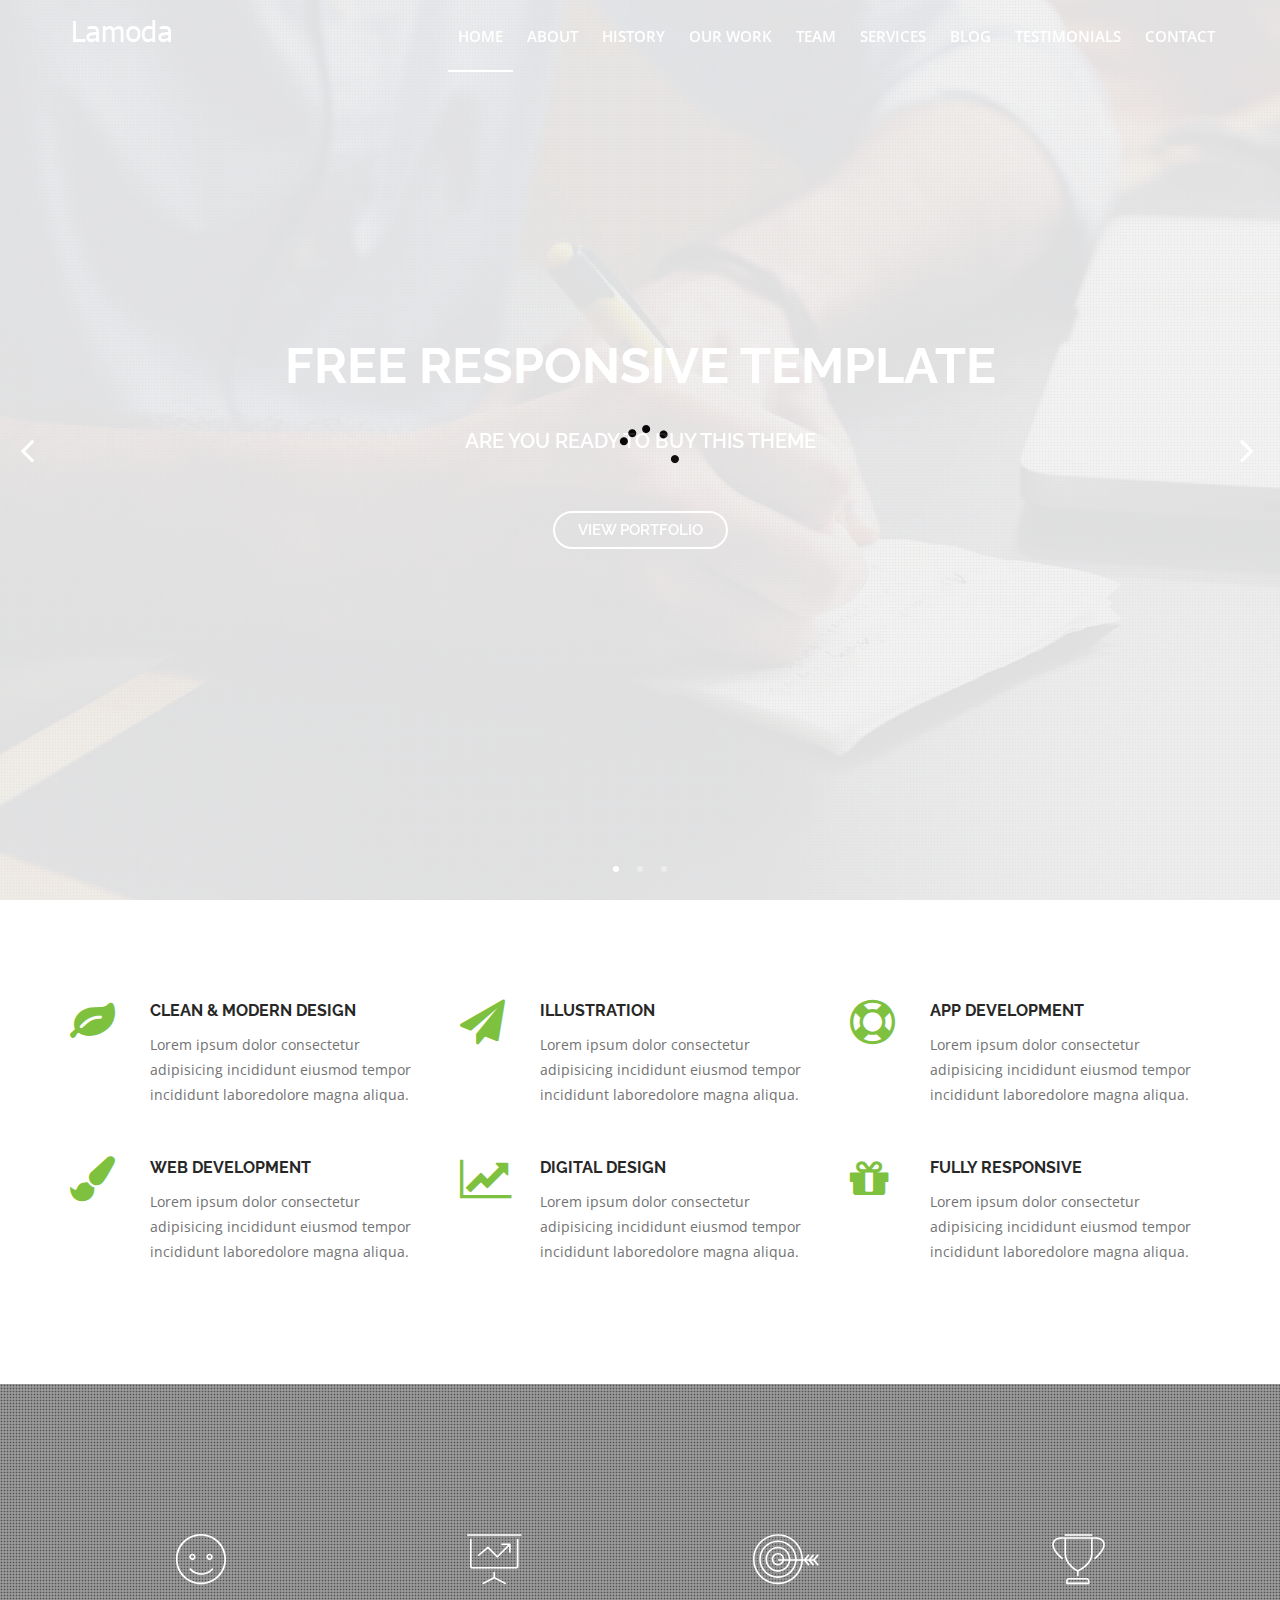
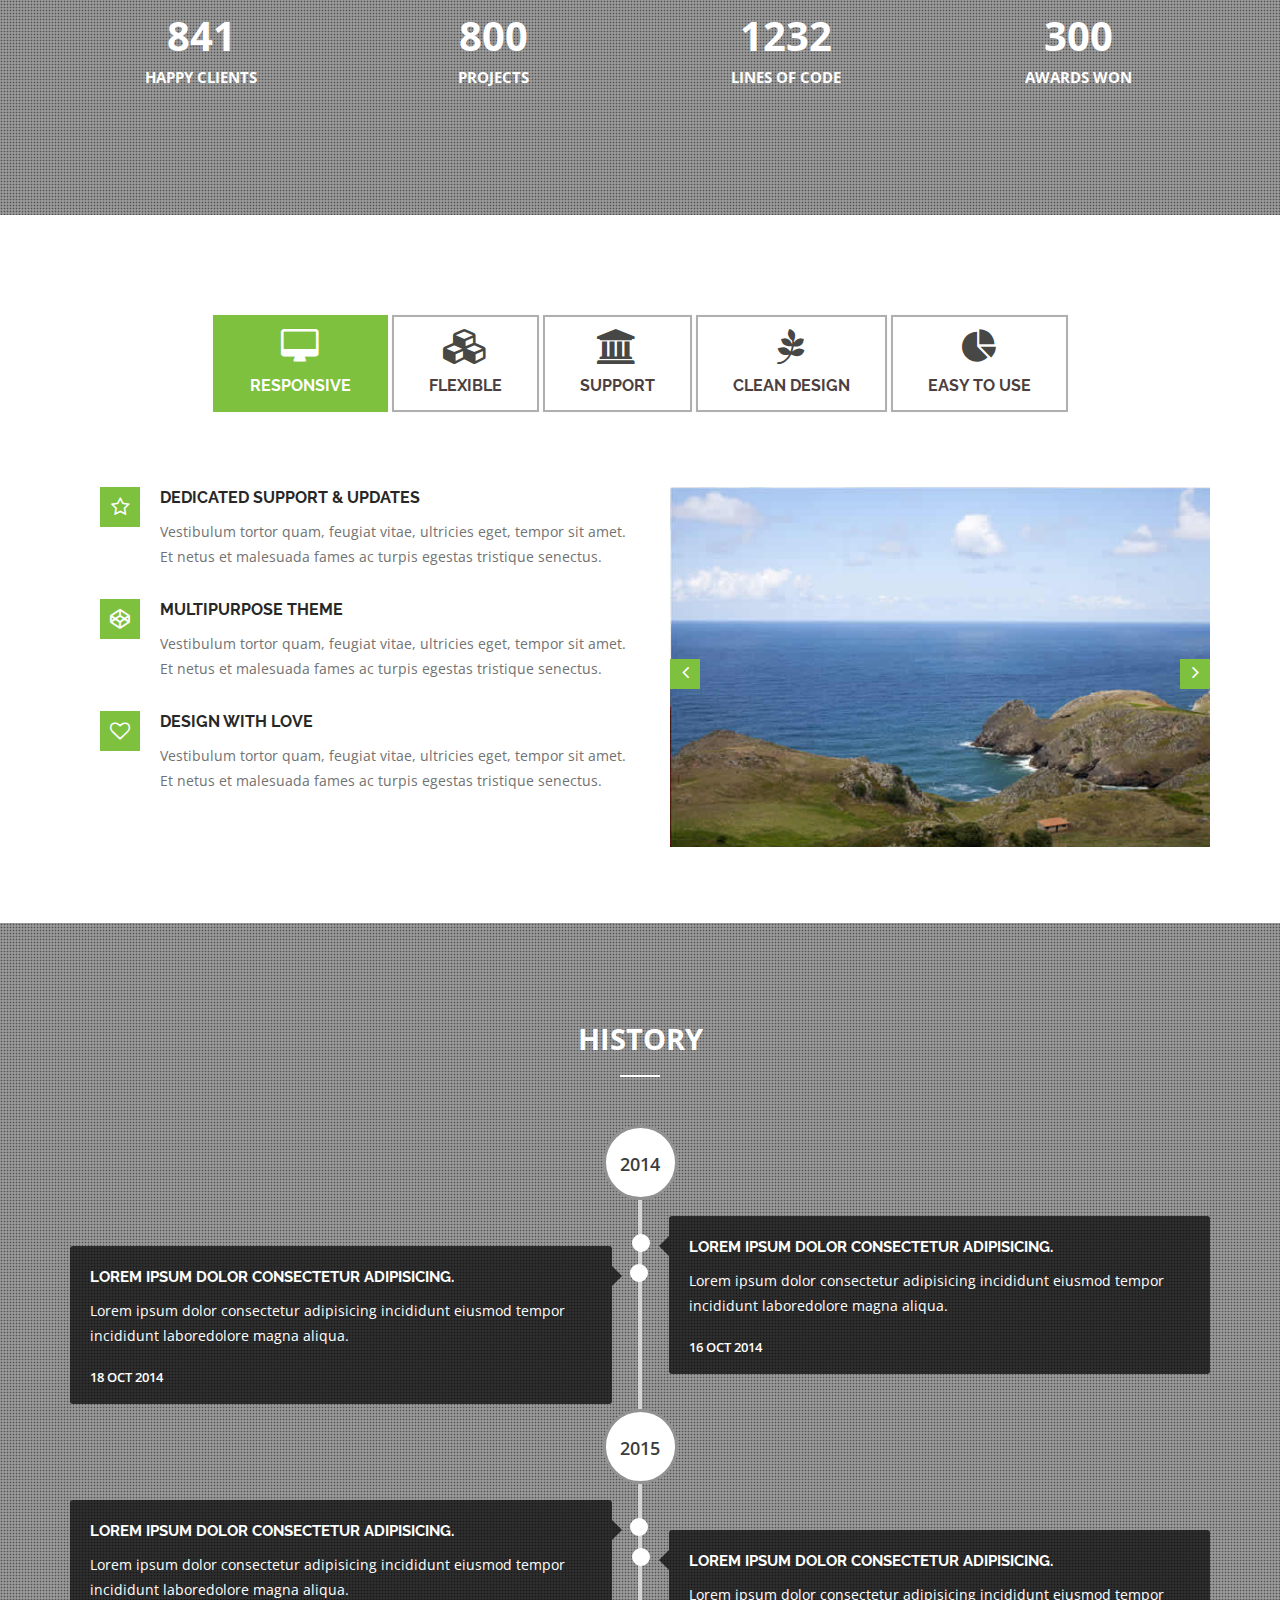
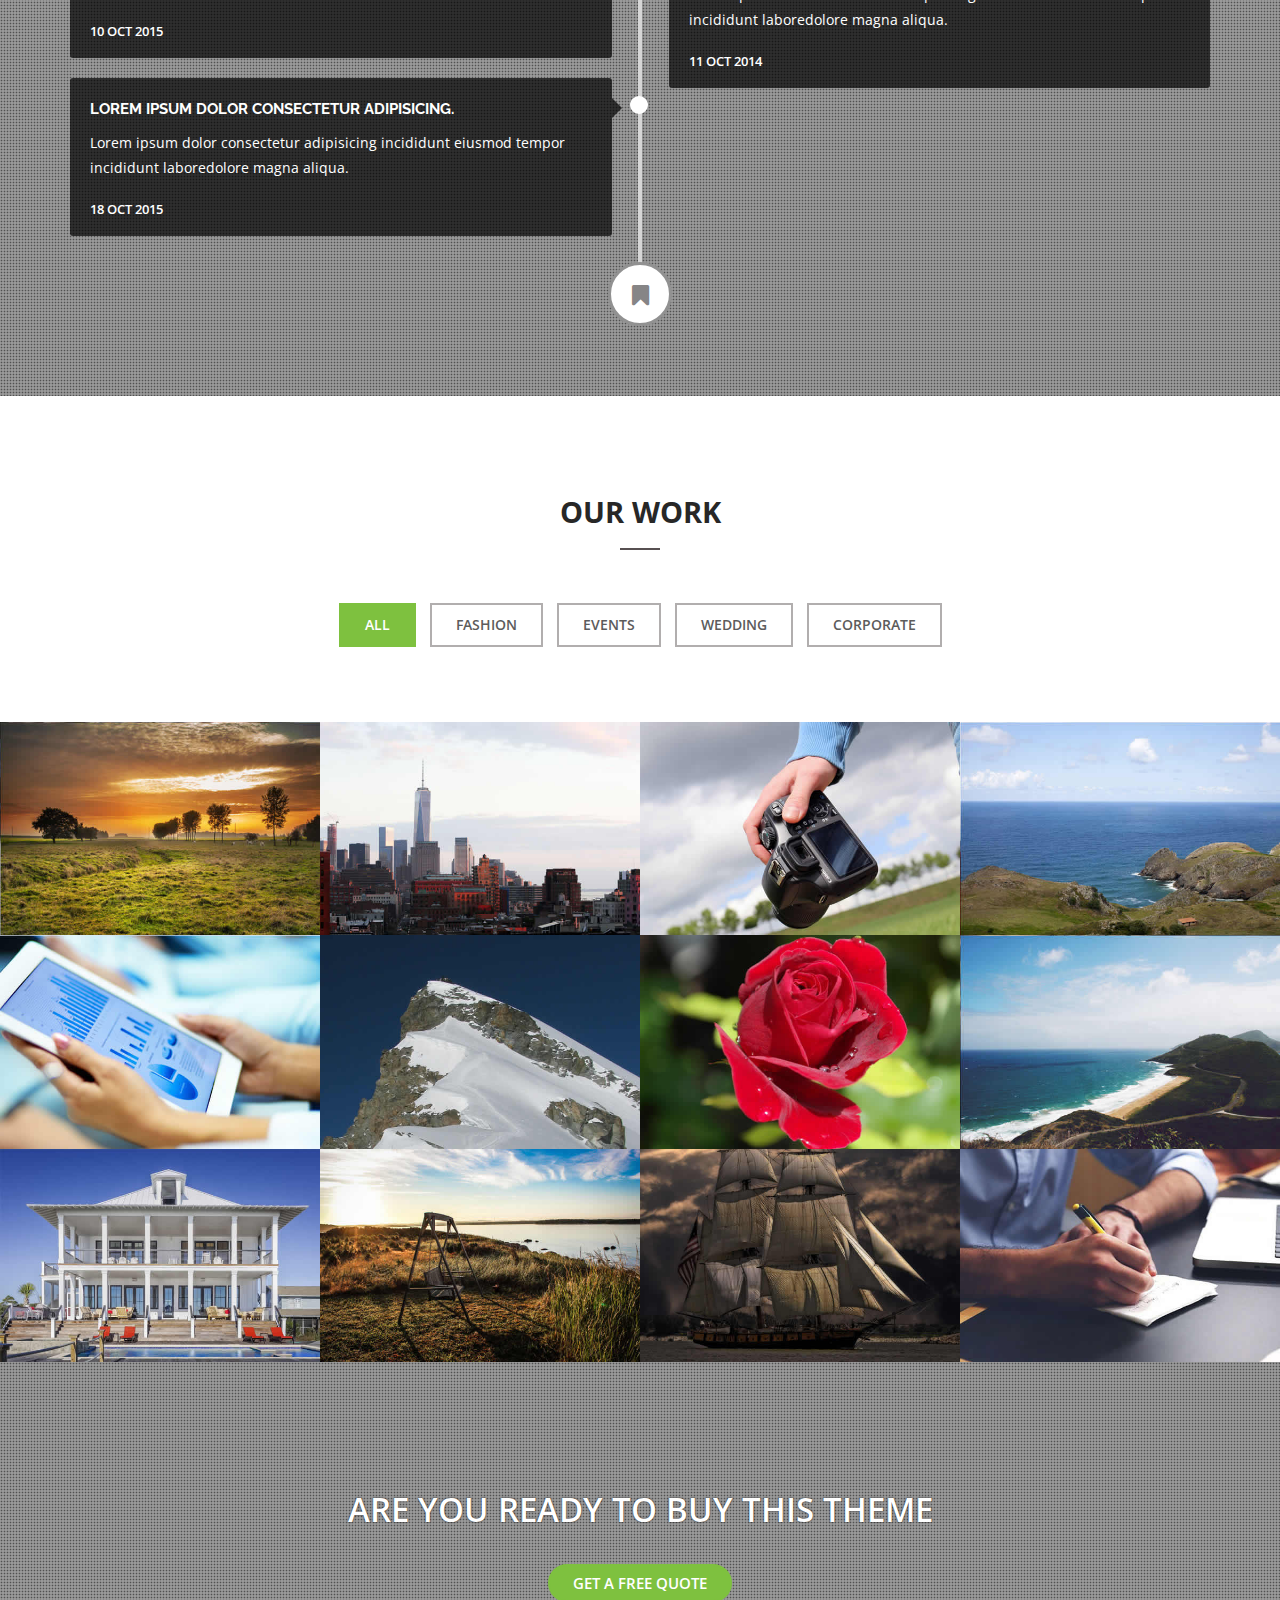
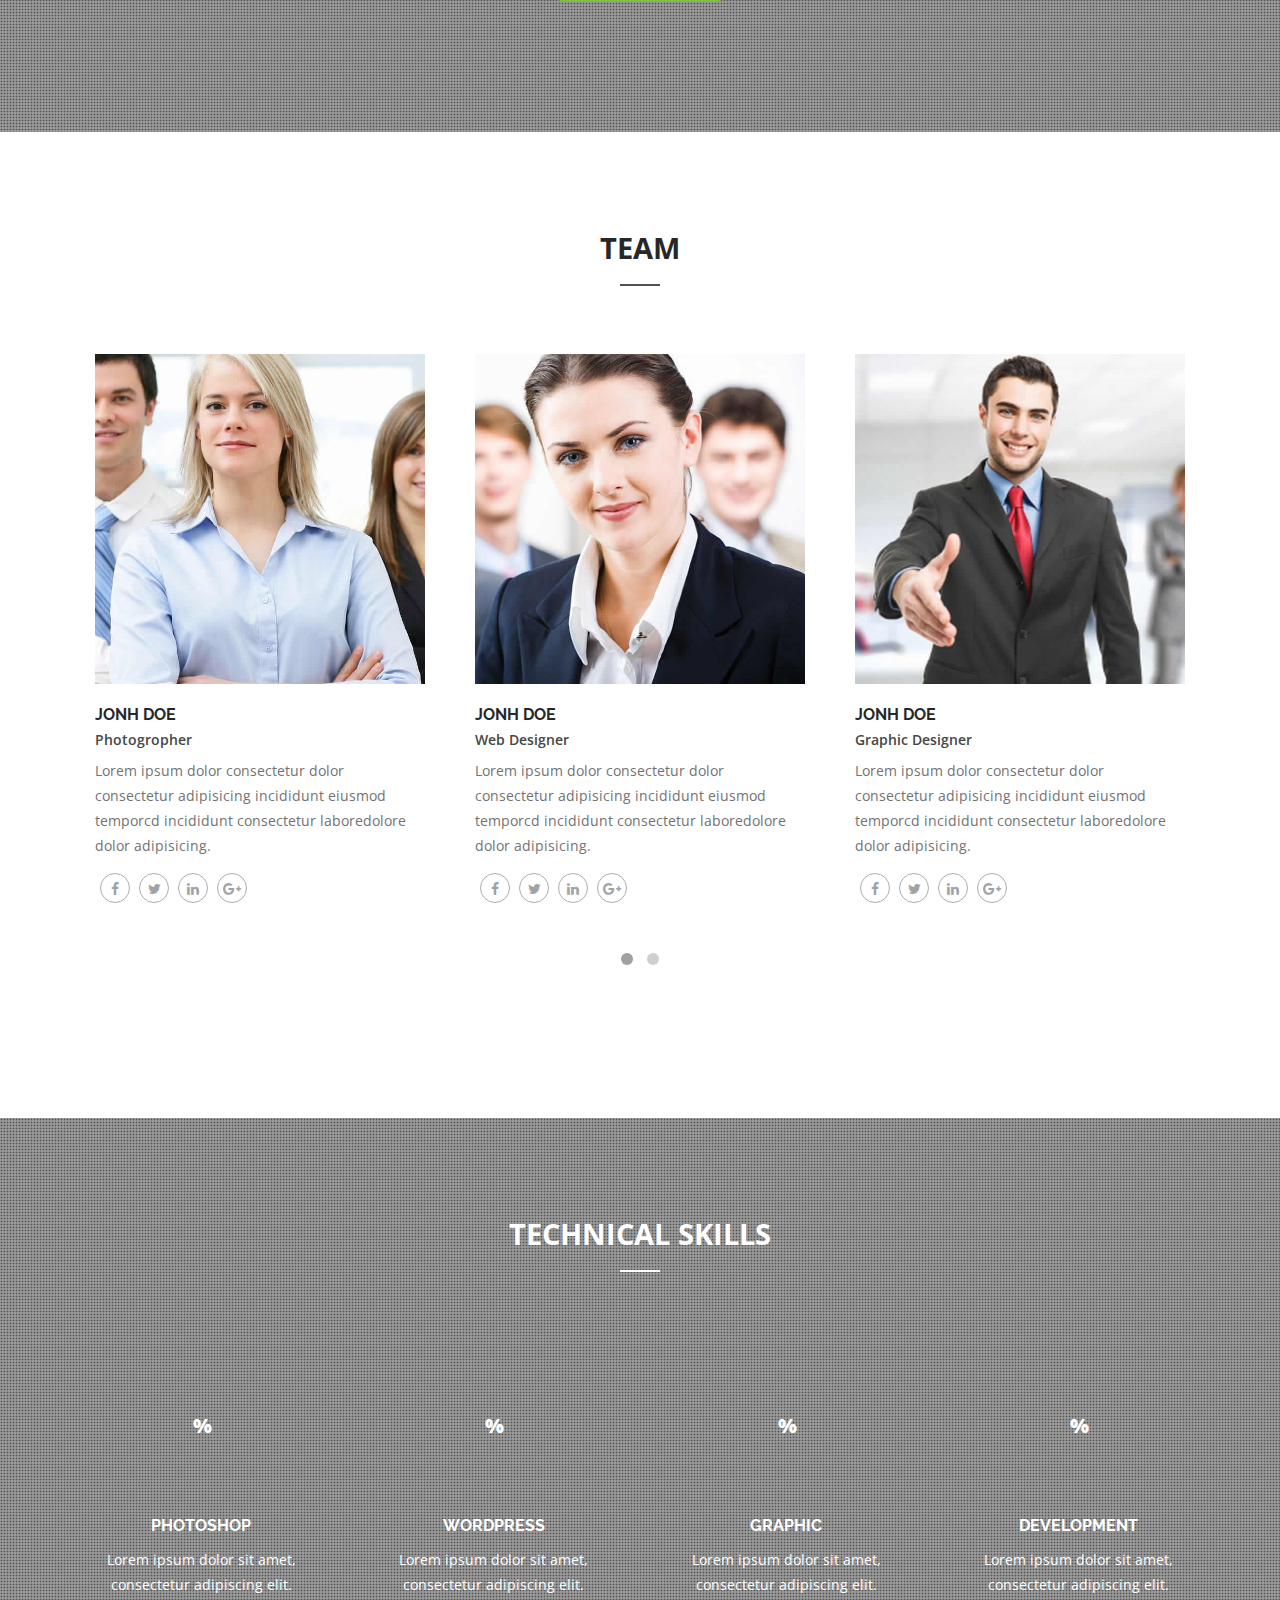
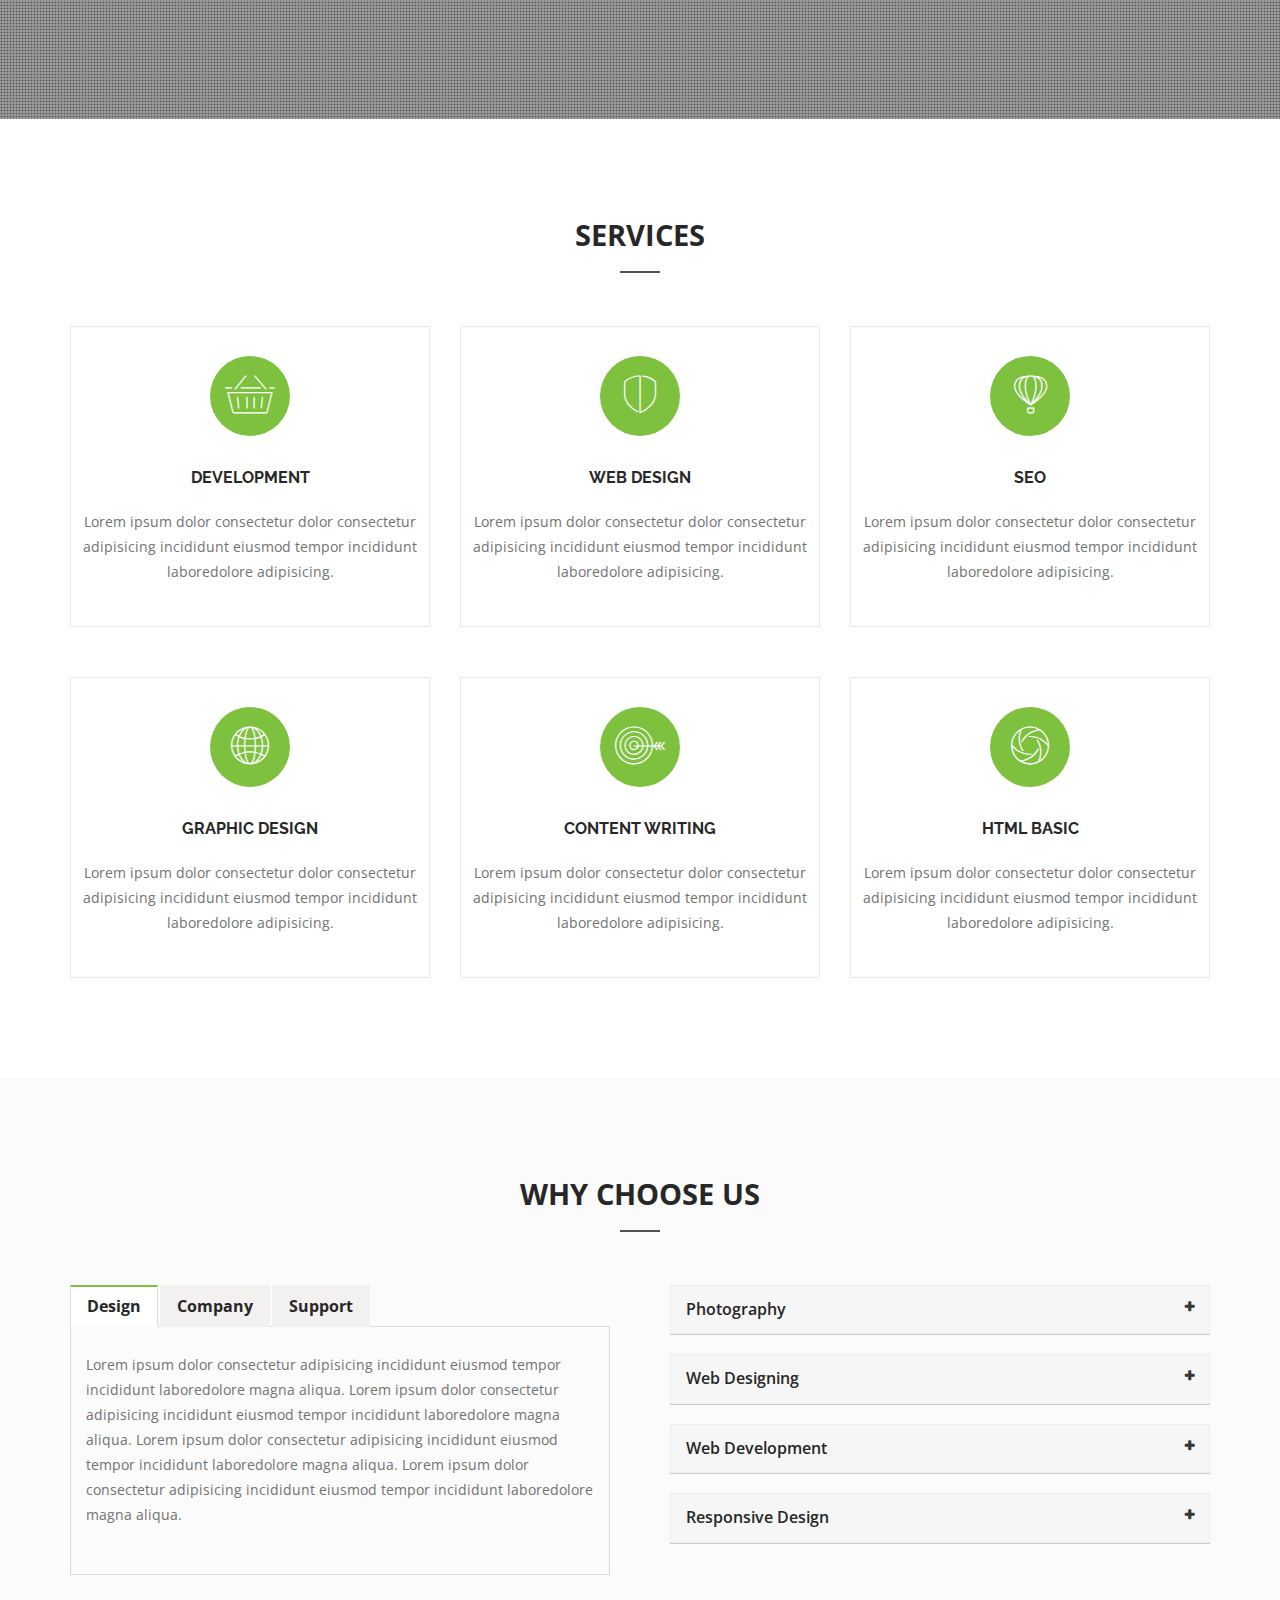
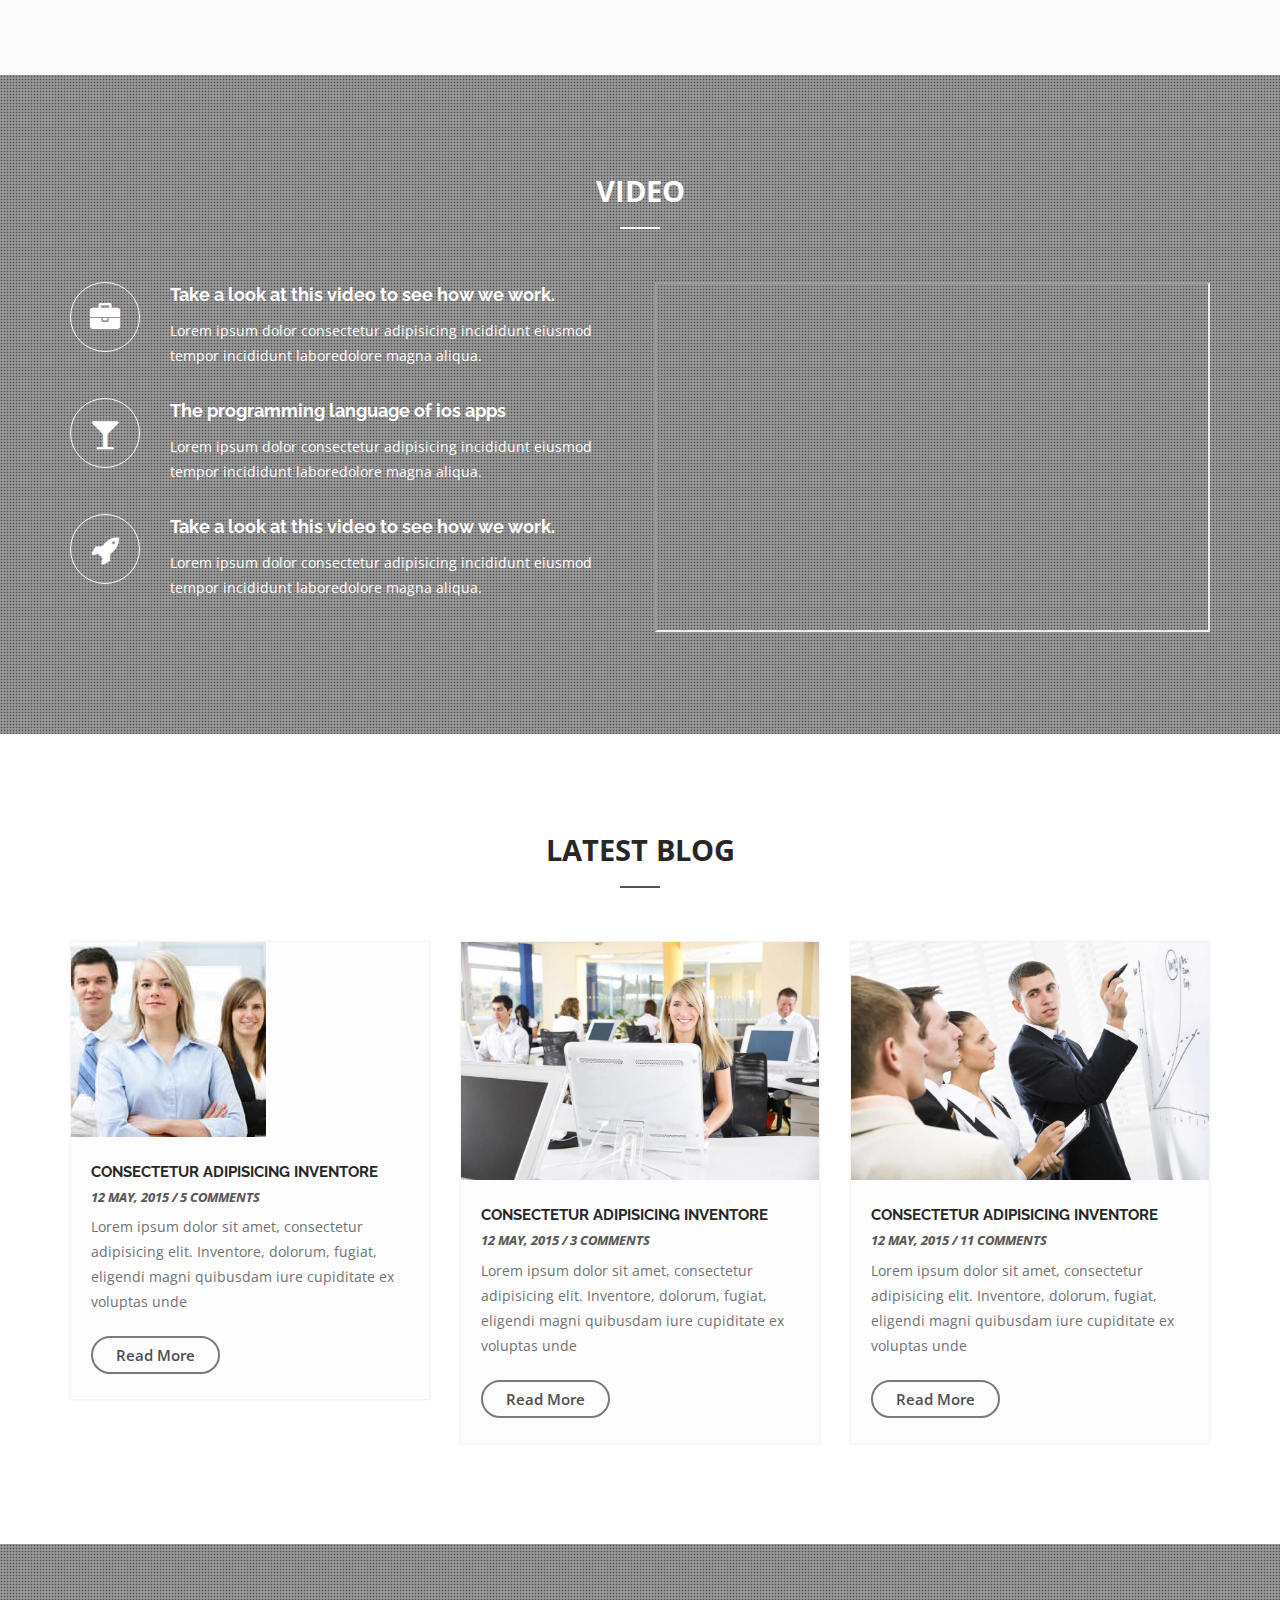
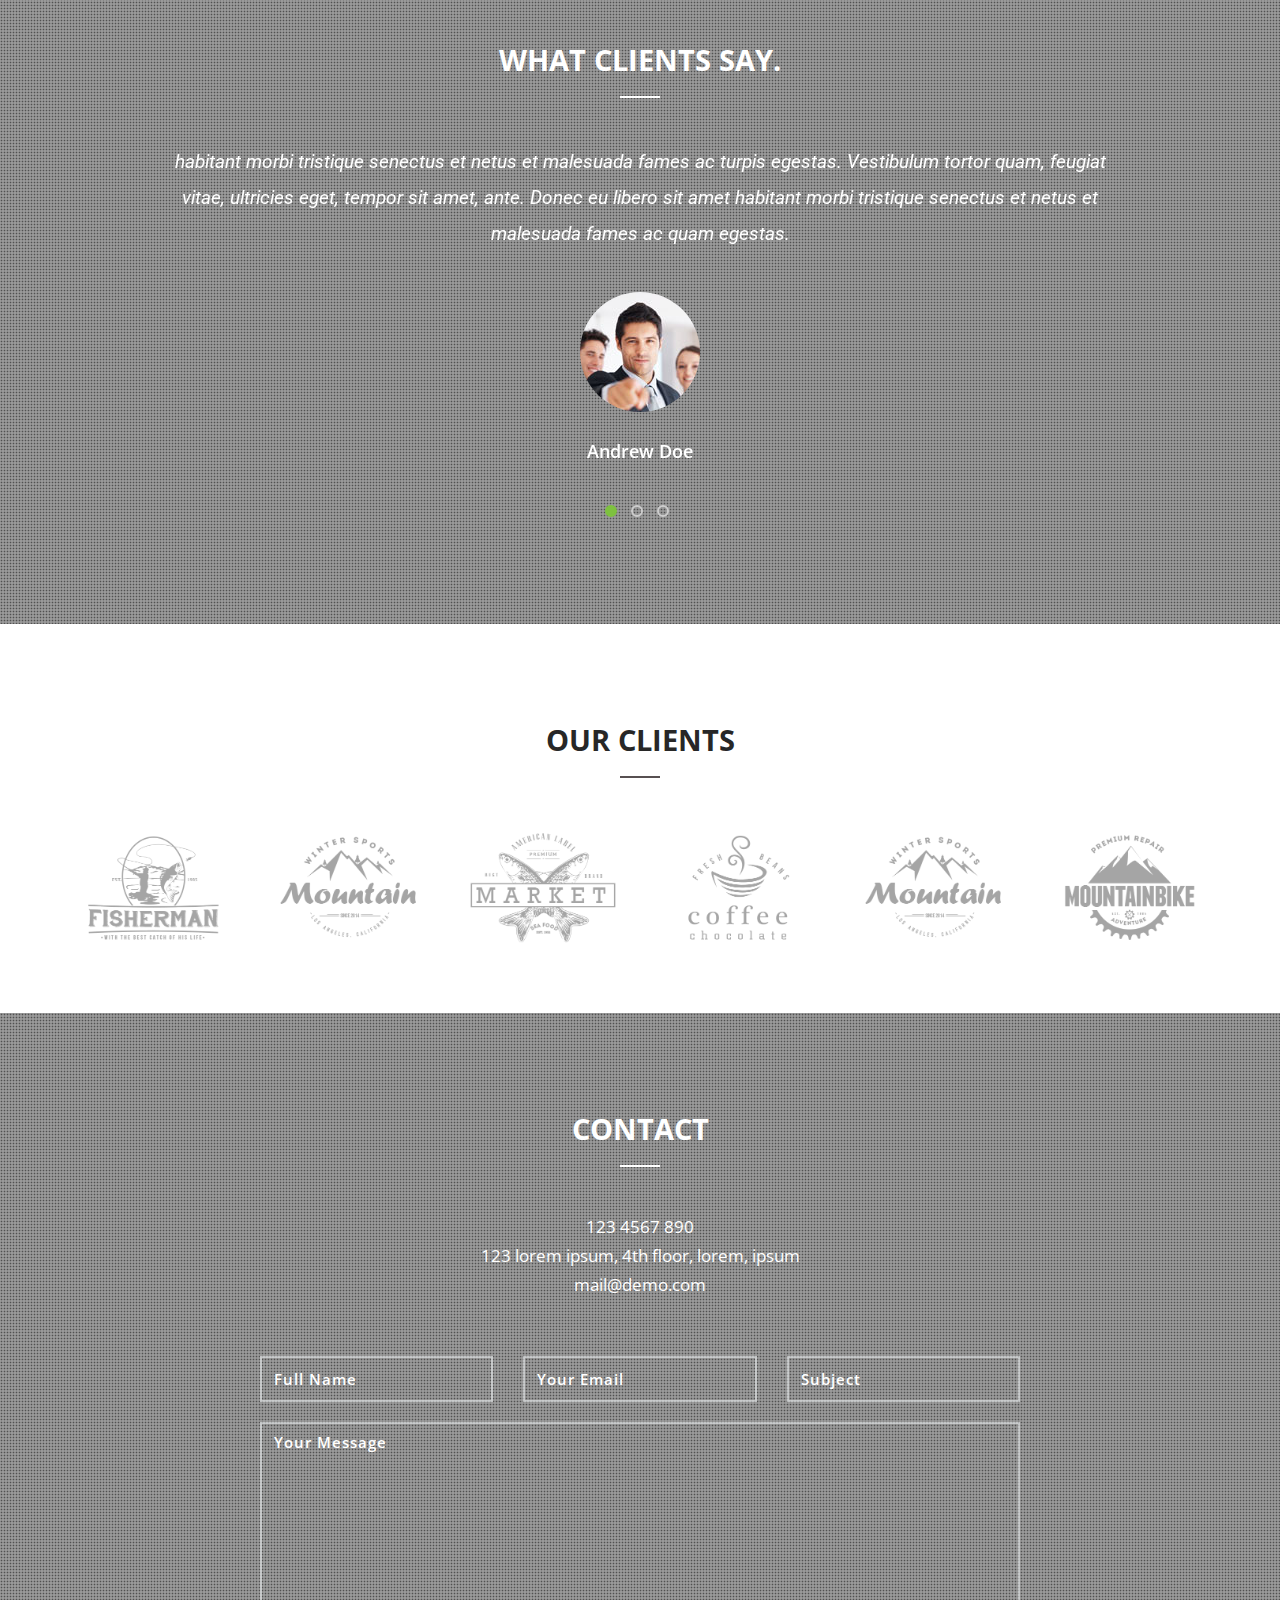
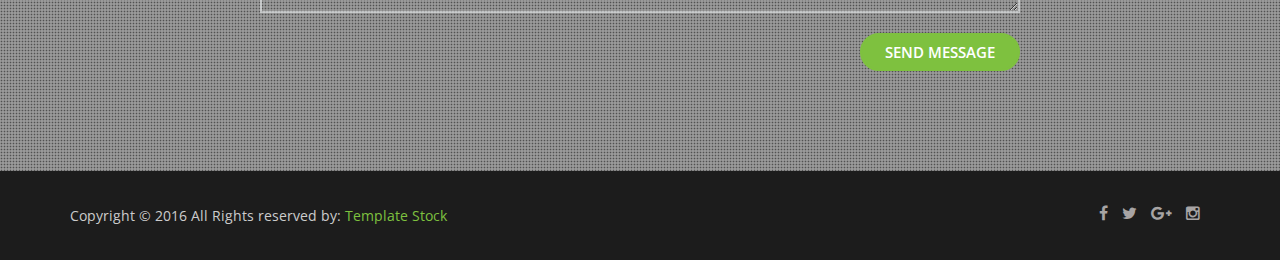
==== index.html @ cf4e343a "first commit" ====
<!doctype html>
<!--
	Ohio ABC by TEMPLATE STOCK
	templatestock.co @templatestock
	Released for free under the Creative Commons Attribution 3.0 license (templated.co/license)
-->


<html lang="en-gb" class="no-js">
  <head>
    <meta charset="utf-8">
	<title>Ohio ABC Free Responsive Template | Template Stock</title>
    <meta name="author" content="">
    <meta name="keywords" content="">
    <meta name="description" content="">		
		
	<!-- Mobile Specific Metas -->
    <meta name="viewport" content="width=device-width, initial-scale=1, maximum-scale=1">
      

     <!--styles -->
    <link href="css/bootstrap.min.css" rel="stylesheet">
    <link href="css/font-awesome.css" rel="stylesheet">
    <link href="js/owl-carousel/owl.carousel.css" rel="stylesheet">
    <link href="js/owl-carousel/owl.theme.css" rel="stylesheet">
    <link href="js/owl-carousel/owl.transitions.css" rel="stylesheet">
    <link href="css/magnific-popup.css" rel="stylesheet">
    <link rel="stylesheet" type="text/css" href="css/animate.css" />
    <link rel="stylesheet" href="css/etlinefont.css">
    <link href="css/style.css" type="text/css"  rel="stylesheet"/>


   <!-- The HTML5 shim, for IE6-8 support of HTML5 elements -->
        <!--[if lt IE 9]>
        <script src="js/html5shiv.js"></script>
        <script src="js/respond.min.js"></script>
        <![endif]-->
    
	<body  data-spy="scroll" data-target="#main-menu">
 

  <!--Start Page loader -->
  <div id="pageloader">   
        <div class="loader">
          <img src="images/progress.gif" alt='loader' />
        </div>
   </div>
   <!--End Page loader -->
   
      
   <!--Start Navigation-->
		<header id="header">
				<div class="container">
					<div class="row">
						<div class="col-sm-12">
							<button type="button" class="navbar-toggle collapsed" data-toggle="collapse" data-target="#main-menu">
								<span class="sr-only">Toggle navigation</span>
								<span class="fa fa-bars"></span>
								<span class="icon-bar"></span>
								<span class="icon-bar"></span>
							</button>
                            <!--Start Logo -->
							<div class="logo-nav">
								<a href="index.html">
									<img src="images/logo.png" alt="Company logo" />
								</a>
							</div>
                            <!--End Logo -->
							<div class="clear-toggle"></div>
							<div id="main-menu" class="collapse scroll navbar-right">
								<ul class="nav">
                                
									<li class="active"> <a href="#home">Home</a> </li>
									
									<li> <a href="#about">About</a> </li>
                                    
                                    <li> <a href="#history">History</a> </li>
                                    
                                    <li> <a href="#works">Our Work</a> </li>
                                    
                                     <li> <a href="#team">Team</a> </li>
                                   
								    <li> <a href="#services">Services</a> </li>
																		
									<li> <a href="#blog">Blog</a></li>
                                    
                                    <li> <a href="#testimonials">Testimonials</a></li>
                                     
									<li> <a href="#contact">Contact</a> </li>
										
								</ul>
							</div><!-- end main-menu -->
						</div>
					</div>
				</div>
			</header>
    <!--End Navigation-->

      
        <!-- Start Slider  -->
        <section id="home" class="home">
             <div class="slider-overlay"></div>
            <div class="flexslider">
                <ul class="slides scroll">
                    <li class="first">
                        <div class="slider-text-wrapper">  
                            <div class="container">
                                <div class="big">Free Responsive Template </div>          
                                <div class="small">Are you ready to buy this theme</div>
                                <a href="#works" class="middle btn btn-white">VIEW PORTFOLIO</a>
                            </div>       
                        </div>
                        <img src="images/slider/1.jpg" alt="">
                    </li>
                    
                    <li class="secondary">
                        <div class="slider-text-wrapper"> 
                            <div class="container">                       
                                <div class="big">Free Responsive Template </div>          
                                <div class="small">Are you ready to buy this theme</div>
                                <a href="#works" class=" middle btn btn-white">VIEW PORTFOLIO</a>
                            </div>
                         </div>
                        <img src="images/slider/2.jpg" alt="">
                    </li>
                    
                    <li class="third">
                        <div class="slider-text-wrapper"> 
                            <div class="container">                              
                                <div class="big">Free Responsive Template </div>          
                                <div class="small">Are you ready to buy this theme</div>
                                <a href="#works" class="middle btn btn-white">VIEW PORTFOLIO</a>
                             </div>
                        </div>
                        <img src="images/slider/3.jpg" alt="">
                    </li>
                </ul>
            </div>
        </section>
          <!-- End Slider  -->


  <!--Start Features-->
  <section  id="about" class="section">
       <div class="container">
           <div class="row">
              
              <!-- Features Icon-->
              <div class="col-md-4">
                  <div class="features-icon-box">
                  
                      <div class="features-icon">
                      <i class="fa fa-leaf"></i>
                      </div>
                      
                      <div class="features-info">
                         <h4>Clean & Modern Design</h4>
                         <p>Lorem ipsum dolor consectetur adipisicing incididunt eiusmod tempor incididunt laboredolore magna aliqua.</p>
                      </div>
                  </div>
              </div>
 
               <!-- Features Icon-->
              <div class="col-md-4">
                  <div class="features-icon-box">
                  
                      <div class="features-icon">
                      <i class="fa fa-paper-plane"></i>
                      </div>
                      
                      <div class="features-info">
                         <h4>Illustration</h4>
                         <p>Lorem ipsum dolor consectetur adipisicing incididunt eiusmod tempor incididunt laboredolore magna aliqua.</p>
                      </div>
                  </div>
              </div>

               <!-- Features Icon-->
              <div class="col-md-4">
                  <div class="features-icon-box">
                  
                      <div class="features-icon">
                     <i class="fa fa-life-saver"></i>
                      </div>
                      
                      <div class="features-info">
                         <h4>App Development</h4>
                         <p>Lorem ipsum dolor consectetur adipisicing incididunt eiusmod tempor incididunt laboredolore magna aliqua.</p>
                      </div>
                  </div>
              </div>
 
               <!-- Features Icon-->
              <div class="col-md-4">
                  <div class="features-icon-box">
                  
                      <div class="features-icon">
                      <i class="fa fa-paint-brush"></i>
                      </div>
                      
                      <div class="features-info">
                         <h4>Web Development</h4>
                         <p>Lorem ipsum dolor consectetur adipisicing incididunt eiusmod tempor incididunt laboredolore magna aliqua.</p>
                      </div>
                  </div>
              </div>

              <!-- Features Icon-->
              <div class="col-md-4">
                  <div class="features-icon-box">
                  
                      <div class="features-icon">
                     <i class="fa fa-line-chart"></i>
                      </div>
                      
                      <div class="features-info">
                         <h4>Digital Design</h4>
                         <p>Lorem ipsum dolor consectetur adipisicing incididunt eiusmod tempor incididunt laboredolore magna aliqua.</p>
                      </div>
                  </div>
              </div>

              <!-- Features Icon-->
              <div class="col-md-4">
                  <div class="features-icon-box">
                  
                      <div class="features-icon">
                      <i class="fa fa-gift"></i>
                      </div>
                      
                      <div class="features-info">
                         <h4>Fully Responsive</h4>
                         <p>Lorem ipsum dolor consectetur adipisicing incididunt eiusmod tempor incididunt laboredolore magna aliqua.</p>
                      </div>
                  </div>
              </div>

              
           </div> <!-- /.row-->
       </div> <!-- /.container-->
  </section> 
  <!--End Features-->

 
  <!-- Start Facts-->
  <section id="facts" class="section parallax">
    <div class="overlay"></div>
       <div class="container">
           <div class="row">
                  
                <!-- Start Item-->
                <div class="col-md-3 col-sm-6 facts-box margin-bottom-30">
                    <span><i class="icon-happy"></i></span>
                    <h3>841</h3>
                    <span>Happy Clients</span>
                </div>
                <!-- End Item-->
 
                 <!-- Start Item-->
                <div class="col-md-3 col-sm-6 facts-box margin-bottom-30">
                 <span><i class="icon-presentation"></i></span>
                    <h3>800</h3>
                    <span>Projects</span>
                </div>
                <!-- End Item-->

                 <!-- Start Item-->
                <div class="col-md-3 col-sm-6 facts-box margin-bottom-30">
                 <span><i class="icon-target"></i></span>
                    <h3>1232</h3>
                    <span>Lines of Code</span>
                </div>
                <!-- End Item-->

                 <!-- Start Item-->
                <div class="col-md-3 col-sm-6 facts-box margin-bottom-30">
                 <span><i class="icon-trophy"></i></span>
                    <h3>300</h3>
                    <span>Awards Won</span>
                </div>
                <!-- End Item-->

             </div> <!-- /.row -->
       </div> <!-- /.container -->
  </section>
  <!--End Facts-->

  
  <!--Start Section-->
 <section class="section">
      <div class="container">
          <div class="row"> 
                <div class="col-md-12">
					<div class="content-tab-1">
						<ul class="nav">
							<li class="active">
								<a aria-expanded="true" href="#tab-content-1" data-toggle="tab">
								<i class="fa fa-desktop"></i>
								<h4>Responsive</h4>
								</a>
								<div class="tab-arrow">
								</div>
							</li>
                            
							  <li>
								<a aria-expanded="true" href="#tab-content-2" data-toggle="tab">
								<i class="fa fa-cubes"></i>
								<h4>Flexible</h4>
								</a>
								<div class="tab-arrow">
								</div>
							</li>
                            
							<li>
								<a aria-expanded="true" href="#tab-content-3" data-toggle="tab">
								<i class="fa fa-institution"></i>
								<h4>Support</h4>
								</a>
								<div class="tab-arrow">
								</div>
							</li>
                            
							  <li>
								<a aria-expanded="true" href="#tab-content-4" data-toggle="tab">
								<i class="fa fa-pagelines"></i>
								<h4>Clean Design</h4>
								</a>
								<div class="tab-arrow">
								</div>
							</li>
                            
							  <li>
								<a aria-expanded="true" href="#tab-content-5" data-toggle="tab">
								<i class="fa fa-pie-chart"></i>
								<h4>Easy to Use</h4>
								</a>
								<div class="tab-arrow">
								</div>
							</li>
                            
						</ul>
                        
						<div class="tab-content-main">
								<div class="container">
									<div class="tab-content">
										<div class="tab-pane active in" id="tab-content-1">
											
                                           <!-- Features Icon-->	
                                            <div class="col-md-6 margin-bottom-30">
                                                <div class="tab1-features">
                                                    <div class="icon"> <i class="fa fa-star-o"></i> </div>
                                                    <div class="info">
                                                        <h4>Dedicated Support & Updates</h4>
                                                        <p>Vestibulum tortor quam, feugiat vitae, ultricies eget, tempor sit amet. Et netus et malesuada fames ac turpis egestas tristique senectus. </p>
                                                    </div>
                                                </div>
                                                
                                                <div class="tab1-features">
                                                    <div class="icon"> <i class="fa fa-codepen"></i> </div>
                                                    <div class="info">
                                                        <h4>multipurpose theme</h4>
                                                        <p>Vestibulum tortor quam, feugiat vitae, ultricies eget, tempor sit amet. Et netus et malesuada fames ac turpis egestas tristique senectus. </p>
                                                    </div>
                                                </div>
                                              
                                                <div class="tab1-features">
                                                    <div class="icon"> <i class="fa fa-heart-o"></i></div>
                                                    <div class="info">
                                                        <h4>Design With Love</h4>
                                                        <p>Vestibulum tortor quam, feugiat vitae, ultricies eget, tempor sit amet. Et netus et malesuada fames ac turpis egestas tristique senectus. </p>
                                                    </div>
                                                </div>
                                                
                                            </div>
                                            <!--End features Icon-->
                                            
                                           
                                          <!--  Start Carousel-->
                                          <div class="col-md-6">
                                              <div class="tab-carousel">
                                                    <div class="item"><img src="images/works/img4.jpg" alt=""></div>
                                                    <div class="item"><img src="images/works/img5.jpg" alt=""></div>
                                                    <div class="item"><img src="images/works/img6.jpg" alt=""></div>						 
                                              </div>
                                          </div>
                                          <!-- End Carousel-->                                            
                                            
										</div>
                                       <!-- End Tab content 1-->
                                        
                                        
                                       <!-- Start Tab content 2-->
										<div class="tab-pane" id="tab-content-2">
											 
                                            <div class="col-md-4">
                                                 <div class="tab2-services-box">
                                                     <div class="media">
                                                         <img src="images/services1.jpg"  alt="services"/>
                                                     </div>
                                                     
                                                     <div class="services-info">
                                                         <h4>Our History</h4>
                                                         <p>It is a long established fact that a reader will be distracted by the readable content of a page when looking at its layout. The point of using Lorem Ipsum is that it has a more-or-less normal.</p>
                                                     </div>
                                                     
                                                 </div>
                                            </div>
                                            
                                           <div class="col-md-4">
                                                 <div class="tab2-services-box">
                                                     <div class="media">
                                                         <img src="images/services2.jpg"  alt="services"/>
                                                     </div>
                                                     
                                                     <div class="services-info">
                                                         <h4>What We Do</h4>
                                                         <p>It is a long established fact that a reader will be distracted by the readable content of a page when looking at its layout. The point of using Lorem Ipsum is that it has a more-or-less normal.</p>
                                                     </div>
                                                     
                                                 </div>
                                            </div>
                                            
                                            <div class="col-md-4">
                                                 <div class="tab2-services-box">
                                                     <div class="media">
                                                         <img src="images/services3.jpg"  alt="services"/>
                                                     </div>
                                                     
                                                     <div class="services-info">
                                                         <h4>Our Mission</h4>
                                                         <p>It is a long established fact that a reader will be distracted by the readable content of a page when looking at its layout. The point of using Lorem Ipsum is that it has a more-or-less normal.</p>
                                                     </div>
                                                     
                                                 </div>
                                            </div> 
                                            	
										</div>
                                        
                                        
										<div class="tab-pane" id="tab-content-3">
                                                
                                       <div class="features-tab3">
                                        
                                            <!--Start Features Left-->
                                            <div class="col-md-4">
                                                <div class="features-left m-bot-30">
                                                        <!--Features Item #1-->
                                                        <div class="features-item">
                                                            <div class="features-icon"> <i class="fa fa-pagelines"></i> </div>
                                                            <div class="features-info">
                                                               <h4>Multipurpose & Responsive</h4>
                                                               <p>Lorem Ipsum is simply dummy text of the printing and typesetting industry Lorem Ipsum.</p>
                                                            </div>
                                                        </div>
                                                        
                                                        <!--Features Item #2-->
                                                        <div class="features-item">
                                                            <div class="features-icon"> <i class="fa fa-trophy"></i> </div>
                                                            <div class="features-info">
                                                               <h4>Creative Design</h4>
                                                               <p>Lorem Ipsum is simply dummy text of the printing and typesetting industry Lorem Ipsum.</p>
                                                            </div>
                                                        </div>
                                    
                                                        <!--Features Item #3-->
                                                        <div class="features-item">
                                                            <div class="features-icon"> <i class="fa fa-tag"></i> </div>
                                                            <div class="features-info">
                                                               <h4>Awesome Theme</h4>
                                                               <p>Lorem Ipsum is simply dummy text of the printing and typesetting industry Lorem Ipsum.</p>
                                                            </div>
                                                        </div>
                                                        
                                                    </div>
                                                 </div>
                                           <!--End Features Left--> 
                                           
                                           <!--Start Features Image-->
                                           <div class="col-md-4 hidden-xs m-bot-30">
                                                <img src="images/device.png" alt="Features Image" />
                                           </div>
                                           <!--End Features Image-->
                                           
                                           <!--Start Features Right-->
                                           <div class="col-md-4">
                                               <div class="features-right m-bot-30">
                                                 <!--Features Item #1-->
                                                <div class="features-item">
                                                    <div class="features-icon"> <i class="fa fa-eyedropper"></i> </div>
                                                    <div class="features-info">
                                                       <h4>Strategy Solutions</h4>
                                                       <p>Lorem Ipsum is simply dummy text of the printing and typesetting industry Lorem Ipsum.</p>
                                                    </div>
                                                </div>
                                
                                                <!--Features Item #2-->
                                                <div class="features-item">
                                                    <div class="features-icon"> <i class="fa fa-search-plus"></i> </div>
                                                    <div class="features-info">
                                                       <h4>App Development</h4>
                                                       <p>Lorem Ipsum is simply dummy text of the printing and typesetting industry Lorem Ipsum.</p>
                                                    </div>
                                                </div>
                                
                                                <!--Features Item #3-->
                                                <div class="features-item">
                                                    <div class="features-icon"> <i class="fa fa-send-o"></i> </div>
                                                    <div class="features-info">
                                                       <h4>HTML5 & CSS3</h4>
                                                       <p>Lorem Ipsum is simply dummy text of the printing and typesetting industry Lorem Ipsum.</p>
                                                    </div>
                                                </div>
                                                  
                                               </div>
                                           </div>
                                           <!--End Features Right -->
                                        </div> 
                                                
									</div>
                                        
										<div class="tab-pane" id="tab-content-4">
												
											<div class="tab-content-4">
                                                
                                                <div class="col-md-3">
                                                    <div class="tab4-services-box">
                                                        <div class="icon"><i class="fa fa-bolt"></i> </div>
                                                        <div class="info">
                                                            <h4>Simple and Clean Codes</h4>
                                                            <p>Vivamus a placerat ante. Duis vulputate nibh sit amet augue vehicula, mattis
viverra purus tristique.</p>
                                                        </div>
                                                    </div>
                                                </div>



                                                <div class="col-md-3">
                                                    <div class="tab4-services-box">
                                                        <div class="icon"><i class="fa fa-fire"></i> </div>
                                                        <div class="info">
                                                            <h4>Responsive Layout Design</h4>
                                                            <p>Vivamus a placerat ante. Duis vulputate nibh sit amet augue vehicula, mattis
viverra purus tristique.</p>
                                                        </div>
                                                    </div>
                                                </div>

                                                <div class="col-md-3">
                                                    <div class="tab4-services-box">
                                                        <div class="icon"><i class="fa fa-chain"></i> </div>
                                                        <div class="info">
                                                            <h4>Unlimited Support</h4>
                                                            <p>Vivamus a placerat ante. Duis vulputate nibh sit amet augue vehicula, mattis
viverra purus tristique.</p>
                                                        </div>
                                                    </div>
                                                </div>

                                                <div class="col-md-3">
                                                    <div class="tab4-services-box">
                                                        <div class="icon"><i class="fa fa-shopping-cart"></i> </div>
                                                        <div class="info">
                                                            <h4>multipurpose theme</h4>
                                                            <p>Vivamus a placerat ante. Duis vulputate nibh sit amet augue vehicula, mattis
viverra purus tristique.</p>
                                                        </div>
                                                    </div>
                                                </div>
                                            
                                            </div>	
                                                
										</div>
                                        
                                        
										<div class="tab-pane" id="tab-content-5">
										    
                                            <div class="tab-content-5">
                                                
                                                <div class="col-md-6">
                                                     <div class="core-features">
                                                       
                                                         <p>Lorem ipsum dolor sit amet, consectetur adipiscing elit. Curabitur euismod enim a metus adipiscing aliquam. Vestibulum in vestibulum lorem. Lorem ipsum dolor sit amet, consectetur adipiscing elit. Curabitur euismod enim a metus adipiscing aliquam. Vestibulum in vestibulum lorem. Lorem ipsum dolor sit amet, consectetur adipiscing elit. Curabitur euismod enim a metus adipiscing.</p>
                                                         
                                                   <ul class="list">
                                                        <li>Font-Awesome Integration</li>
                                                        <li>Multiple unique designs</li>
                                                        <li>Clean coded, responsive and multipurpose</li>
                                                        <li>Pages valid on w3c.</li>
                                                        <li>Well documented.</li>
                                                        <li>Easy to  customization.</li>
                                                    </ul>
                                                         
                                               </div>
                                                </div>
                                                
                                                
                                                <div class="col-md-6">
                                                    <div class="devices-image">
                                                        <img src="images/device-desktop.png" alt=""/>
                                                    </div>
                                                </div>
                                                
                                            </div>
                                            
										</div>
                                        
									</div>
								</div>
						  </div>
                        <!--/.tab-content-main-->  
					</div>
				</div>
              
            </div> <!--/.row-->  
      </div> <!--/.container-->
  </section>
  <!--End Section-->
  
   
     <!--Start History-->
    <section id="history" class="section parallax">
		<div class="overlay"></div>
            <div class="container">
                
                 <div class="title-box text-center white">
                    <h2 class="title">History</h2>
                 </div>
                 
                     <!-- History Timeline -->
                    <ul class="timeline list-unstyled">
                        
                        <li class="year">2014</li>
                        
                        <!--History Item -->
                        <li class="timeline-item">
                            <h4>Lorem ipsum dolor consectetur adipisicing.</h4>
                            <p>Lorem ipsum dolor consectetur adipisicing incididunt eiusmod tempor incididunt laboredolore magna aliqua.</p>
                            <span> 16 OCT 2014</span>
                        </li>
                        <!-- End Item -->
                        
                        <!--History Item -->
                        <li class="timeline-item">
                            <h4>Lorem ipsum dolor consectetur adipisicing.</h4>
                            <p>Lorem ipsum dolor consectetur adipisicing incididunt eiusmod tempor incididunt laboredolore magna aliqua.</p>
                            <span> 18 OCT 2014</span>
                        </li>
                        <!-- End Item -->
                        
                        <!-- History Year -->
                        <li class="year">2015</li>
                        
                        
                        <!--History Item -->
                        <li class="timeline-item">
                            <h4>Lorem ipsum dolor consectetur adipisicing.</h4>
                            <p>Lorem ipsum dolor consectetur adipisicing incididunt eiusmod tempor incididunt laboredolore magna aliqua.</p>
                            <span> 10 OCT 2015</span>
                        </li>
                        <!-- End Item -->
                        
                        <!--History Item -->
                        <li class="timeline-item">
                            <h4>Lorem ipsum dolor consectetur adipisicing.</h4>
                            <p>Lorem ipsum dolor consectetur adipisicing incididunt eiusmod tempor incididunt laboredolore magna aliqua.</p>
                            <span> 11 OCT 2014</span>
                        </li>
                        <!-- End Item -->
                        
                         <!--History Item -->
                        <li class="timeline-item">
                            <h4>Lorem ipsum dolor consectetur adipisicing.</h4>
                            <p>Lorem ipsum dolor consectetur adipisicing incididunt eiusmod tempor incididunt laboredolore magna aliqua.</p>
                            <span> 18 OCT 2015</span>
                        </li>
                        <!-- End Item -->
                        
                         <li class="clear"></li>
                        
                        <li class="end-icon fa fa-bookmark"></li>
                    </ul>
                   <!-- End History Timeline -->
                   
           </div> <!--/.container-->
	</section>
   <!--End History-->
   

   <!--Start portfolio-->
   <section id="works" class="section">
				<!-- Filtering -->
                  <div class="title-box text-center">
                    <h2 class="title">Our Work</h2>
                 </div>


					<div class=" col-md-12 text-center">
						<!-- Filtering -->
						<ul class="filtering">
							<li class="filter" data-filter="all">All</li>
							<li class="filter" data-filter="fashion">Fashion</li>
							<li class="filter" data-filter="event">Events</li>
							<li class="filter" data-filter="wedding">Wedding</li>
							<li class="filter" data-filter="corporate">Corporate</li>
						</ul>
					</div>
                
				<div class="work-main">
					<!-- Work Grid -->
					<ul class="work-grid">
						<!-- Work Item -->
						<li class="work-item thumnail-img mix corporate">
							<div class="work-image">
                                <img src="images/works/img1.jpg" alt="thumbnail">
                                
                                 <!--Hover link-->
                                 <div class="hover-link">
                                    <a href="single-work.html">
                                        <i class="fa fa-link"></i>
                                    </a>
        
                                    <a href="images/works/img1.jpg" class="popup-image">
                                        <i class="fa fa-plus"></i>
                                    </a>
                                 </div>
                                 <!--End link-->

                                 <!--Hover Caption-->
                                 <div class="work-caption">
                                     <h4>Project Title</h4>
                                     <p>Photography</p>
                                 </div>
                                 <!--End Caption-->

                            </div> <!-- /.work-image-->
						</li> 
						<!--End Work Item -->
                        
						<!-- Work Item -->
						<li class="work-item thumnail-img mix fashion wedding">
							<div class="work-image">
                                <img src="images/works/img2.jpg" alt="thumbnail">
                                
                                 <!--Hover link-->
                                 <div class="hover-link">
                                    <a href="single-work.html">
                                        <i class="fa fa-link"></i>
                                    </a>
        
                                    <a href="images/works/img2.jpg" class="popup-image">
                                        <i class="fa fa-plus"></i>
                                    </a>
                                 </div>
                                 <!--End link-->

                                 <!--Hover Caption-->
                                 <div class="work-caption">
                                     <h4>Project Title</h4>
                                     <p>Photography</p>
                                 </div>
                                 <!--End Caption-->

                            </div> <!-- /.work-image-->
						</li> 
						<!--End Work Item -->
                        
						<!-- Work Item -->
						<li class="work-item thumnail-img mix corporate">
							<div class="work-image">
                                <img src="images/works/img3.jpg" alt="thumbnail">
                                
                                 <!--Hover link-->
                                 <div class="hover-link">
                                   <a href="single-work.html">
                                        <i class="fa fa-link"></i>
                                    </a>
        
                                    <a href="images/works/img3.jpg" class="popup-image">
                                        <i class="fa fa-plus"></i>
                                    </a>
                                 </div>
                                 <!--End link-->

                                 <!--Hover Caption-->
                                 <div class="work-caption">
                                     <h4>Project Title</h4>
                                     <p>Photography</p>
                                 </div>
                                 <!--End Caption-->

                            </div> <!-- /.work-image-->
						</li> 
						<!--End Work Item -->

						<!-- Work Item -->
						<li class="work-item thumnail-img mix corporate">
							<div class="work-image">
                                <img src="images/works/img4.jpg" alt="thumbnail">
                                
                                 <!--Hover link-->
                                 <div class="hover-link">
                                    <a href="single-work.html">
                                        <i class="fa fa-link"></i>
                                    </a>
        
                                    <a href="images/works/img4.jpg" class="popup-image">
                                        <i class="fa fa-plus"></i>
                                    </a>
                                 </div>
                                 <!--End link-->

                                 <!--Hover Caption-->
                                 <div class="work-caption">
                                     <h4>Project Title</h4>
                                     <p>Photography</p>
                                 </div>
                                 <!--End Caption-->

                            </div> <!-- /.work-image-->
						</li> 
						<!--End Work Item -->
                        
						<!-- Work Item -->
						<li class="work-item thumnail-img mix fashion wedding">
							<div class="work-image">
                                <img src="images/works/img5.jpg" alt="thumbnail">
                                
                                 <!--Hover link-->
                                 <div class="hover-link">
                                    <a href="single-work.html">
                                        <i class="fa fa-link"></i>
                                    </a>
        
                                    <a href="images/works/img5.jpg" class="popup-image">
                                        <i class="fa fa-plus"></i>
                                    </a>
                                 </div>
                                 <!--End link-->

                                 <!--Hover Caption-->
                                 <div class="work-caption">
                                     <h4>Project Title</h4>
                                     <p>Photography</p>
                                 </div>
                                 <!--End Caption-->

                            </div> <!-- /.work-image-->
						</li> 
						<!--End Work Item -->
						
						<!-- Work Item -->
						<li class="work-item thumnail-img mix event wedding">
							<div class="work-image">
                                <img src="images/works/img6.jpg" alt="thumbnail">
                                
                                 <!--Hover link-->
                                 <div class="hover-link">
                                    <a href="single-work.html">
                                        <i class="fa fa-link"></i>
                                    </a>
        
                                    <a href="images/works/img6.jpg" class="popup-image">
                                        <i class="fa fa-plus"></i>
                                    </a>
                                 </div>
                                 <!--End link-->

                                 <!--Hover Caption-->
                                 <div class="work-caption">
                                     <h4>Project Title</h4>
                                     <p>Photography</p>
                                 </div>
                                 <!--End Caption-->

                            </div> <!-- /.work-image-->
						</li> 
						<!--End Work Item -->

						<!-- Work Item -->
						<li class="work-item thumnail-img mix event">
							<div class="work-image">
                                <img src="images/works/img7.jpg" alt="thumbnail">
                                
                                 <!--Hover link-->
                                 <div class="hover-link">
                                    <a href="single-work.html">
                                        <i class="fa fa-link"></i>
                                    </a>
        
                                    <a href="images/works/img7.jpg" class="popup-image">
                                        <i class="fa fa-plus"></i>
                                    </a>
                                 </div>
                                 <!--End link-->

                                 <!--Hover Caption-->
                                 <div class="work-caption">
                                     <h4>Project Title</h4>
                                     <p>Photography</p>
                                 </div>
                                 <!--End Caption-->

                            </div> <!-- /.work-image-->
						</li> 
						<!--End Work Item -->

						<!-- Work Item -->
						<li class="work-item thumnail-img mix corporate">
							<div class="work-image">
                                <img src="images/works/img8.jpg" alt="thumbnail">
                                
                                 <!--Hover link-->
                                 <div class="hover-link">
                                    <a href="single-work.html">
                                        <i class="fa fa-link"></i>
                                    </a>
        
                                    <a href="images/works/img8.jpg" class="popup-image">
                                        <i class="fa fa-plus"></i>
                                    </a>
                                 </div>
                                 <!--End link-->

                                 <!--Hover Caption-->
                                 <div class="work-caption">
                                     <h4>Project Title</h4>
                                     <p>Photography</p>
                                 </div>
                                 <!--End Caption-->

                            </div> <!-- /.work-image-->
						</li> 
						<!--End Work Item -->

						<!-- Work Item -->
						<li class="work-item thumnail-img mix event">
							<div class="work-image">
                                <img src="images/works/img9.jpg" alt="thumbnail">
                                
                                 <!--Hover link-->
                                 <div class="hover-link">
                                    <a href="single-work.html">
                                        <i class="fa fa-link"></i>
                                    </a>
        
                                    <a href="images/works/img9.jpg" class="popup-image">
                                        <i class="fa fa-plus"></i>
                                    </a>
                                 </div>
                                 <!--End link-->

                                 <!--Hover Caption-->
                                 <div class="work-caption">
                                     <h4>Project Title</h4>
                                     <p>Photography</p>
                                 </div>
                                 <!--End Caption-->

                            </div> <!-- /.work-image-->
						</li> 
						<!--End Work Item -->

						<!-- Work Item -->
						<li class="work-item thumnail-img mix wedding">
							<div class="work-image">
                                <img src="images/works/img10.jpg" alt="thumbnail">
                                
                                 <!--Hover link-->
                                 <div class="hover-link">
                                    <a href="single-work.html">
                                        <i class="fa fa-link"></i>
                                    </a>
        
                                    <a href="images/works/img10.jpg" class="popup-image">
                                        <i class="fa fa-plus"></i>
                                    </a>
                                 </div>
                                 <!--End link-->

                                 <!--Hover Caption-->
                                 <div class="work-caption">
                                     <h4>Project Title</h4>
                                     <p>Photography</p>
                                 </div>
                                 <!--End Caption-->

                            </div> <!-- /.work-image-->
						</li> 
						<!--End Work Item -->

						<!-- Work Item -->
						<li class="work-item thumnail-img mix fashion">
							<div class="work-image">
                                <img src="images/works/img11.jpg" alt="thumbnail">
                                
                                 <!--Hover link-->
                                 <div class="hover-link">
                                    <a href="single-work.html">
                                        <i class="fa fa-link"></i>
                                    </a>
        
                                    <a href="images/works/img11.jpg" class="popup-image">
                                        <i class="fa fa-plus"></i>
                                    </a>
                                 </div>
                                 <!--End link-->

                                 <!--Hover Caption-->
                                 <div class="work-caption">
                                     <h4>Project Title</h4>
                                     <p>Photography</p>
                                 </div>
                                 <!--End Caption-->

                            </div> <!-- /.work-image-->
						</li> 
						<!--End Work Item -->

						<!-- Work Item -->
						<li class="work-item thumnail-img mix corporate">
							<div class="work-image">
                                <img src="images/works/img12.jpg" alt="thumbnail">
                                
                                 <!--Hover link-->
                                 <div class="hover-link">
                                    <a href="single-work.html">
                                        <i class="fa fa-link"></i>
                                    </a>
        
                                    <a href="images/works/img12.jpg" class="popup-image">
                                        <i class="fa fa-plus"></i>
                                    </a>
                                 </div>
                                 <!--End link-->

                                 <!--Hover Caption-->
                                 <div class="work-caption">
                                     <h4>Project Title</h4>
                                     <p>Photography</p>
                                 </div>
                                 <!--End Caption-->

                            </div> <!-- /.work-image-->
						</li> 
						<!--End Work Item -->
					</ul>
                    
				</div>
			</section>
  <!--End portfolio-->
 
 
   <!--Start Call To Action-->
   <section id="cta" class="parallax">
       <div class="overlay"></div>
         <div class="container">
             <div class="row text-center">
                 <h2>Are you ready to buy this theme</h2>
                 <a href="#" class="btn btn-green">GET A FREE QUOTE</a>
           </div>
         </div>
   </section>
   <!--End Call To Action-->
   
   
    
  <!--Start Team-->
  <section id="team" class="section">
		<div class="container">
            <div class="row">
                    
             <div class="title-box text-center">
                <h2 class="title">Team</h2>
             </div>
              
             </div>
			
                <!-- Team -->
				<div class="team-items team-carousel">
                      <!-- Team Member #1 -->
                      <div class="item">
                          <img src="images/team/team1.jpg" alt=""  />
                          <h4>Jonh Doe</h4>
                          <h5>Photogropher</h5>
                          <p>Lorem ipsum dolor consectetur dolor consectetur adipisicing incididunt eiusmod temporcd incididunt consectetur laboredolore dolor adipisicing. </p>
                          
                          <div class="socials">
                              <ul>
                               <li><a class="facebook" href="#"><i class="fa fa-facebook"></i></a></li>
                               <li><a class="twitter" href="#"><i class="fa fa-twitter"></i></a></li>
                               <li><a class="linkedin" href="#"><i class="fa fa-linkedin"></i></a></li>
                               <li><a class="google-plus" href="#"><i class="fa fa-google-plus"></i></a></li>
                              </ul>
                          </div>
                      </div>
                      <!-- End Member -->
                      
                      <!-- Team Member #2 -->
                      <div class="item">
                          <img src="images/team/team2.jpg" alt=""  />
                          <h4>Jonh Doe</h4>
                          <h5>Web Designer</h5>
                          <p>Lorem ipsum dolor consectetur dolor consectetur adipisicing incididunt eiusmod temporcd incididunt consectetur laboredolore dolor adipisicing. </p>
                          
                          <div class="socials">
                              <ul>
                               <li><a class="facebook" href="#"><i class="fa fa-facebook"></i></a></li>
                               <li><a class="twitter" href="#"><i class="fa fa-twitter"></i></a></li>
                               <li><a class="linkedin" href="#"><i class="fa fa-linkedin"></i></a></li>
                               <li><a class="google-plus" href="#"><i class="fa fa-google-plus"></i></a></li>
                              </ul>
                          </div>
                      </div>
                      <!-- End Member -->
                      
                      <!-- Team Member #3 -->
                      <div class="item">
                          <img src="images/team/team3.jpg" alt=""  />
                          <h4>Jonh Doe</h4>
                          <h5>Graphic Designer</h5>
                          <p>Lorem ipsum dolor consectetur dolor consectetur adipisicing incididunt eiusmod temporcd incididunt consectetur laboredolore dolor adipisicing. </p>
                          
                          <div class="socials">
                              <ul>
                               <li><a class="facebook" href="#"><i class="fa fa-facebook"></i></a></li>
                               <li><a class="twitter" href="#"><i class="fa fa-twitter"></i></a></li>
                               <li><a class="linkedin" href="#"><i class="fa fa-linkedin"></i></a></li>
                               <li><a class="google-plus" href="#"><i class="fa fa-google-plus"></i></a></li>
                              </ul>
                          </div>
                      </div>
                      <!-- End Member -->
                      
                       <!-- Team Member #4 -->
                      <div class="item">
                          <img src="images/team/team4.jpg" alt=""  />
                          <h4>Jonh Doe</h4>
                          <h5>Photogropher</h5>
                          <p>Lorem ipsum dolor consectetur dolor consectetur adipisicing incididunt eiusmod temporcd incididunt consectetur laboredolore dolor adipisicing. </p>
                          
                          <div class="socials">
                              <ul>
                               <li><a class="facebook" href="#"><i class="fa fa-facebook"></i></a></li>
                               <li><a class="twitter" href="#"><i class="fa fa-twitter"></i></a></li>
                               <li><a class="linkedin" href="#"><i class="fa fa-linkedin"></i></a></li>
                               <li><a class="google-plus" href="#"><i class="fa fa-google-plus"></i></a></li>
                              </ul>
                          </div>
                      </div>
                      <!-- End Member -->
                      
                       <!-- Team Member #5 -->
                      <div class="item">
                          <img src="images/team/team1.jpg" alt=""  />
                          <h4>Jonh Doe</h4>
                          <h5>Graphic Designer</h5>
                          <p>Lorem ipsum dolor consectetur dolor consectetur adipisicing incididunt eiusmod temporcd incididunt consectetur laboredolore dolor adipisicing. </p>
                          
                          <div class="socials">
                              <ul>
                               <li><a class="facebook" href="#"><i class="fa fa-facebook"></i></a></li>
                               <li><a class="twitter" href="#"><i class="fa fa-twitter"></i></a></li>
                               <li><a class="linkedin" href="#"><i class="fa fa-linkedin"></i></a></li>
                               <li><a class="google-plus" href="#"><i class="fa fa-google-plus"></i></a></li>
                              </ul>
                          </div>
                      </div>
                      <!-- End Member -->
                      
                       <!-- Team Member #6 -->
                      <div class="item">
                          <img src="images/team/team2.jpg" alt=""  />
                          <h4>Jonh Doe</h4>
                          <h5>Web Designer</h5>
                          <p>Lorem ipsum dolor consectetur dolor consectetur adipisicing incididunt eiusmod temporcd incididunt consectetur laboredolore dolor adipisicing. </p>
                          
                          <div class="socials">
                              <ul>
                               <li><a class="facebook" href="#"><i class="fa fa-facebook"></i></a></li>
                               <li><a class="twitter" href="#"><i class="fa fa-twitter"></i></a></li>
                               <li><a class="linkedin" href="#"><i class="fa fa-linkedin"></i></a></li>
                               <li><a class="google-plus" href="#"><i class="fa fa-google-plus"></i></a></li>
                              </ul>
                          </div>
                      </div>
                      <!-- End Member -->
				</div>
                <!-- End Team -->
			</div>
            <!-- End Content -->
	</section>
  <!--End Team-->


    <!--Start Skills-->
  <section  id="skills" class="section parallax">
       <div class="overlay"></div>
       <div class="container">
           <div class="row">
                    
             <div class="title-box text-center white">
                <h2 class="title">Technical Skills</h2>
             </div>
              
                 <!--Skill #1-->
                <div class="col-sm-3 col-md-3 col-lg-3 pie-chart-main">
                    <span class="pie-chart " data-percent="87">
                        <span class="percent"></span>
                    </span>
                    <h4>Photoshop</h4>
                    <p>Lorem ipsum dolor sit amet, consectetur adipiscing elit.</p>
                </div>
                
                <!--Skill #2-->
                <div class="col-sm-3 col-md-3 col-lg-3 pie-chart-main">
                    <span class="pie-chart" data-percent="75">
                        <span class="percent"></span>
                    </span>
                    <h4>Wordpress</h4>
                    <p>Lorem ipsum dolor sit amet, consectetur adipiscing elit.</p>
                </div>
                
                <!--Skill #3-->
                <div class="col-sm-3 col-md-3 col-lg-3 pie-chart-main">
                    <span class="pie-chart " data-percent="60">
                        <span class="percent"></span>
                    </span>
                    <h4>Graphic</h4>
                    <p>Lorem ipsum dolor sit amet, consectetur adipiscing elit.</p>
                </div>
                
                <!--Skill #4-->
                <div class="col-sm-3 col-md-3 col-lg-3 pie-chart-main">
                    <span class="pie-chart" data-percent="95">
                        <span class="percent"></span>
                    </span>
                    <h4>Development</h4>
                    <p>Lorem ipsum dolor sit amet, consectetur adipiscing elit.</p>
                </div>

            
           </div> <!-- /.row-->
       </div> <!-- /.container-->
  </section> 
  <!--End Skills-->

 
  <!--Start Services-->
   <section id="services" class="section">
        <div class="container">
            <div class="row">
            
                 <div class="title-box text-center">
                    <h2 class="title">Services</h2>
                 </div>
              
               <!--Services Item-->
               <div class="col-md-4">
                   <div class="services-box">
                       <div class="services-icon"> <i class="icon-basket"></i> </div> 
                       <div class="services-desc">
                          <h4>Development</h4>
                          <p>Lorem ipsum dolor consectetur dolor consectetur adipisicing incididunt eiusmod tempor incididunt laboredolore adipisicing. </p>
                       </div>
                   </div>
               </div>
                <!--End services Item-->
                
                <!--Services Item-->
               <div class="col-md-4">
                   <div class="services-box">
                       <div class="services-icon"> <i class="icon-shield"></i> </div> 
                       <div class="services-desc">
                          <h4>Web Design</h4>
                          <p>Lorem ipsum dolor consectetur dolor consectetur adipisicing incididunt eiusmod tempor incididunt laboredolore adipisicing. </p>
                       </div>
                   </div>
               </div>
               <!--End services Item-->
               
               <!--Services Item-->
               <div class="col-md-4">
                   <div class="services-box">
                       <div class="services-icon"> <i class="icon-hotairballoon"></i> </div> 
                       <div class="services-desc">
                          <h4>SEO</h4>
                          <p>Lorem ipsum dolor consectetur dolor consectetur adipisicing incididunt eiusmod tempor incididunt laboredolore adipisicing. </p>
                       </div>
                   </div>
               </div>
                <!--End services Item-->
                
               <!--Services Item -->
               <div class="col-md-4">
                   <div class="services-box">
                       <div class="services-icon"> <i class="icon-global"></i> </div> 
                       <div class="services-desc">
                          <h4>Graphic Design</h4>
                          <p>Lorem ipsum dolor consectetur dolor consectetur adipisicing incididunt eiusmod tempor incididunt laboredolore adipisicing. </p>
                       </div>
                   </div>
               </div>
               <!--End services Item-->
               
               <!--Services Item-->
               <div class="col-md-4">
                   <div class="services-box">
                       <div class="services-icon"> <i class="icon-target"></i> </div> 
                       <div class="services-desc">
                          <h4>Content Writing</h4>
                          <p>Lorem ipsum dolor consectetur dolor consectetur adipisicing incididunt eiusmod tempor incididunt laboredolore adipisicing. </p>
                       </div>
                   </div>
               </div>
              <!--End services Item-->
              
               <!--Services Item -->
               <div class="col-md-4">
                   <div class="services-box">
                       <div class="services-icon"> <i class="icon-aperture"></i> </div> 
                       <div class="services-desc">
                          <h4>HTML Basic</h4>
                          <p>Lorem ipsum dolor consectetur dolor consectetur adipisicing incididunt eiusmod tempor incididunt laboredolore adipisicing. </p>
                       </div>
                   </div>
               </div>
               <!--End services Item-->
              
            </div> <!--/.row-->
        </div> <!--/.container-->
   </section> 
  <!--End Services-->

 
     <!--Start Why Choose us-->
  <section id="why-choose" class="section">
       <div class="container">
           <div class="row">
           
                 <div class="title-box text-center">
                    <h2 class="title">Why Choose us</h2>
                 </div>
              
              <!--start tabs-->
              <div class="col-md-6">
                  <div class="tabs tabs-main">
					<ul class="nav nav-tabs">
					  <li class="active"><a href="#one" data-toggle="tab">Design</a></li>
					  <li><a href="#two" data-toggle="tab">Company</a></li>
					  <li><a href="#three" data-toggle="tab">Support</a></li>
					</ul>
					<div class="tab-content">

						<!--Start Tab Item #1 -->
						<div class="tab-pane in active" id="one">
							<p>
								Lorem ipsum dolor consectetur adipisicing incididunt eiusmod tempor incididunt laboredolore magna aliqua. Lorem ipsum dolor consectetur adipisicing incididunt eiusmod tempor incididunt laboredolore magna aliqua. Lorem ipsum dolor consectetur adipisicing incididunt eiusmod tempor incididunt laboredolore magna aliqua. Lorem ipsum dolor consectetur adipisicing incididunt eiusmod tempor incididunt laboredolore magna aliqua. 
							</p>
						</div>
						<!-- End Tab -->

						<!--Start Tab Item #2 -->
						<div class="tab-pane" id="two">
							<p>
								Lorem ipsum dolor consectetur adipisicing incididunt eiusmod tempor incididunt laboredolore magna aliqua. Lorem ipsum dolor consectetur adipisicing incididunt eiusmod tempor incididunt laboredolore magna aliqua. Lorem ipsum dolor consectetur adipisicing incididunt eiusmod tempor incididunt laboredolore magna aliqua.
							</p>
						</div>
						<!-- End Tab -->

						<!--Start Tab Item #3 -->
						<div class="tab-pane" id="three">
							<p>
								Lorem ipsum dolor consectetur adipisicing incididunt eiusmod tempor incididunt laboredolore magna aliqua. Lorem ipsum dolor consectetur adipisicing incididunt eiusmod tempor incididunt laboredolore magna aliqua.
							</p>
						</div>
						<!-- End Tab -->

					</div>
				</div>
              </div>
             <!-- End Tabs-->
            
            <!--Start Accordion-->
            <div class="col-md-6">
               <div class="panel-group accordion-main" id="accordion">
                       <!--About accordion #1-->
				       <div class="panel">
                           <div class="panel-heading collapsed" data-toggle="collapse"
                            data-parent="#accordion" data-target="#collapseOne">
                          <h6 class="panel-title accordion-toggle">
                              Photography
                          </h6>
                        </div>
					<div id="collapseOne" class="panel-collapse collapse">
                            <div class="panel-body">
                                <p>Lorem ipsum dolor sit amet, consectetur adipiscing elit. Proin non blandit nibh. Sed eget tortor tincidunt, auctor sem eget, mollis nisi. Pellentesque ipsum erat, facilisis ut venenatis eu, sodales vel dolor fusce diam ornare.
                            </p>
                                
                        </div>
					</div>
				  </div>
                  
                  <!--About accordion #2-->
				  <div class="panel">
                       <div class="panel-heading collapsed" data-toggle="collapse"
                        data-parent="#accordion" data-target="#collapseTwo">
                      <h6 class="panel-title accordion-toggle">
                          Web Designing
                      </h6>
                       </div>
					<div id="collapseTwo" class="panel-collapse collapse">
                            <div class="panel-body">
                                <p>Lorem ipsum dolor sit amet, consectetur adipiscing elit. Proin non blandit nibh. Sed eget tortor tincidunt, auctor sem eget, mollis nisi. Pellentesque ipsum erat, facilisis ut venenatis eu, sodales vel dolor fusce diam ornare.
                            </p>
                        </div>
					</div>
				  </div>

                 <!--About accordion #3-->
				  <div class="panel">
                      <div class="panel-heading collapsed" data-toggle="collapse"
                            data-parent="#accordion" data-target="#collapseThree">
                          <h6 class="panel-title accordion-toggle">
                              Web Development
                          </h6>
                        </div>
					<div id="collapseThree" class="panel-collapse collapse">
                            <div class="panel-body">
                                <p>Lorem ipsum dolor sit amet, consectetur adipiscing elit. Proin non blandit nibh. Sed eget tortor tincidunt, auctor sem eget, mollis nisi. Pellentesque ipsum erat, facilisis ut venenatis eu, sodales vel dolor fusce diam ornare.
                            </p>
                                
                        </div>
					</div>
				  </div>

                <!--About accordion #4-->
				 <div class="panel">
                     <div class="panel-heading collapsed" data-toggle="collapse"
                            data-parent="#accordion" data-target="#collapseFour">
                          <h6 class="panel-title accordion-toggle">
                              Responsive Design
                          </h6>
                        </div>
					<div id="collapseFour" class="panel-collapse collapse">
                            <div class="panel-body">
                                <p>Lorem ipsum dolor sit amet, consectetur adipiscing elit. Proin non blandit nibh. Sed eget tortor tincidunt, auctor sem eget, mollis nisi. Pellentesque ipsum erat, facilisis ut venenatis eu, sodales vel dolor fusce diam ornare.
                            </p>
                        </div>
					</div>
				  </div>
				</div>
            </div>
            <!--End Accordion-->
              
           </div> <!--/.row-->
       </div> <!--/.container-->
  </section>
  <!--End Why Choose us-->

 
    <!--Start video-->
  <section id="video" class="section parallax">
        <div class="overlay"></div>
       <div class="container">
           <div class="row">
           
                 <div class="title-box text-center white">
                    <h2 class="title">Video</h2>
                 </div>
             
             <div class="col-md-6">
                 <div class="video-caption-main">
                      <!--Video caption #1-->
                      <div class="video-caption">
                          <div class="video-icon">
                              <i class="fa fa-briefcase"></i>
                          </div>
                          <div class="video-caption-info">
                              <h4>Take a look at  this video to see how we work.</h4>
                              <p>Lorem ipsum dolor consectetur adipisicing incididunt eiusmod tempor incididunt laboredolore magna aliqua.</p>
                          </div>
                      </div>
                      
                       <!--Video caption #2-->
                      <div class="video-caption">
                          <div class="video-icon">
                              <i class="fa fa-glass"></i>
                          </div>
                          <div class="video-caption-info">
                              <h4>The programming language of ios apps</h4>
                              <p>Lorem ipsum dolor consectetur adipisicing incididunt eiusmod tempor incididunt laboredolore magna aliqua.</p>
                          </div>
                      </div>

                      <!--Video caption #3-->
                      <div class="video-caption">
                          <div class="video-icon">
                              <i class="fa fa-rocket "></i>
                          </div>
                          <div class="video-caption-info">
                              <h4>Take a look at  this video to see how we work.</h4>
                              <p>Lorem ipsum dolor consectetur adipisicing incididunt eiusmod tempor incididunt laboredolore magna aliqua.</p>
                          </div>
                      </div>
                      
                 </div>
             </div>
            <!-- End Video caption-->
             
            <div class="col-md-6">
                <div class="play-video">
                  <iframe src="http://player.vimeo.com/video/115919099?title=0&amp;byline=0&amp;portrait=0&amp;color=fff" allowfullscreen></iframe>
                </div>
            </div> 
               
           </div> <!-- /.row-->
       </div> <!-- /.container-->
  </section>
  <!--End video-->


   <!-- Start blog-->
   <section id="blog" class="section">
       <div class="container">
           <div class="row">
           
                 <div class="title-box text-center">
                    <h2 class="title">Latest Blog</h2>
                 </div>
                
               <!-- Start Blog item #1-->
               <div class="col-md-4">
                   <div class="blog-post">
                         <div class="post-media">
							 <img src="images/blog/blog1.jpg" alt="">
                         </div>
                       <div class="post-desc">
                           <h4>consectetur adipisicing Inventore</h4>
                           <h5>12 May, 2015 / 5 Comments</h5>
                           <p>Lorem ipsum dolor sit amet, consectetur adipisicing elit. Inventore, dolorum, fugiat, eligendi magni quibusdam iure cupiditate ex voluptas unde</p>
                            <a href="blog.html" class="btn btn-gray-border">Read More</a>
                       </div>
                   </div>
               </div>
               
               <!-- Start Blog item #2-->
               <div class="col-md-4">
                   <div class="blog-post">
                         <div class="post-media">
							 <img src="images/blog/blog2.jpg" alt="">
                         </div>
                       <div class="post-desc">
                           <h4>consectetur adipisicing Inventore</h4>
                            <h5>12 May, 2015 / 3 Comments</h5>
                           <p>Lorem ipsum dolor sit amet, consectetur adipisicing elit. Inventore, dolorum, fugiat, eligendi magni quibusdam iure cupiditate ex voluptas unde</p>
                            <a href="blog.html" class="btn btn-gray-border">Read More</a>
                       </div>
                   </div>
               </div>
               
               <!-- Start Blog item #3-->
               <div class="col-md-4">
                   <div class="blog-post">
                         <div class="post-media">
							 <img src="images/blog/blog3.jpg" alt="">
                         </div>
                       <div class="post-desc">
                           <h4>consectetur adipisicing Inventore</h4>
                             <h5>12 May, 2015 / 11 Comments</h5>
                           <p>Lorem ipsum dolor sit amet, consectetur adipisicing elit. Inventore, dolorum, fugiat, eligendi magni quibusdam iure cupiditate ex voluptas unde</p>
                        <a href="blog.html" class="btn btn-gray-border">Read More</a>
                       </div>
                   </div>
               </div>

           </div> <!--/.row-->
       </div> <!--/.container-->
   </section>
   <!-- End blog-->
   
 
  <!--Start Testimonial-->  
  <section id="testimonials" class="section parallax">
     <div class="overlay"></div>
        <div class="container">
              <div class="row">
              
                  	<div class="title-box text-center white">
                        <h2 class="title">What clients say.</h2>
                     </div>

              
                    <div class="col-md-10 col-md-offset-1">
                        <div class="testimonials-carousel">
                            <!--Start Testimonial item #1-->
                            <div class="items">
                                <div class="desc">habitant morbi tristique senectus et netus et malesuada fames ac turpis egestas. Vestibulum tortor quam, feugiat vitae, ultricies eget, tempor sit amet, ante. Donec eu libero sit amet habitant morbi tristique senectus et netus et malesuada fames ac quam egestas.</div>
                                <img src="images/testimonial/testimonial-img1.jpg" class="testimonial-pic" alt="testimonials" />
                                <div class="name">Andrew Doe</div>
                            </div>
                            
                              <!--Start Testimonial item #2-->
                            <div class="items">
                                <div class="desc">habitant morbi tristique senectus et netus et malesuada fames ac turpis egestas. Vestibulum tortor quam, feugiat vitae, ultricies eget, tempor sit amet, ante. Donec eu libero sit amet habitant morbi tristique senectus et netus et malesuada fames ac quam egestas.</div>
                                <img src="images/testimonial/testimonial-img2.jpg" class="testimonial-pic" alt="testimonials" />
                                <div class="name">Andrew Doe</div>
                            </div>
                            
                              <!--Start Testimonial item #3-->
                            <div class="items">
                                <div class="desc">habitant morbi tristique senectus et netus et malesuada fames ac turpis egestas. Vestibulum tortor quam, feugiat vitae, ultricies eget, tempor sit amet, ante. Donec eu libero sit amet habitant morbi tristique senectus et netus et malesuada fames ac quam egestas.</div>
                                <img src="images/testimonial/testimonial-img1.jpg" class="testimonial-pic" alt="testimonials" />
                                <div class="name">Andrew Doe</div>
                            </div>
                        </div>
                    </div>
                </div> <!--/.row-->
            </div> <!--/.container-->
          </section>
        <!--Start Testimonial-->
  
 
    <!--Start clients-->
    <section id="clients" class="section">
           <div class="container">
               <div class="row">
               
            <div class="title-box text-center">
                <h2 class="title">Our Clients</h2>
             </div>
                
                   <div class="clients-carousel">
                   
                       <!-- Clients Logo Item-->
                        <div class="item">
                            <a href="#">
                                <figure>
                                    <img src="images/clients-logo/client1.png" alt="" />
                                </figure>
                            </a>
                        </div>
                        
                       <!-- Clients Logo Item-->
                        <div class="item">
                            <a href="#">
                                <figure>
                                      <img src="images/clients-logo/client2.png" alt="" />
                                </figure>
                            </a>
                        </div>
                        
                        <!-- Clients Logo Item-->
                        <div class="item">
                            <a href="#">
                                <figure>
                                      <img src="images/clients-logo/client3.png" alt="" />
                                </figure>
                            </a>
                        </div>
                        
                        <!-- Clients Logo Item-->
                        <div class="item">
                            <a href="#">
                                <figure>
                                     <img src="images/clients-logo/client4.png" alt="" />
                                </figure>
                            </a>
                        </div>
                        
                       <!-- Clients Logo Item-->
                        <div class="item">
                            <a href="#">
                                <figure>
                                      <img src="images/clients-logo/client2.png" alt="" />
                                </figure>
                            </a>
                        </div>
                        
                       <!-- Clients Logo Item-->
                        <div class="item">
                            <a href="#">
                                <figure>
                                      <img src="images/clients-logo/client5.png" alt="" />
                                </figure>
                            </a>
                        </div>
                        
                        <!-- Clients Logo Item-->
                        <div class="item">
                            <a href="#">
                                <figure>
                                     <img src="images/clients-logo/client4.png" alt="" />
                                </figure>
                            </a>
                        </div>
                        
                        <!-- Clients Logo Item-->
                        <div class="item">
                            <a href="#">
                                <figure>
                                     <img src="images/clients-logo/client1.png" alt="" />
                                </figure>
                            </a>
                        </div>
		         </div>
               </div> <!--/.row-->
         </div> <!--/.container-->
    </section>
   <!--End clients-->
   
   
   <!--Start Contact-->
   <section id="contact" class="section parallax">
      <div class="overlay"></div>
       <div class="container">
           <div class="row">
           
                 <div class="title-box text-center white">
                    <h2 class="title">Contact</h2>
                 </div>
             </div>

               <!--Start contact form-->
               <div class="col-md-8 col-md-offset-2 contact-form">
               
                    <div class="contact-info text-center">
                       <p>123 4567 890</p>
                       <p>123 lorem ipsum, 4th floor, lorem, ipsum </p>
                       <p>mail@demo.com </p>
                    </div>
                     
                     <form method="post">
                        <div class="row">
                            <div class="col-md-4">
                                <input class="form-control" id="name" placeholder="Full Name" type="text">
                            </div>
                            <div class="col-md-4">
                                <input class="form-control" id="email" placeholder="Your Email" type="email">
                            </div>
                            <div class="col-md-4">
                                <input class="form-control" id="subject" placeholder="Subject" type="text">
                            </div>
                            <div class="col-md-12">
                                <textarea class="form-control" id="message" rows="7" placeholder="Your Message"></textarea>
                            </div>
                            <div class="col-md-12 text-right">
                                <button type="submit" class="btn btn-green">SEND MESSAGE</button>
                            </div>
                        </div>
                    </form>
               </div>
              <!--End contact form-->
              
       </div> <!-- /.container-->
   </section>
   <!--End Contact-->
   
   
   <!--Start Footer-->
   <footer>
       <div class="container">
           <div class="row">
               <!--Start copyright-->
               <div class="col-md-6 col-sm-6 col-xs-6">
                   <div class="copyright"><p>Copyright © 2016 All Rights reserved by: <a href="http://templatestock.co">Template Stock</a>
                 </p></div>
               </div>
               <!--End copyright-->
               
               <!--start social icons-->
               <div class="col-md-6 col-sm-6 col-xs-6">
                   <div class="social-icons">
                       <ul>
                        <li><a href="#"><i class="fa fa-facebook"></i></a></li>
                        <li> <a href="#"><i class="fa fa-twitter"></i></a></li>
                        <li><a href="#"><i class="fa fa-google-plus"></i></a></li>
                        <li><a href="#"><i class="fa fa-instagram"></i></a></li>
                       </ul>
                    </div>
               </div>
               <!--End social icons-->
           </div> <!-- /.row-->
       </div> <!-- /.container-->
   </footer>
   <!--End Footer-->

   <a href="#" class="scrollup"> <i class="fa fa-chevron-up"> </i> </a>

    <!--Plugins-->
	<script type="text/javascript" src="js/jquery-1.11.1.min.js"></script>
    <script type="text/javascript" src="js/bootstrap.min.js"></script> 
    <script type="text/javascript" src="js/owl-carousel/owl.carousel.js"></script>
    <script type="text/javascript" src="js/jquery.flexslider-min.js"></script>
    <script type="text/javascript" src="js/jquery.magnific-popup.min.js"></script>
    <script type="text/javascript" src="js/easing.js"></script>
    <script type="text/javascript" src="js/jquery.easypiechart.js"></script>
    <script type="text/javascript" src="js/jquery.appear.js"></script>
    <script type="text/javascript" src="js/jquery.parallax-1.1.3.js"></script>
    <script type="text/javascript" src="js/jquery.mixitup.min.js"></script>
    <script type="text/javascript" src="js/custom.js"></script>
    
 </body>
</html>
---- css/etlinefont.css ----
@font-face {
	font-family: 'et-line';
	src:url('../fonts/et-line.eot');
	src:url('../fonts/et-lined41d.eot?#iefix') format('embedded-opentype'),
		url('../fonts/et-line.woff') format('woff'),
		url('../fonts/et-line.ttf') format('truetype'),
		url('../fonts/et-line.svg#et-line') format('svg');
	font-weight: normal;
	font-style: normal;
}

/* Use the following CSS code if you want to use data attributes for inserting your icons */
[data-icon]:before {
	font-family: 'et-line';
	content: attr(data-icon);
	speak: none;
	font-weight: normal;
	font-variant: normal;
	text-transform: none;
	line-height: 1;
	-webkit-font-smoothing: antialiased;
	-moz-osx-font-smoothing: grayscale;
	display:inline-block;
}

/* Use the following CSS code if you want to have a class per icon */
/*
Instead of a list of all class selectors,
you can use the generic selector below, but it's slower:
[class*="icon-"] {
*/
.icon-mobile, .icon-laptop, .icon-desktop, .icon-tablet, .icon-phone, .icon-document, .icon-documents, .icon-search, .icon-clipboard, .icon-newspaper, .icon-notebook, .icon-book-open, .icon-browser, .icon-calendar, .icon-presentation, .icon-picture, .icon-pictures, .icon-video, .icon-camera, .icon-printer, .icon-toolbox, .icon-briefcase, .icon-wallet, .icon-gift, .icon-bargraph, .icon-grid, .icon-expand, .icon-focus, .icon-edit, .icon-adjustments, .icon-ribbon, .icon-hourglass, .icon-lock, .icon-megaphone, .icon-shield, .icon-trophy, .icon-flag, .icon-map, .icon-puzzle, .icon-basket, .icon-envelope, .icon-streetsign, .icon-telescope, .icon-gears, .icon-key, .icon-paperclip, .icon-attachment, .icon-pricetags, .icon-lightbulb, .icon-layers, .icon-pencil, .icon-tools, .icon-tools-2, .icon-scissors, .icon-paintbrush, .icon-magnifying-glass, .icon-circle-compass, .icon-linegraph, .icon-mic, .icon-strategy, .icon-beaker, .icon-caution, .icon-recycle, .icon-anchor, .icon-profile-male, .icon-profile-female, .icon-bike, .icon-wine, .icon-hotairballoon, .icon-globe, .icon-genius, .icon-map-pin, .icon-dial, .icon-chat, .icon-heart, .icon-cloud, .icon-upload, .icon-download, .icon-target, .icon-hazardous, .icon-piechart, .icon-speedometer, .icon-global, .icon-compass, .icon-lifesaver, .icon-clock, .icon-aperture, .icon-quote, .icon-scope, .icon-alarmclock, .icon-refresh, .icon-happy, .icon-sad, .icon-facebook, .icon-twitter, .icon-googleplus, .icon-rss, .icon-tumblr, .icon-linkedin, .icon-dribbble {
	font-family: 'et-line';
	speak: none;
	font-style: normal;
	font-weight: normal;
	font-variant: normal;
	text-transform: none;
	line-height: 1;
	-webkit-font-smoothing: antialiased;
	-moz-osx-font-smoothing: grayscale;
	display:inline-block;
}
.icon-mobile:before {
	content: "\e000";
}
.icon-laptop:before {
	content: "\e001";
}
.icon-desktop:before {
	content: "\e002";
}
.icon-tablet:before {
	content: "\e003";
}
.icon-phone:before {
	content: "\e004";
}
.icon-document:before {
	content: "\e005";
}
.icon-documents:before {
	content: "\e006";
}
.icon-search:before {
	content: "\e007";
}
.icon-clipboard:before {
	content: "\e008";
}
.icon-newspaper:before {
	content: "\e009";
}
.icon-notebook:before {
	content: "\e00a";
}
.icon-book-open:before {
	content: "\e00b";
}
.icon-browser:before {
	content: "\e00c";
}
.icon-calendar:before {
	content: "\e00d";
}
.icon-presentation:before {
	content: "\e00e";
}
.icon-picture:before {
	content: "\e00f";
}
.icon-pictures:before {
	content: "\e010";
}
.icon-video:before {
	content: "\e011";
}
.icon-camera:before {
	content: "\e012";
}
.icon-printer:before {
	content: "\e013";
}
.icon-toolbox:before {
	content: "\e014";
}
.icon-briefcase:before {
	content: "\e015";
}
.icon-wallet:before {
	content: "\e016";
}
.icon-gift:before {
	content: "\e017";
}
.icon-bargraph:before {
	content: "\e018";
}
.icon-grid:before {
	content: "\e019";
}
.icon-expand:before {
	content: "\e01a";
}
.icon-focus:before {
	content: "\e01b";
}
.icon-edit:before {
	content: "\e01c";
}
.icon-adjustments:before {
	content: "\e01d";
}
.icon-ribbon:before {
	content: "\e01e";
}
.icon-hourglass:before {
	content: "\e01f";
}
.icon-lock:before {
	content: "\e020";
}
.icon-megaphone:before {
	content: "\e021";
}
.icon-shield:before {
	content: "\e022";
}
.icon-trophy:before {
	content: "\e023";
}
.icon-flag:before {
	content: "\e024";
}
.icon-map:before {
	content: "\e025";
}
.icon-puzzle:before {
	content: "\e026";
}
.icon-basket:before {
	content: "\e027";
}
.icon-envelope:before {
	content: "\e028";
}
.icon-streetsign:before {
	content: "\e029";
}
.icon-telescope:before {
	content: "\e02a";
}
.icon-gears:before {
	content: "\e02b";
}
.icon-key:before {
	content: "\e02c";
}
.icon-paperclip:before {
	content: "\e02d";
}
.icon-attachment:before {
	content: "\e02e";
}
.icon-pricetags:before {
	content: "\e02f";
}
.icon-lightbulb:before {
	content: "\e030";
}
.icon-layers:before {
	content: "\e031";
}
.icon-pencil:before {
	content: "\e032";
}
.icon-tools:before {
	content: "\e033";
}
.icon-tools-2:before {
	content: "\e034";
}
.icon-scissors:before {
	content: "\e035";
}
.icon-paintbrush:before {
	content: "\e036";
}
.icon-magnifying-glass:before {
	content: "\e037";
}
.icon-circle-compass:before {
	content: "\e038";
}
.icon-linegraph:before {
	content: "\e039";
}
.icon-mic:before {
	content: "\e03a";
}
.icon-strategy:before {
	content: "\e03b";
}
.icon-beaker:before {
	content: "\e03c";
}
.icon-caution:before {
	content: "\e03d";
}
.icon-recycle:before {
	content: "\e03e";
}
.icon-anchor:before {
	content: "\e03f";
}
.icon-profile-male:before {
	content: "\e040";
}
.icon-profile-female:before {
	content: "\e041";
}
.icon-bike:before {
	content: "\e042";
}
.icon-wine:before {
	content: "\e043";
}
.icon-hotairballoon:before {
	content: "\e044";
}
.icon-globe:before {
	content: "\e045";
}
.icon-genius:before {
	content: "\e046";
}
.icon-map-pin:before {
	content: "\e047";
}
.icon-dial:before {
	content: "\e048";
}
.icon-chat:before {
	content: "\e049";
}
.icon-heart:before {
	content: "\e04a";
}
.icon-cloud:before {
	content: "\e04b";
}
.icon-upload:before {
	content: "\e04c";
}
.icon-download:before {
	content: "\e04d";
}
.icon-target:before {
	content: "\e04e";
}
.icon-hazardous:before {
	content: "\e04f";
}
.icon-piechart:before {
	content: "\e050";
}
.icon-speedometer:before {
	content: "\e051";
}
.icon-global:before {
	content: "\e052";
}
.icon-compass:before {
	content: "\e053";
}
.icon-lifesaver:before {
	content: "\e054";
}
.icon-clock:before {
	content: "\e055";
}
.icon-aperture:before {
	content: "\e056";
}
.icon-quote:before {
	content: "\e057";
}
.icon-scope:before {
	content: "\e058";
}
.icon-alarmclock:before {
	content: "\e059";
}
.icon-refresh:before {
	content: "\e05a";
}
.icon-happy:before {
	content: "\e05b";
}
.icon-sad:before {
	content: "\e05c";
}
.icon-facebook:before {
	content: "\e05d";
}
.icon-twitter:before {
	content: "\e05e";
}
.icon-googleplus:before {
	content: "\e05f";
}
.icon-rss:before {
	content: "\e060";
}
.icon-tumblr:before {
	content: "\e061";
}
.icon-linkedin:before {
	content: "\e062";
}
.icon-dribbble:before {
	content: "\e063";
}
---- css/style.css ----
@import url(http://fonts.googleapis.com/css?family=Open+Sans:300,300italic,400,400italic,600,600italic,700,700italic,800,800italic);
@import url(http://fonts.googleapis.com/css?family=Raleway:400,100,200,300,500,600,700,800,900);
@import url(http://fonts.googleapis.com/css?family=Roboto:400,100,100italic,300,300italic,400italic,500,500italic,700,700italic);

html, body {
	height: 100%;
	width: 100%;
	padding: 0;
	margin: 0;
	font-family: 'Open Sans', sans-serif;
	font-size: 14px;
	line-height: 1;
	font-weight: 400;
	border: none;
	color: #444;
	position: relative;
}

h1, h2, h3, h4, h5, h6 {
	font-weight: 500;
	margin: 0px 0px 10px;
	color: #272727;
	font-family: "Open Sans", sans-serif;
	text-transform: uppercase;
}

h4 {
	font-size: 16px;
	font-family: "Raleway", sans-serif;
	font-weight: 700;
	line-height: 22px;
}

h3 {
	font-size: 26px;
}

p {
	margin-bottom: 22px;
	font-family: "Open Sans", sans-serif;
	font-size:14px;
	line-height: 25px;
	color: #727272;
	font-weight: 400;
}
a {
	color:#7EC13F;
	background:none;
	text-decoration: none;
	outline: none;
}

a:hover, a:active, a:focus {
	color:#F5514B;
	text-decoration: none;
	outline: none;
}

::selection {
 background:#F5514B;
 color:#FFF;
}

::-moz-selection {
 background:#F5514B;
 color:#FFF;
}

img {
	max-width:100%;
}

select, textarea, input[type="text"], input[type="password"], input[type="datetime"], input[type="datetime-local"], input[type="date"], input[type="month"], input[type="time"], input[type="week"], input[type="number"], input[type="email"], input[type="url"], input[type="search"], input[type="tel"], input[type="color"], .form-control {
	display: inline-block;
	margin-bottom: 20px;
	font-size: 15px;
	line-height: 25px;
	color: #484444;
	height: 46px;
	width: 100%;
	vertical-align: middle;
	box-shadow: none;
	border-radius: 0px;
	transition: all 200ms ease-in 0s;
	background: rgba(255, 255, 255, 0) none repeat scroll 0% 0%;
	border: 2px solid rgba(236, 240, 241, 0.58);
}

textarea:focus, input[type="text"]:focus, input[type="password"]:focus, input[type="datetime"]:focus, input[type="datetime-local"]:focus, input[type="date"]:focus, input[type="month"]:focus, input[type="time"]:focus, input[type="week"]:focus, input[type="number"]:focus, input[type="email"]:focus, input[type="url"]:focus, input[type="search"]:focus, input[type="tel"]:focus, input[type="color"]:focus, .form-control:focus {
	-webkit-box-shadow: none;
	-moz-box-shadow: none;
	box-shadow: none;
	border-color:#FFF !important;
}

/*-----------------------------------------------------------------*/
/* Common Elements
/*-----------------------------------------------------------------*/

::-webkit-input-placeholder {
 color:#FFF !important;
 font-weight: 600;
 letter-spacing:1px;
}

:-moz-placeholder {
 color:#FFF !important;
 font-weight: 600;
 letter-spacing:1px;
}

::-moz-placeholder {
 color:#FFF !important;
 font-weight: 600;
 letter-spacing:1px;
}

:-ms-input-placeholder {
 color:#FFF !important;
 font-weight: 600;
 letter-spacing:1px;
}

.clear {
	clear:both;
}

.scrollup {
	width:35px;
	height:35px;
	position:fixed;
	bottom:30px;
	right:15px;
	display:none;
	background:rgba(126, 193, 63, .8);
	text-align: center;
}

.scrollup i {
	color:#fff;
	font-size:15px;
	display:block;
	line-height:33px;
}

.scrollup:hover {
	background:rgba(126, 193, 63, .9);
}

.section {
	padding:100px 0 70px;
	position:relative;
}

.section .container {
	position:relative;
}

.title-box {
	border-bottom-width: 0px;
	margin-bottom: 75px;
	position: relative;
}

.title-box h2.title {
	font-weight: 700;
	font-size: 29px;
	line-height: 32px;
	text-transform: uppercase;
}

.title-box h2:before {
	bottom: 0;
	content: "";
	display: block;
	height: 2px;
	left: 0;
	margin: -22px auto;
	position: absolute;
	width: 40px;
	background: #00AAB3;
}

.title-box.white h2.title:before {
	background:#FFF;
}

.title-box.white h2.title {
	color:#FFF;
}

.title-box.text-center h2:before {
	bottom: 0;
	content: "";
	display: block;
	height: 2px;
	left: 0;
	right:0;
	margin: -22px auto;
	position: absolute;
	width: 40px;
	background: #575051;
}

.title-box.text-right:before {
	left: auto;
	right: 0;
}

.title-box.text-center:before {
	left: 50%;
	margin-left: -20px;
}

.color-white h2 {
	color:#fff !important;
}

#pageloader {
	width: 100%;
	height: 100%;
	position: fixed;
	background-color:#FFF;
	z-index: 999999;
}

.loader {
	position: absolute;
	width: auto;
	height:auto;
	margin: -25px 0 0 -25px;
	top:50%;
	left:50%;
	text-align:center;
}

.overlay {
	background:rgba(0, 0, 0, 0.4) url("../images/pattern.png") repeat;
	position: absolute;
	display: block;
	width: 100%;
	height: 100%;
	top: 0px;
	left: 0px;
}

section {
	position:relative;
}

.parallax .container {
	position:relative;
}

.parallax {
	background-attachment: fixed !important;
	background-position: center center !important;
	background-repeat: no-repeat !important;
	background-size: cover !important;
}

/*-----------------------------------------------------------------*/
/* Buttons
/*-----------------------------------------------------------------*/

.btn {
    box-shadow: none;
    line-height: 22px;
    font-weight: 600;
    padding: 6px 23px;
    font-size: 15px;
    border-radius: 20px;
    border: 2px solid transparent;
    color: #262B37;
    transition: all 200ms ease 0s;
}

.btn-red {
	background: rgb(243, 88, 91);
	border-color: rgb(243, 88, 91);
	color:#FFF;
}
.btn-red:hover, .btn-red:focus {
	background:#FFF;
	border-color: FFFF;
	color:#000;
}

.btn-white {
	background:#FFF;
	border-color: FFFF;
	color:#5F5A5A;
}

.btn-white:hover, .btn-white:focus {
	color: #FFF;
	background: #7EC13F;
	border-color:#7EC13F;
}


.btn-gray-border:hover, .btn-gray-border:focus {
	color: #FFF;
	background: rgb(243, 88, 91);
	border-color: rgb(243, 88, 91);
}

.btn-green {
	background:#7EC13F;
	border-color: #7EC13F;
	color:#FFF;
}

.btn-green:hover, .btn-green:focus {
	color: #FFF;
	background:transparent;
	border-color: #FFF;
}

.btn-gray-border {
    border: 2px solid #7A7A7B;
    background: transparent;
    color: #4F4F50;
}

.btn-gray-border:hover, .btn-gray-border:focus {
	color: #FFF;
	background:#7EC13F;
	border-color:#7EC13F;
}

/*-----------------------------------------------------------------*/
/* spacing & margin
/*-----------------------------------------------------------------*/


.margin-top-5 {
	margin-top: 5px !important;
}

.margin-top-10 {
	margin-top: 10px !important;
}

.margin-top-15 {
	margin-top: 15px !important;
}

.margin-top-20 {
	margin-top: 20px !important;
}
.margin-top-25 {
	margin-top: 25px !important;
}

.margin-top-30 {
	margin-top: 30px !important;
}

.margin-top-35 {
	margin-top: 35px !important;
}

.margin-top-40 {
	margin-top: 40px !important;
}

.margin-top-45 {
	margin-top: 45px !important;
}

.margin-top-50 {
	margin-top: 50px !important;
}

.no-margin-bottom {
	margin-bottom: opx !important;
}

.margin-bottom-5 {
	margin-bottom: 5px !important;
}

.margin-bottom-10 {
	
	margin-bottom: 10px !important;
}

.margin-bottom-15 {
	margin-bottom: 15px !important;
}

.margin-bottom-20 {
	margin-bottom: 20px !important;
}

.margin-bottom-25 {
	margin-bottom: 25px !important;
}

.margin-bottom-30 {
	margin-bottom: 30px !important;
}

.margin-bottom-35 {
	margin-bottom: 35px !important;
}

.margin-bottom-40 {
	margin-bottom: 40px !important;
}

.margin-bottom-50 {
	margin-bottom: 50px !important;
}

.margin-bottom-50 {
	margin-bottom: 50px !important;
}
.margin-bottom-60 {
	margin-bottom: 60px !important;
}

.margin-bottom-70 {
	margin-bottom: 70px !important;
}

.margin-bottom-80 {
	margin-bottom: 80px !important;
}

.margin-bottom-90 {
	margin-bottom: 90px !important;
}

.margin-left-5 {
	margin-left: 5px !important;
}
.margin-left-10 {
	margin-left: 10px !important;
}
.margin-left-15 {
	margin-left: 15px !important;
}

.margin-left-20 {
	margin-left: 20px !important;
}

.margin-left-25 {
	margin-left: 25px !important;
}

.margin-left-30 {
	margin-left: 30px !important;
}

.margin-left-90 {
	margin-left: 90px !important;
}

.margin-right-5 {
	margin-right: 5px !important;
}

.margin-right-10 {
	margin-right: 10px !important;
}

.margin-right-15 {
	margin-right: 15px !important;
}

.margin-right-20 {
	margin-right: 20px !important;
}

.margin-right-25 {
	margin-right: 25px !important;
}

.margin-right-30 {
	margin-right: 30px !important;
}

.padding-top-5 {
	padding-top:5px;
}

.padding-top-10 {
	padding-top:10px;
}

.padding-top-15 {
	padding-top:15px;
}

.padding-top-20 {
	padding-top:20px;
}

.padding-top-25 {
	padding-top:25px;
}

.padding-top-30 {
	padding-top:30px;
}

.padding-top-35 {
	padding-top:35px;
}

.padding-top-40 {
	padding-top:40px;
}

.padding-top-45 {
	padding-top:45px;
}

.padding-top-50 {
	padding-top:50px;
}

.padding-top-55 {
	padding-top:55px;
}

.padding-top-60 {
	padding-top:60px;
}

.padding-top-70 {
	padding-top:70px;
}

.padding-top-80 {
	padding-top:80px;
}

.padding-top-90 {
	padding-top:90px;
}

.padding-top-100 {
	padding-top:100px;
}

.padding-bottom-5 {
	padding-bottom:5px;
}

.padding-bottom-10 {
	padding-bottom:10px;
}

.padding-bottom-15 {
	padding-bottom:15px;
}

.padding-bottom-20 {
	padding-bottom:20px;
}

.padding-bottom-25 {
	padding-bottom:25px;
}

.padding-bottom-30 {
	padding-bottom:30px;
}

.padding-bottom-35 {
	padding-bottom:35px;
}

.padding-bottom-40 {
	padding-bottom:40px;
}

.padding-bottom-45 {
	padding-bottom:45px;
}

.padding-bottom-50 {
	padding-bottom:50px;
}

.padding-bottom-55 {
	padding-bottom:55px;
}

.padding-bottom-60 {
	padding-bottom:60px;
}

.padding-bottom-70 {
	padding-bottom:70px;
}

.padding-bottom-80 {
	padding-bottom:80px;
}

.padding-bottom-90 {
	padding-bottom:90px;
}

.padding-bottom-100 {
	padding-bottom:100px;
}

.padding-5 {
	padding:5px;
}

.padding-10 {
	padding:10px;
}

.padding-15 {
	padding:15px;
}

.padding-20 {
	padding:20px;
}

.padding-25 {
	padding:25px;
}

.padding-30 {
	padding:30px;
}


/*-----------------------------------------------------------------*/
/* Navigation
/*-----------------------------------------------------------------*/


#header {
	top: 0;
	z-index: 500;
	width: 100%;
	position: fixed;
	z-index: 99999;
}

#main-menu {
	z-index: 300;
	visibility:visible;
}

.menu-bg {
	background:#202020;
}

#main-menu ul {
	display: block;
	width: 100%;
	text-align: center;
}

#main-menu ul li {
	display: inline-block;
	position: relative;
}

#main-menu ul li a {
	display: inline-block;
	padding:6px 10px;
	line-height: 60px;
	color: #FFF;
	font-weight: 600;
	font-size: 15px;
	text-transform: uppercase;
	transition: all 0.25s ease 0s;
}

#main-menu ul li a:hover {
	color:#FFF;
}

#main-menu ul.nav>li>a:hover, #main-menu ul.nav>li>a:focus {
	background: none;
}

#main-menu ul li.active > a, #main-menu ul li.active.has-child > a {
	color: #FFF;
	box-shadow: inset 0 -2px 0 #FFF;
}

.clear-toggle {
	display:none;
	clear:both;
}

.navbar-toggle {
	color: #FFF;
	margin-top: 4px;
	font-size: 32px;
	margin-bottom: 0px;
	padding-top: 9px;
	position: absolute;
	right: 0px;
	padding-right: 0;
}

.logo {
	width: 100% !important;
	height: 100% !important;
}

.logo-nav {
	float: left;
	line-height: 60px;
}


/*-----------------------------------------------------------------*/
/* Slider
/*-----------------------------------------------------------------*/


.home {
	overflow: hidden;
	font-family: "Raleway", sans-serif;
}

.home .slides {
	display: inline-block;
	width: 100%;
}

.home .flexslider {
	overflow: hidden;
}

.big {
	font-size: 50px;
	font-weight: bold;
	line-height: 70px;
	text-transform: uppercase;
	margin: 6px -10px;
	color: #fff;
}

.small {
    font-size: 20px;
    font-weight: 200;
    color: #FFF;
    margin: 30px 0px 0px;
    text-transform: uppercase;
	font-weight: 600;
}

.home .flexslider .slides img {
	background-position: center 0;
	background-repeat: no-repeat;
	background-size: cover;
	width: 100%;
}

.home .flexslider .slides img.parallax {
	background-attachment: fixed;
}

.flexslider.video img {
	background: none !important;
}

#video_player {
	bottom: 0;
	height: auto;
	min-height: 100%;
	min-width: 100%;
	position: absolute;
	right: 0;
	width: auto;
}

.slider-text-wrapper {
	position: absolute;
	width: 100%;
	height: 250px;
	top: 50%;
	left: 0;
	margin-top: -125px;
	text-align: center;
	z-index:999;
}

.slider-text-wrapper .btn {
	margin-top: 60px;
	border:2px solid #FFF;
	background:transparent;
	color:#FFF;
}

.flex-control-nav {
	bottom: 40px;
	z-index: 999;
	position: absolute;
	width: 100%;
	text-align: center;
}

.flex-control-nav li {
	display: inline-block;
}

.flex-control-paging li a {
	width: 6px !important;
	height: 6px !important;
	box-shadow: none !important;
	background: #fff !important;
	display: inline-block !important;
	text-indent: -9999px !important;
	border-radius: 50% !important;
	margin: 0 6px !important;
	cursor: pointer !important;
	z-index:9999 !important;
}

.flex-control-paging li a.flex-active {
	background: #18263a;
}

.flexslider {
	position: relative;
}

.flex-prev {
	color: #333;
	font-size: 40px;
	height: 40px;
	left: 20px;
	margin-top: -20px;
	position: absolute;
	top: 50%;
	width: 40px;
	z-index: 2;
}

.home .flex-prev, .home .flex-next {
	color: #FFF;
	transition: none 0s ease 0s;
	z-index: 999;
}

.flex-next {
	color: #333;
	font-size: 40px;
	height: 40px;
	right: 0px;
	margin-top: -20px;
	position: absolute;
	top: 50%;
	width: 40px;
	z-index: 2;
}
.home .flex-prev, .home .flex-next {
	color: #fff;
	transition: none;
}

#home {
	width: 100%;
	height: 100%;
	color: #fff;
}

.slider-overlay {
	background:url("../images/pattern.png") repeat rgba(0, 0, 0, .4);
	position: absolute;
	left: 0;
	top: 0;
	right: 0;
	z-index: 100;
	width: 100%;
	height: 100%;
}


/*-----------------------------------------------------------------*/
/*  Flexslider
/*-----------------------------------------------------------------*/


.flex-container a:active, .flexslider a:active, .flex-container a:focus, .flexslider a:focus {
	outline: none;
}

.slides, .flex-control-nav, .flex-direction-nav {
	margin: 0;
	padding: 0;
	list-style: none;
}

.flexslider {
	margin: 0;
	padding: 0;
}

.flexslider .slides > li {
	display: none;
	-webkit-backface-visibility: hidden;
}

.flexslider .slides img {
	width: 100%;
	display: block;
	height:630px;
}

.flex-pauseplay span {
	text-transform: capitalize;
}

.slides:after {
	content: "\0020";
	display: block;
	clear: both;
	visibility: hidden;
	line-height: 0;
	height: 0;
}

html[xmlns] .slides {
	display: block;
}

* html .slides {
	height: 1%;
}

.no-js .slides > li:first-child {
	display: block;
}

.flex-control-nav {
	position:absolute;
	bottom: 20px;
	text-align:center;
	width: 100%;
}

.flex-control-nav li {
	margin: 0 3px;
	display: inline-block;
}

.flex-control-nav li a {
	width: 30px;
	height: 5px;
	background: #FFF;
	text-indent:-9999px;
	display:block;
	opacity: 0.4;
}

.flex-control-nav li a.flex-active {
	opacity: 1;
}

.flex-direction-nav .flex-prev:hover,  .flex-direction-nav .flex-next:hover {
	opacity: 1;
}


/*-----------------------------------------------------------------*/
/* About
/*-----------------------------------------------------------------*/

.features-icon-box {
	margin-bottom:50px;
}

.features-icon-box .features-icon {
	position: absolute;
	width: 60px;
	height: 60px;
	line-height: 41px;
	font-size: 45px;
	color:#7EC13F;
}

.features-icon-box .features-info {
	margin-left: 80px;
}


/*-----------------------------------------------------------------*/
/* Fun Facs
/*-----------------------------------------------------------------*/

#facts {
	background:url(../images/parallax/facts.jpg) no-repeat;
	padding: 150px 0px 100px;
}

.facts-box {
	text-align:center;
}

.facts-box h3 {
	font-size: 40px;
	margin-bottom: 12px;
	color: #FFF;
	font-weight: 700;
}

.facts-box span {
	color: #FFF;
	font-size: 15px;
	font-weight: 700;
	text-transform: uppercase;
}

.facts-box i {
	color: #FFF;
	font-size: 50px;
	margin-bottom: 30px;
}

/*-----------------------------------------------------------------*/
/* Tab
/*-----------------------------------------------------------------*/


.content-tab-1 .nav {
	text-align: center;
	text-transform: uppercase;
}

.content-tab-1 > .nav > li {
	float: none;
	display: inline-block;
	border: 2px solid #B1AEAE;
	padding: 3px 20px;
	box-shadow: 0px 0px 2px #F2F2F2;
	margin-bottom: 5px;
}

.content-tab-1 > .nav li > a {
	color: #CFD9E6;
	background-color: transparent;
	transition: all 0.2s ease 0s;
}

.content-tab-1 > .nav li > a > i {
	color: #474846;
	font-size: 35px;
	margin-bottom: 10px;
}

.content-tab-1 > .nav > li > a > h4 {
	display: block;
	color: #4D3F3F;
	font-size: 16px;
	margin-bottom: 0px;
}

.content-tab-1 > .nav > li.active > a > h4, .content-tab-1 > .nav > li.active > a > i {
    color: #FFF;
}

.content-tab-1 > .nav > li.active {
    border: 2px solid #7EC13F;
    background: #7EC13F;
}

.tab-content-main {
	padding: 70px 0px 0px;
}

.tab-content-main img {
	float: left;
	margin-right: 75px;
}

.tab1-features {
	margin-bottom:30px;
}

.tab1-features .icon {
	position: absolute;
	width: 40px;
	height: 40px;
	background: #7EC13F ;
	color: #FFF;
	text-align: center;
	line-height: 35px;
	font-size: 20px;
	border:2px solid transparent;
	-webkit-transition: all 0.3s ease-in-out;
	-moz-transition: all 0.7s ease-in-out;
	-ms-transition: all 0.7s ease-in-out;
	-o-transition: all 0.7s ease-in-out;
	transition: all 0.7s ease-in-out;

}

.tab1-features:hover .icon {
	border-color:#7EC13F;
	color:#7EC13F;
	background:transparent;
}

.tab1-features .info {
	margin-left: 60px;
}

.tab-carousel.owl-theme .owl-controls {
	text-align: center;
	position: absolute;
	top: 45%;
	width:100%;
}

.tab-carousel.owl-theme .owl-controls .owl-buttons div {
	display: block;
	width: 30px;
	height: 30px;
	line-height:20px;
	font-size:20px;
	border-radius:0;
	opacity:1;
	background:#7EC13F;
	position: absolute;
	margin: 0;
}

.tab-carousel .owl-prev {
	left:0;
	position:absolute;
}

.tab-carousel .owl-next {
	right:0;
	position:absolute;
}
.tab-carousel .owl-prev:hover, .tab-carousel .owl-next:hover {
	background:#4F3B3B;
}

.tab-carousel .item img {
	display: block;
	width: 100%;
	height: auto;
}

.tab2-services-box {
	margin-bottom: 30px;
	padding: 15px;
	border: 1px solid #E1DDDD;
}
.tab2-services-box .media {
	margin-bottom:30px;
}

.tab2-services-box .services-info h4 {
}

.tab2-services-box .services-info p {
	margin-bottom:0;
}

.features-tab3 {
	margin-top: 20px;
	display: inline-block;
}

.features-tab3 .features-left, .features-tab3 .features-right {
	padding-top: 20px;
}

.features-tab3 .features-left h4, .features-tab3 .features-right h4, .features-tab3 .features-left p, .features-tab3 .features-right p {
	line-height: 25px;
}

.features-tab3 .features-left .features-item, .features-tab3 .features-right .features-item {
	margin-bottom: 40px;
}

.features-tab3 .features-left .features-icon, .features-tab3 .features-right .features-icon {
	width: 55px;
	height: 55px;
	line-height: 55px;
	text-align: center;
	color: #7EC13F;
	font-size: 22px;
	font-weight: 600;
	border: 1px solid #7EC13F;
	position: relative;
	border-radius: 28px;
	transition: all 0.7s ease-in-out 0s;
}

.features-tab3 .features-left .features-item:hover .features-icon, .features-tab3 .features-right .features-item:hover .features-icon {
	color:#FFF;
	border-color:#7EC13F;
	background:#7EC13F;
}

.features-tab3 .features-left .features-icon {
	float:right;
}

.features-tab3 .features-right .features-icon {
	float:left;
}

.features-tab3 .features-left .features-info {
	text-align: right;
	margin-right: 90px;
}

.features-tab3 .features-right .features-info {
	text-align: left;
	margin-left: 90px;
}

.tab4-services-box {
	margin-bottom:30px;
	text-align:center;
}

.tab4-services-box .icon {
	text-align: center;
	font-size: 47px;
	display: inline-block;
	color: #7EC13F;
	width: 100px;
	height: 100px;
	border: 1px solid #7EC13F;
	line-height: 100px;
	border-radius: 50%;
	margin-bottom: 20px;
	-webkit-transition: all 0.3s ease-in-out;
	-moz-transition: all 0.7s ease-in-out;
	-ms-transition: all 0.7s ease-in-out;
	-o-transition: all 0.7s ease-in-out;
	transition: all 0.7s ease-in-out;
}

.tab4-services-box .info {
	margin-top:20px;
}

.tab4-services-box .info h4 {
	margin-bottom:14px;
}

.tab4-services-box:hover .icon {
	background:#7EC13F;
	color:#FFF;
	border-color:#7EC13F;
}

.core-features .list {
	margin: 0px;
	padding: 0px 0px 0px 7px;
}

.core-features .list li {
    font-size: 15px;
    margin: 0px 0px 12px;
    font-weight: 600;
    line-height: 20px;
    position: relative;
    padding: 0px 0px 0px 25px;
    list-style: outside none none;
	color: #6E6D6D;
}

 .core-features .list li::after {
 top: 0px;
 left: 0px;
 content: "\f058";
 position: absolute;
 font-family: "FontAwesome";
}





/*-----------------------------------------------------------------*/
/* History
/*-----------------------------------------------------------------*/


#history {
	background:url(../images/parallax/timeline.jpg);
}

ul.timeline {
	margin: 40px auto 0;
	width: 100%;
	background: url(../images/timeline-bg.jpg) center center repeat-y;
	height: auto;
	position: relative;
	padding: 0 0 80px;
	z-index:200;
}

.timeline .year {
	background: #FFFFFF;
	clear: both;
	color: #3C3D3D;
	font-size: 18px;
	font-weight: 600;
	height: auto;
	margin: 31px auto;
	text-align: center;
	width: 75px;
	height:75px;
	border-radius:50%;
	line-height:72px;
	left: -35px;
	border: 3px solid #919191;
	position: relative;
	top: -5px;
	left: auto;
}

.timeline .timeline-item {
	float: left;
	padding: 20px;
	width: 47.5%;
	background: rgba(0, 0, 0, .7);
	border-radius: 3px;
	-moz-border-radius: 3px;
	-webkit-border-radius: 3px;
	-ms-border-radius: 3px;
	-o-border-radius: 3px;
	margin: 10px 0;
	position: relative;
	z-index: 550;
	-webkit-transition: all 0.5s;
	-moz-transition: all 0.5s;
	transition: all 0.5s;
}

.timeline .timeline-item h4 {
	color: #FFF;
	font-size: 15px;
}

.timeline .timeline-item p {
	color: #FFF;
}

.timeline .timeline-item span {
	font-size: 13px;
	font-weight:600;
	text-transform: uppercase;
	color: #FFF;
}

.timeline .timeline-item:after {
	content: '';
	position: absolute;
	right: -6.8%;
	display: block;
	width: 18px;
	height: 18px;
	background: #FFF;
	border: 2px solid #FFF;
	border-radius: 100px;
	top: 18px;
	z-index: 20;
}

 .timeline .timeline-item:nth-of-type(2n):before {
	 border-top: 10px solid rgba(0, 0, 0, 0);
	 border-bottom: 10px solid rgba(0, 0, 0, 0);
	 border-left: 10px solid rgba(0, 0, 0, 0);
	 border-right: 10px solid rgba(0, 0, 0, 0.7);
	 content: "";
	 right: 100%;
	 position: absolute;
	 -webkit-transition: all 0.5s;
	 -moz-transition: all 0.5s;
	 transition: all 0.5s;
}

.timeline .timeline-item:before {
	border-top: 10px solid rgba(0, 0, 0, 0);
	border-bottom: 10px solid rgba(0, 0, 0, 0);
	border-right: 10px solid rgba(0, 0, 0, 0);
	border-left: 10px solid rgba(0, 0, 0, 0.7);
	content: "";
	right: -20px;
	position: absolute;
	-webkit-transition: all 0.5s;
	-moz-transition: all 0.5s;
	transition: all 0.5s;
}

 .timeline .timeline-item:nth-of-type(2n) {
 float: right;
 clear: right;
}

.timeline .year + .timeline-item {
	margin-top: -20px;
}

 .timeline .timeline-item:nth-of-type(2n):after {
 left: -6.8%;
}

.timeline .end-icon:before {
	clear:both;
}

.timeline .end-icon {
	height: 64px;
	border: 3px solid #919191;
	border-radius: 300px;
	background: #FFF;
	color: #868586;
	font-size: 24px;
	bottom: 0px;
	left: 50%;
	margin-left: -32px;
	text-align: center;
	padding: 19px 0px;
	clear: both;
	position: absolute;
	width: 64px;
}



/*-----------------------------------------------------------------*/
/* Works
/*-----------------------------------------------------------------*/

#works {
    position: relative;
    padding-bottom: 0px;
    line-height: 0;
}

.work-grid .mix {
	opacity: 0;
	display: none;
}

.filtering {
	display: inline-block;
	text-align: center;
	margin: 0px;
	padding: 0px;
}

.filter {
    position: relative;
    display: inline-block;
    margin-right: 10px;
    text-transform: uppercase;
    cursor: pointer;
    transition: all 0.25s linear 0s;
    padding: 20px 24px;
    margin-bottom: 15px;
    color: #5C5C5C;
    font-weight:600;
    font-size: 14px;
    border: 2px solid #B1AEAE;
}

.filter:last-child {
	margin:0px;
}

.filter.active, .filter:hover {
	color:#FFF;
	background:#7EC13F;
	border-color:#7EC13F;
}

.work-main {
	width:100%;
	clear: both;
	margin-top: 60px;
	display: inline-block;
}

.work-grid {
	width: 100%;
	padding:0;
}

.work-grid .work-item {
	overflow: hidden;
}

.work-grid .work-item .work-image {
	overflow: hidden;
	width: 100%;
	-webkit-transition: all 0.8s;
	-moz-transition: all 0.8s;
	transition: all 0.8s;
}

.work-grid .work-item .work-image img {
	width:100%;
	height: auto;
}

.work-grid .work-item .work-caption {
	position: absolute;
	width: 100%;
	height: 100%;
	left:0;
	top:0;
	opacity:0;
}

.work-grid .work-item .work-caption h4 {
    font-size: 16px;
    color: #FFF;
    margin: 30px 0px 0px 30px;
    letter-spacing: 1px;
}

.work-grid .work-item .work-caption p {
    font-size: 17px;
    color: #FFF;
    margin: 2px 0px 0px 30px;
    letter-spacing: 1px;
}

.work-grid .work-item .hover-link {
	left: 50px;
	position: absolute;
	bottom:25px;
	z-index:9999;
	opacity:0;
}

.work-grid .work-item .hover-link a {
	position: relative;
	font-size: 20px;
	line-height: 50px;
	text-align: center;
	display: inline-block;
	background: #FFF;
	color: #444;
	width:50px;
	height:50px;
	margin: 0px;
	border-radius: 100%;
	cursor:pointer;
	z-index:200;
}

.work-grid .work-item:hover .hover-link, .work-grid .work-item:hover .work-caption {
	opacity:1;
}

.work-grid .work-item:hover .work-caption {
	background: rgba(0, 0, 0, 0.72);
}

.thumnail-img {
	position: relative;
	float: left;
	display: inline-block;
	width: 25%;
	overflow: hidden;
}


/*-----------------------------------------------------------------*/
/* Call To Action
/*-----------------------------------------------------------------*/

#cta {
	background:url(../images/parallax/cta.jpg) no-repeat;
	padding:130px 0px 130px;
}

#cta h2 {
    color: #FFF;
    font-size: 33px;
    margin-bottom: 36px;
    font-weight: 600;
    text-shadow: 0px 0px 2px #1B1A1A;
}

#cta .btn-white {
	margin-right:15px;
}


/*-----------------------------------------------------------------*/
/* Team
/*-----------------------------------------------------------------*/


#team {
	padding:100px 0px 130px;
	background: #FFF;
}

.team-items {
	width: 100%;
	height: auto;
	overflow: hidden;
	position: relative;
}

.team-items .item {
	background: #fff;
	height: auto;
	font-weight: 300;
	margin:0px 10px 10px;
	padding: 15px;
	cursor: pointer;
}

.team-items .item img {
	margin-bottom: 20px;
}

.team-items .item h4 {
	margin-bottom: 6px;
}

.team-items .item h5 {
	font-weight: 600;
	text-transform: none;
	font-size: 14px;
	color: #464745;
}

.team-items .item p {
	margin-bottom: 9px;
}

.socials {
	margin-bottom: 10px;
	margin-top: 15px;
	width: 100%;
}

.socials ul {
	margin:0px;
	padding:0px;
}

.socials ul li {
	display:inline-block;
	list-style:none;
}

.socials ul li a {
	background: #FFF;
	border: 1px solid #A9ACAE;
	color: #A0A3A5;
	cursor: pointer;
	display: inline-block;
	font-size: 14px;
	height: 30px;
	margin-left: 5px;
	text-align: center;
	width: 30px;
	line-height: 30px;
	border-radius: 50%;
	-webkit-transition: all 0.7s ease-in-out;
	-moz-transition: all 0.7s ease-in-out;
	-ms-transition: all 0.7s ease-in-out;
	-o-transition: all 0.7s ease-in-out;
	transition: all 0.7s ease-in-out;

}

.socials ul li a:hover {
	background:#7EC13F;
	border-color:#7EC13F;
	color:#FFF;
}

#team .owl-theme .owl-controls {
	margin-top: 10px;
	text-align: center;
	position: relative;
	height: 40px;
}

#team .owl-prev, #team .owl-next {
	display: block;
	width: 30px;
	height: 30px;
	line-height:20px;
	font-size:20px;
	border-radius:0;
	opacity:1;
	background:#FA3636;
	position: absolute;
	transition: all 0.3s ease 0s;
}

#team .owl-prev {
	right: 50%;
	margin-right: 10px;
}

#team .owl-next {
	left: 50%;
	margin-left: 10px;
}

#team .owl-prev:hover, #team .owl-next:hover {
	background:#3C3C3C;
}


/*-----------------------------------------------------------------*/
/* Skills
/*-----------------------------------------------------------------*/

#skills {
	text-align:center;
	padding:100px 0px 0px;
	background:url(../images/parallax/skills.jpg) no-repeat;
}

.pie-chart-main {
	margin-bottom:100px;
}

.pie-chart {
	position: relative;
	display: inline-block;
	width: 150px;
	height: 120px;
	margin-top:70px;
}

.pie-chart canvas {
	position: absolute;
	top: -60px;
	left: 0;
	width: 150px;
	height: 150px;
	color:#FFF;
}

.percent {
	display: inline-block;
	z-index: 2;
	font-weight: 800;
	font-size: 40px;
	line-height: 46px;
	color:#FFF;
}

.percent:after {
	content: '%';
	margin-left: 0.1em;
	font-size: 20px;
}

.pie-chart-main h4, .pie-chart-main p {
	color:#FFF;
}


/*-----------------------------------------------------------------*/
/* Services
/*-----------------------------------------------------------------*/

#services {
	padding-bottom:50px;
	background:#FFF;
}

.services-box {
	text-align: center;
	margin-bottom: 50px;
	border: 1px solid #EAE7E7;
	padding: 29px 10px 20px;
}

.services-box .services-icon {
	width: 80px;
	height: 80px;
	color: #FFF;
	font-size: 38px;
	line-height: 80px;
	border-radius: 50%;
	display: inline-block;
	margin: 0px auto;
	background: #7EC13F none repeat scroll 0% 0%;
}

.services-box .services-desc {
	margin-top: 25px;
}

.services-box .services-desc h4 {
	margin: 31px 0px 20px;
}


/*-----------------------------------------------------------------*/
/*  Why Choose Us
/*-----------------------------------------------------------------*/


#why-choose {
	background:#FBFBFB;
}

.tabs-main {
	padding-right: 15px;
	margin-bottom:30px;
}

.accordion-main {
	padding-left: 15px;
	margin-bottom:30px;
}

.tabs .nav-tabs li a {
	border-radius:1px;
	color:#272727;
	font-weight: 700;
	font-size: 16px;
	padding:8px 16px;
	background:#F3F0F0;
	border-top:2px solid #F3F0F0;
}

.tabs .nav-tabs li.active a {
	border-top: 2px solid #7EC13F;
	background: #FFF;
	color: #272727;
	font-weight: 700;
	font-size: 16px;
	text-transform: none;
}

.tabs .nav-tabs li a:hover {
	background:#ededed;
}

.tabs .nav-tabs li.active a:hover {
	background:#FFF;
}

.tabs .tab-content {
	border:1px solid #dbdbdb;
	border-top:none;
	padding:25px 15px;
	font-size:14px;
	color:#a9a9a9;
}

.panel-group .panel-heading {
	cursor: pointer;
	padding: 15px 15px;
}

.panel-body ul li {
	margin-bottom:5px;
	line-height:20px;
	font-weight:300;
}

.panel-body ul li i {
	margin-right:5px;
}

.panel-title {
	font-size: 16px;
	font-weight: 600;
	color: #272727;
	text-transform: none;
}

.panel-group .panel {
	background: rgba(243, 243, 243, 0.59);
	border: 1px solid #F0EDED;
	margin-bottom: 20px;
	border-radius: 0px;
	box-shadow: 0px 1px 0px #CCC;
}

.panel-group .panel-body {
	border: none;
}

#accordion .accordion-toggle:after {
	/* symbol for "opening" panels */
	font-family:'FontAwesome';
	content:"\f068";
	float: right;
	color: #393535;
	font-size: 12px;
}

#accordion .panel-heading.collapsed .accordion-toggle:after {
	/* symbol for "collapsed" panels */
    content:"\f067";
}

/*-----------------------------------------------------------------*/
/*  Video
/*-----------------------------------------------------------------*/


#video {
	background:url(../images/parallax/cta.jpg) no-repeat;
}

.video-caption-main {
	margin-bottom:30px;
}

.video-caption {
	margin-bottom:30px;
	color: #E7E7E7;
}

.video-caption h4 {
	line-height: 26px;
	font-size: 18px;
	color: #FFF;
	text-transform: none;
}

.video-caption p {
	color: #FFF;
}

.video-caption .video-icon {
	display: inline-block;
	width: 70px;
	height: 70px;
	line-height: 70px;
	text-align: center;
	color: #FFF;
	font-size: 30px;
	float: left;
	border-radius: 50%;
	border: 1px solid #FFF;
	-webkit-transition: all 0.7s ease-in-out;
	-moz-transition: all 0.7s ease-in-out;
	-ms-transition: all 0.7s ease-in-out;
	-o-transition: all 0.7s ease-in-out;
	transition: all 0.7s ease-in-out;
}

.video-caption:hover .video-icon{
	background:#FFF;
	border-color:#FFF;
	color:#7EC13F;
}

.video-caption .video-caption-info {
	margin-left:100px;
}

.play-video {
	margin-bottom:30px;
}

.play-video iframe {
	width:100%;
	height:350px;
}

/*-----------------------------------------------------------------*/
/* Blog
/*-----------------------------------------------------------------*/

.blog-post {
	padding: 0px;
	background: #FEFDFD;
	border: 1px solid #F6F3F3;
	margin-bottom: 30px;
	box-shadow: 0px 0px 2px 1px rgba(216, 213, 213, 0.14);
}

.post-desc {
	padding: 25px 20px;
}

.post-desc h4 {
	font-size:15px;
	line-height:20px;
	margin-bottom: 8px;
}

.post-desc h5 {
    color: #585957;
    font-size: 13px;
    font-weight: 700;
    text-shadow: 0px 0px 1px #E0D6D6;
    font-style: italic;
}

.post-media {
	overflow: hidden;
	max-height: 360px;
}
.post-media img {
	max-width:100%;
	height:auto;
}

.post-blog .btn {
	text-transform: uppercase;
	margin-top: 15px;
}


/*-----------------------------------------------------------------*/
/* Testimonial
/*-----------------------------------------------------------------*/


#testimonials {
	background:url(../images/parallax/testimonials.jpg) no-repeat;
}

#testimonials {
	color:#fff;
	position:relative;
	padding:100px 0px;
}

#testimonials .container {
	position:relative;
}

#testimonials .items {
	margin-bottom: 30px;
	margin-top:-7px;
	color:#fff;
	text-align:center;
}

#testimonials .testimonial-pic {
	margin: 10px 0px;
	width: 120px;
	height: 120px;
	border-radius: 50%;
}

#testimonials .desc {
	font-size:19px;
	line-height: 36px;
	margin-bottom: 30px;
	font-style: italic;
	font-family: "Roboto";
}

#testimonials .name {
	color:#FFF;
	font-weight: 600;
	margin-top:20px;
	font-size: 18px;
}

#testimonials .owl-controls .owl-page span {
	background:none;
	display: block;
	margin: 5px 4px;
	opacity: 1;
	width:12px;
	height:12px;
	margin-right:10px;
	border:2px solid #ccc;
}

#testimonials .owl-controls .owl-page.active span {
	background:#7EC13F;
	border-color:#7EC13F;
}

/*-----------------------------------------------------------------*/
/* Client Logo Carousel
/*-----------------------------------------------------------------*/

#clients {
	background:#FFF;
	text-align:center;
}

.clients-carousel .item figure {
	margin: 10px;
	width: 150px;
	margin: 0 auto;
}

.clients-carousel .item figure img {
	display: block;
	margin: 0 auto;
	opacity:0.5;
}

.clients-carousel .item figure img:hover {
	opacity:1;
}


/*-----------------------------------------------------------------*/
/* Featured Carousel
/*-----------------------------------------------------------------*/


#featured-works {
	background:#FBFBFB;
	padding-top: 70px;
}

.featured-work-carousel {
	display:inline-block;
	width: 100%;
}

#featured-works .item {
	height: auto;
	z-index: 300;
	cursor: pointer;
}

#featured-works .item .fworks-image {
	overflow: hidden;
	width: 100%;
	-webkit-transition: all 0.8s;
	-moz-transition: all 0.8s;
	transition: all 0.8s;
}

#featured-works .item .fworks-image img {
	width:100%;
	height: auto;
}
#featured-works .item .featured-caption {
	position: absolute;
	width: 100%;
	height: 100%;
	left:0;
	top:0;
	opacity: 0;
	background:rgba(0, 0, 0, .5);
}

#featured-works .item .featured-caption h4 {
	font-size:15px;
	color:#FFF;
	margin: 30px 0px 0px 30px;
}

#featured-works .item .featured-caption p {
	font-size: 14px;
	color: #FFF;
	margin: 5px 0px 0px 30px;
	text-transform: uppercase;
}

#featured-works .item .hover-link {
	left: 100px;
	position: absolute;
	bottom: 15px;
	opacity:0;
	z-index:200;
}

#featured-works .item .hover-link a {
	position: relative;
	font-size: 20px;
	line-height: 50px;
	text-align: center;
	display: inline-block;
	background: #FFF;
	color: #444;
	width: 50px;
	height: 50px;
	margin: 0px;
	border-radius: 100%;
}

#featured-works .item:hover .hover-link, #featured-works .item:hover .featured-caption {
	opacity:1;
}

#featured-works .owl-controls {
	margin-top: 30px;
	position: absolute;
	top: 28%;
	width: 100%;
}

#featured-works .owl-prev, #featured-works .owl-next {
	display: block;
	width: 30px;
	height: 30px;
	line-height:20px;
	font-size:20px;
	border-radius:0;
	opacity:0.9;
	background:#7EC13F;
	position: absolute;
}

#featured-works .owl-prev {
	left: 0;
}

#featured-works .owl-next {
	right: 0;
}

#featured-works .owl-prev:hover, #featured-works .owl-next:hover {
	background:#7EC13F;
	opacity:1;
}

/*-----------------------------------------------------------------*/
/*   Single Work Page
/*-----------------------------------------------------------------*/

#page-header {
	background:url('../images/page-header.jpg');
	padding: 130px 0px 80px;
	text-align: center;
}

#page-header:after {
	background:rgba(0, 0, 0, .5);
	position:absolute;
	left:0px;
	right:0px;
}

#page-header h1 {
	margin-bottom: 0px;
	color: #FFF;
	font-weight: 600;
}

.breadcrumb {
	background: none;
	padding-top: 35px;
}

.breadcrumb ul {
	list-style: none;
	padding:0;
	margin: 0;
}

.breadcrumb ul li {
	display: inline-block;
	padding: 0px 5px;
}

 .breadcrumb ul li::after {
 content: "\f101";
 font-family: 'fontawesome';
 color: #FFF;
 line-height: 21px;
 vertical-align: middle;
 padding-left: 10px;
}

 .breadcrumb ul li:last-child::after {
 display: none;
}

.breadcrumb ul li a {
	color: #C8C1C1;
	font-weight: 600;
	font-size: 14px;
}

.breadcrumb ul li a:hover {
	color:#7EC13F;
}

.breadcrumb ul li.current a {
	color: #FFF;
}

.breadcrumb ul li.current a:hover {
	color: #7EC13F;
}

.work-detail .btn {
	margin-top:15px;
}
.work-detail h3, #featured-works h3 {
	text-transform:none;
}

.work-detail-list {
	list-style:none;
	padding:0;
	margin:0;
}

.work-detail-list {
	list-style:none;
	padding:0;
	margin:0;
}

.work-detail-list li {
	padding: 0px 0px 7px;
	line-height: 22px;
	font-size: 16px;
	border-bottom: 1px dashed #ccc;
	margin-bottom: 7px;
}

.work-detail-list li span {
	padding-right: 15px;
	text-transform: uppercase;
	font-size: 13.3px;
	font-weight: 600;
	color: #3E3E3E;
}

#single-work-slider {
	margin-bottom: 30px;
}

#single-work-slider .owl-controls {
	margin-top: 30px;
	position: absolute;
	width: 100%;
	top: 37%;
}

#single-work-slider .owl-prev, #single-work-slider .owl-next {
	display: block;
	width: 30px;
	height: 30px;
	line-height:20px;
	font-size:20px;
	border-radius:0;
	opacity:0.8;
	background:#7EC13F;
	position: absolute;
}

#single-work-slider .owl-prev {
	left:0;
}

#single-work-slider .owl-next {
	right:0;
}

#single-work-slider .owl-prev:hover, #single-work-slider .owl-next:hover {
	opacity:1;
	background:#7EC13F;
}

#single-work-slider .item img {
	display: block;
	width: 100%;
	height: auto;
}

#related-project {
	background:url('../images/pattern.png') repeat;
	padding:100px 0 80px;
	position:relative;
}

#related-project .image-wrapper {
	margin-bottom:20px;
}

.owl-theme .owl-controls .owl-page span {
	background: #a0a0a0;
}

/*-----------------------------------------------------------------*/
/* Blog Page
/*-----------------------------------------------------------------*/

.post-content {
	margin-top:0;
}

.post-img {
	margin: 0 0 25px 0;
	overflow: hidden;
	position: relative;
}

.post-img img {
	width:100%;
}

.blog-img-hover {
	position: absolute;
	width: 100%;
	height: 100%;
	left: 0px;
	top: 0px;
	opacity:0;
	text-align: center;
	background:rgba(0, 0, 0, 0.5);
}

.post-img:hover .blog-img-hover {
	opacity:1;
}

.blog-img-hover span {
	font-size: 15px;
	position: absolute;
	top: 40%;
	width: 30px;
	height: 30px;
	background: #F0353A;
	color: #FFF;
	line-height: 30px;
	border-radius: 50%;
}

.post-meta {
	margin: 10px 0px 20px;
	line-height: 20px;
	color: #999;
}

.post-meta a {
	font-size: 13px;
	color: rgb(56, 54, 54);
	font-weight: 600;
}

.post-meta a i {
	color: #383636;
	margin-right: 6px;
}

.post-description p {
	margin-bottom:25px;
}
.post-description h3 {
	text-transform: none;
	font-size: 20px;
}

.post-description h3 a {
	color:#2E343C;
}

.post-description h3 a:hover {
	color:#F0353A;
}

blockquote {
	display: block;
	padding: 20px;
	background: rgba(245, 245, 245, 0.46) none repeat scroll 0% 0%;
	margin: 25px 15px;
	font-size: 15px;
	line-height: 21px;
	text-align: justify;
	color: #929292;
	letter-spacing: 0.1px;
	border-left: 5px solid #7EC13F;
}

blockquote a {
	text-decoration: none;
	background: #eee;
	cursor: pointer;
	padding: 0 3px;
}

blockquote a:hover {
	color: #666;
}

blockquote em {
	font-style: italic;
}

.comments-section {
	padding:50px 0;
}

.comments-section h3 {
	margin-bottom: 35px;
	text-transform: none;
}

.comment-form input, .search-box input, .comment-form textarea {
	border:2px solid #CFCBCB;
}

.comment-form .form-control:focus , .search-box .form-control:focus{
	border:2px solid #B6DC93 !important;
}


.comment-form ::-webkit-input-placeholder {
 color:#5C5C5C !important;
 font-weight: 600;
 letter-spacing:1px;
}

.comment-form :-moz-placeholder {
 color:#5C5C5C !important;
 font-weight: 600;
 letter-spacing:1px;
}

.comment-form ::-moz-placeholder {
 color:#5C5C5C !important;
 font-weight: 600;
 letter-spacing:1px;
}

.comment-form :-ms-input-placeholder {
 color:#5C5C5C !important;
 font-weight: 600;
 letter-spacing:1px;
}

.comment-list {
	margin: 40px 0;
	padding-top: 20px;
}

.comment-list h3 {
	margin-bottom: 35px;
	text-transform: none;
}

.comment-list ol {
	list-style: none;
	margin-left: 0px;
	padding: 0;
}

.comment-list ol.comment-sub {
	list-style: none;
}

li.comment .single_comment.first-comment {
	margin-top:25px;
}

li.comment .single_comment {
	padding: 20px;
	background: #FFF none repeat scroll 0% 0%;
	margin-bottom: 20px;
	box-shadow: 0px 0px 2px #ccc;
}

li.comment ol.comment-sub {
	margin-left: 65px;
}

.comment-list ol .comment-avatar {
	float: left;
	margin-right: 25px;
}

.comment-list ol .comment-avatar img {
	width:100px;
	height:100px;
	border-radius: 50%;
}

.comment-list ol .comment-content {
	overflow: hidden;
}

.comment-list ol .comment-name {
	font-weight: 700;
}

.comment-list ol .comment-name span {
	font-weight: normal;
	color: #aaa;
	margin: 0 8px;
}

.comment-list ol .comment-name a {
	font-size: 15px;
	font-weight: 600;
	color: rgb(87, 87, 87);
}

.comment-list ol .comment-name a.comment-reply {
	font-size: 13px;
	font-weight: 600;
	color: rgb(126, 193, 63);
}

.comment-list ol .comment-desc {
	font-size: 13px;
	margin-bottom: 10px;
	color: #5A5656;
	margin-top: 10px;
	font-weight: 600;
}

.widget-main {
	margin-bottom:30px;
	padding:20px 20px 10px 20px;
	border: 1px solid #EAEAEA;
}

.widget-sidebar .search-box {
	position: relative;
}

.widget-sidebar .search-box input {
	padding-left:10px;
}

.widget-sidebar .search-box i {
	position: absolute;
	right: 20px;
	top: 14px;
	font-size: 16px;
}

.post-categories ul {
	padding:0px;
	margin:0px;
}

.post-categories li {
	list-style: none;
	margin-bottom: 5px;
	border-bottom: 1px solid #f0f1f2;
	padding: 4px 0 4px 15px;
	position: relative;
}

.post-categories li:last-child {
	border-bottom:none;
	margin-bottom:0px;
}

.post-categories li a:before {
	content: "\f105";
	display: block;
	font-family: FontAwesome;
	position: absolute;
	left: -15px;
}

.post-categories a {
	position: relative;
	color: #383636;
	font-size: 13.1px;
	display: inline-block;
	width: 100%;
	letter-spacing: 0.9px;
	padding-bottom: 10px;
	line-height: 20px;
	transition: all 0.2s ease 0s;
	font-weight: 600;
}

.post-categories a:hover {
	color:#7EC13F;
}

.sidebar-widget {
	font-size: 11px;
	line-height: 15px;
	margin-right: 8px;
}

.sidebar-widget a {
	color: #8D8B8B;
	font-weight: 600;
	font-size: 13px;
}

.sidebar-widget a:hover {
	color:#7EC13F;
}

.sidebar-widget img {
	float: left;
	width: 96px;
	margin: 6px 14px 22px 0px;
}

.sidebar-widget p.date {
	color: #333;
	font-weight: 600;
	font-size: 13px;
}

.sidebar-widget p.sidebar-widget-title {
	font-size: 14px;
	line-height: 20px;
	margin-bottom: 6px;
}

.tags {
	padding: 10px 0 10px;
	display:inline-block;
}

.tags a {
	float: left;
	padding: 10px 7px;
	font-size: 13px;
	color: #504C4C;
	margin: 0px 6px 6px 0px;
	background: transparent;
	font-weight: 600;
	border: 1px solid #ccc;
	-webkit-transition: all 0.7s ease-in-out;
	-moz-transition: all 0.7s ease-in-out;
	-ms-transition: all 0.7s ease-in-out;
	-o-transition: all 0.7s ease-in-out;
	transition: all 0.7s ease-in-out;
}

.tags a:hover {
	background:#7EC13F;
	color:#FFF;
	border: 1px solid #ccc;
}

.pagenation {
	padding: 40px 0 50px;
}

.pagenation ul {
	list-style: none;
	padding: 0;
	margin: 0;
	margin: auto;
}

.pagenation li {
	float: left;
	margin-left: 4px;
	background: #fff;
	border: 1px solid #e4e7e8;
}

.pagenation li.active {
	border: 1px solid #F0353A;
}

.pagenation li:hover {
	border: 1px solid #F0353A;
}

.pagenation li:first-child {
	margin-left: 0;
}

.pagenation li a {
	color: #868e9c;
	font-size: 14px;
	padding: 12px 15px;
	line-height: 12px;
	display:inline-block;
	text-align: center;
	text-transform: uppercase;
}

.pagenation li.active a, .pagenation li:hover a {
	color: #F0353A;
}

/*-----------------------------------------------------------------*/
/*  Contact
/*-----------------------------------------------------------------*/

#contact {
	background:url(../images/parallax/contact.jpg) no-repeat;
}

.contact-form {
	display: block;
	padding: 0px 0px 30px 0px;
}

.contact-info {
	margin-bottom:65px;
}

.contact-info p {
    font-size: 17px;
    line-height: 13px;
    margin-bottom: 16px;
    color: #FFF;
}

footer {
	padding: 17px 0px 10px;
	background: #1C1C1C;
}

.copyright {
	margin-top: 15px;
}

.copyright p{
	color:#CCC;
}

.social-icons {
	width: 100%;
	display: block;
	overflow: hidden;
	text-align:right;
}

.social-icons ul {
	margin:0px;
	padding:0px;
}

.social-icons ul li {
	list-style:none;
	display:inline-block;
}

.social-icons ul li a {
	color: #A7A4A4;
	margin-right:10px;
	font-size: 16px;
	line-height: 50px;
	text-align: center;
	position: relative;
	display: inline-block;
	-webkit-transition: all 0.3s ease-in-out;
	-moz-transition: all 0.3s ease-in-out;
	-ms-transition: all 0.3s ease-in-out;
	-o-transition: all 0.3s ease-in-out;
	transition: all 0.3s ease-in-out;
}

.social-icons ul li a:hover {
	color:#FFF;
}

 @media (min-width: 992px) and (max-width: 1024px) {
	 
.navbar-right {
	float:none !important;
}

}

 @media (min-width: 768px) and (max-width: 992px) {
	 
 .thumnail-img {
	width:50%;
}

}

 @media (max-width: 768px) {
	 
 .thumnail-img {
	width:50%;
}

}

 @media (max-width: 550px) {
	 
.thumnail-img {
	width:100%;
}

}


 @media (max-width:480px) {
	 
.big {
    font-size: 35px;
    line-height: 52px;
}

.small {
    font-size: 19px;
}

}

 @media (min-width: 992px) {
	 
 #main-menu.collapse {
 display: block !important;
}

}

 @media (max-width: 992px) {

#main-menu {
	background:#202020;
}
	 
 .navbar-right {
 float:none !important;
 margin-right:0px !important;
}

 .clear-toggle {
 display:block;
}

 .navbar-toggle {
 display: block !important;
}

 #main-menu ul li {
 display: block;
 text-align: left;
}

#main-menu ul li a {
    line-height: 23px;
    display: inherit;
    border-bottom: 1px solid #2C2C2C;
    padding: 5px 20px;
	background:transparent;
}

#main-menu ul li a:hover, #main-menu ul li.active a {
	background:#2C2C2C !important;
	color:#FFF;
}

#main-menu ul li.active > a {
    box-shadow: none !important;
}


}
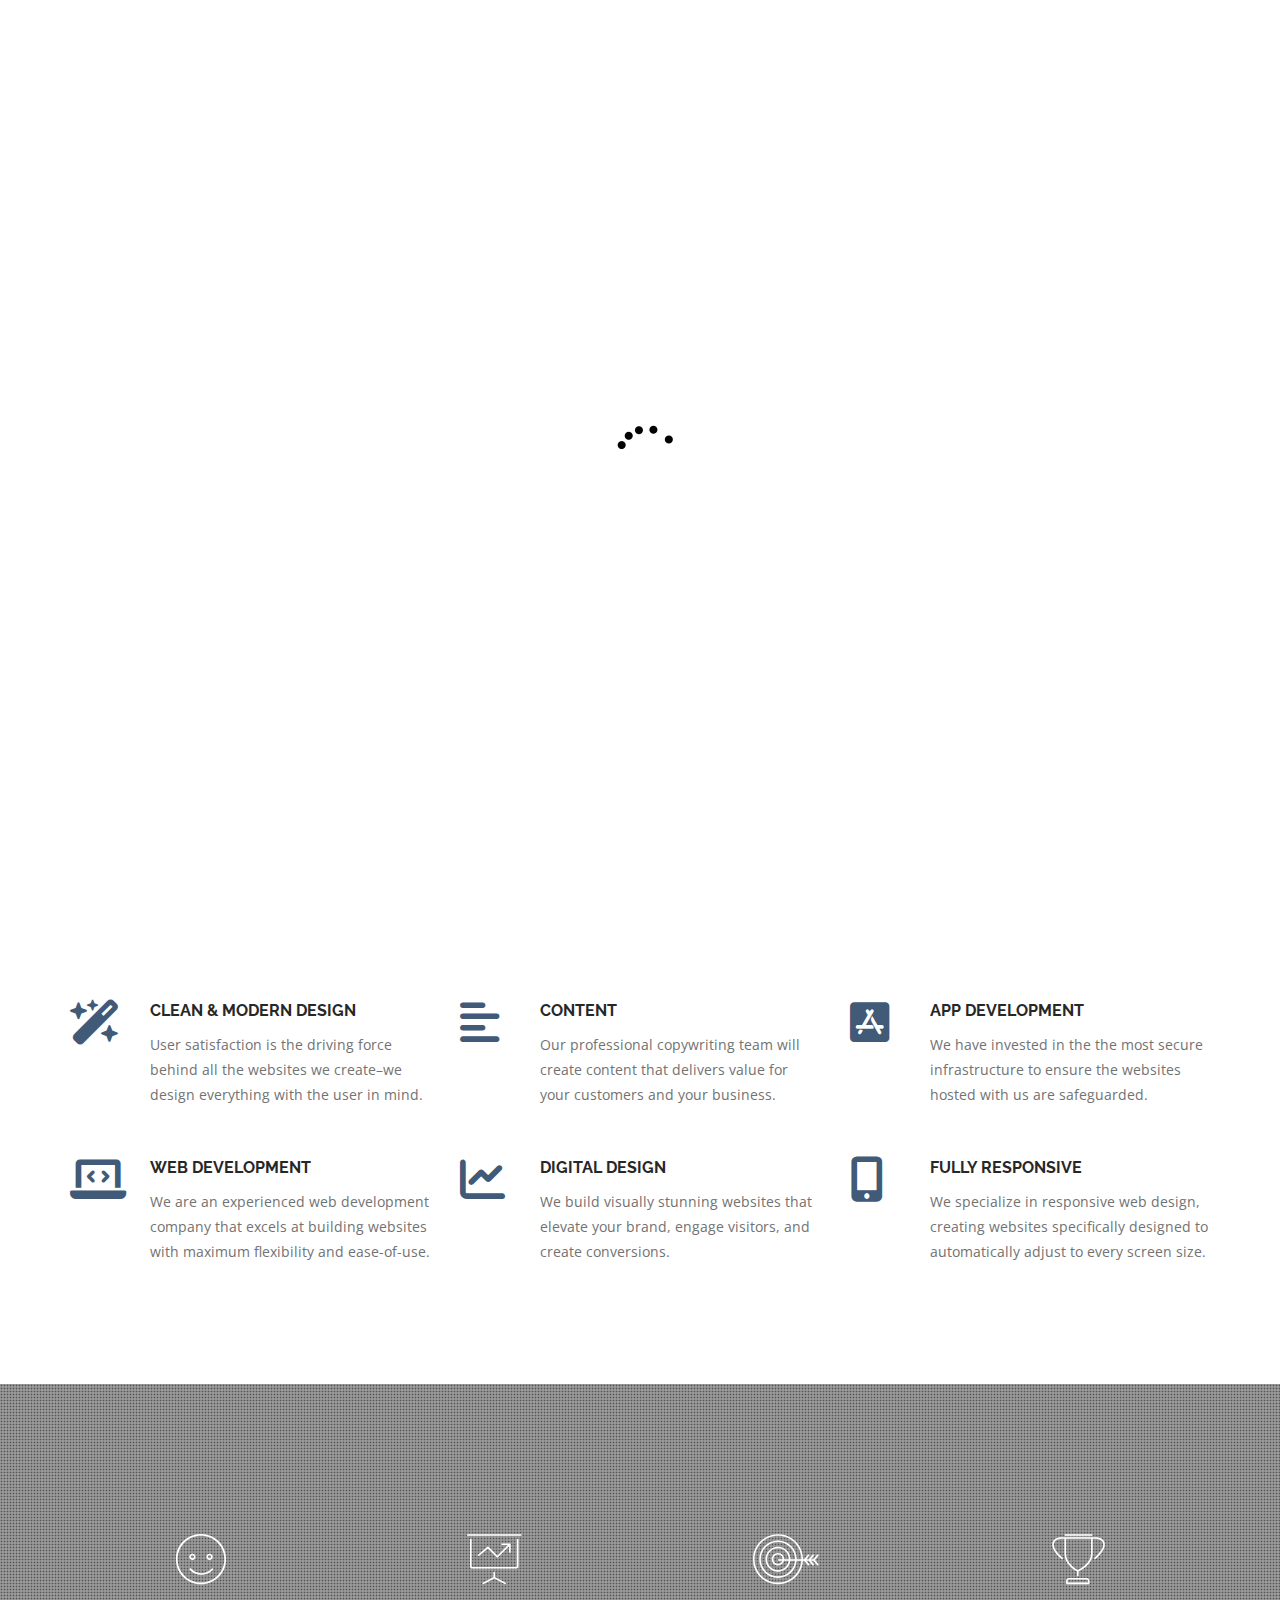
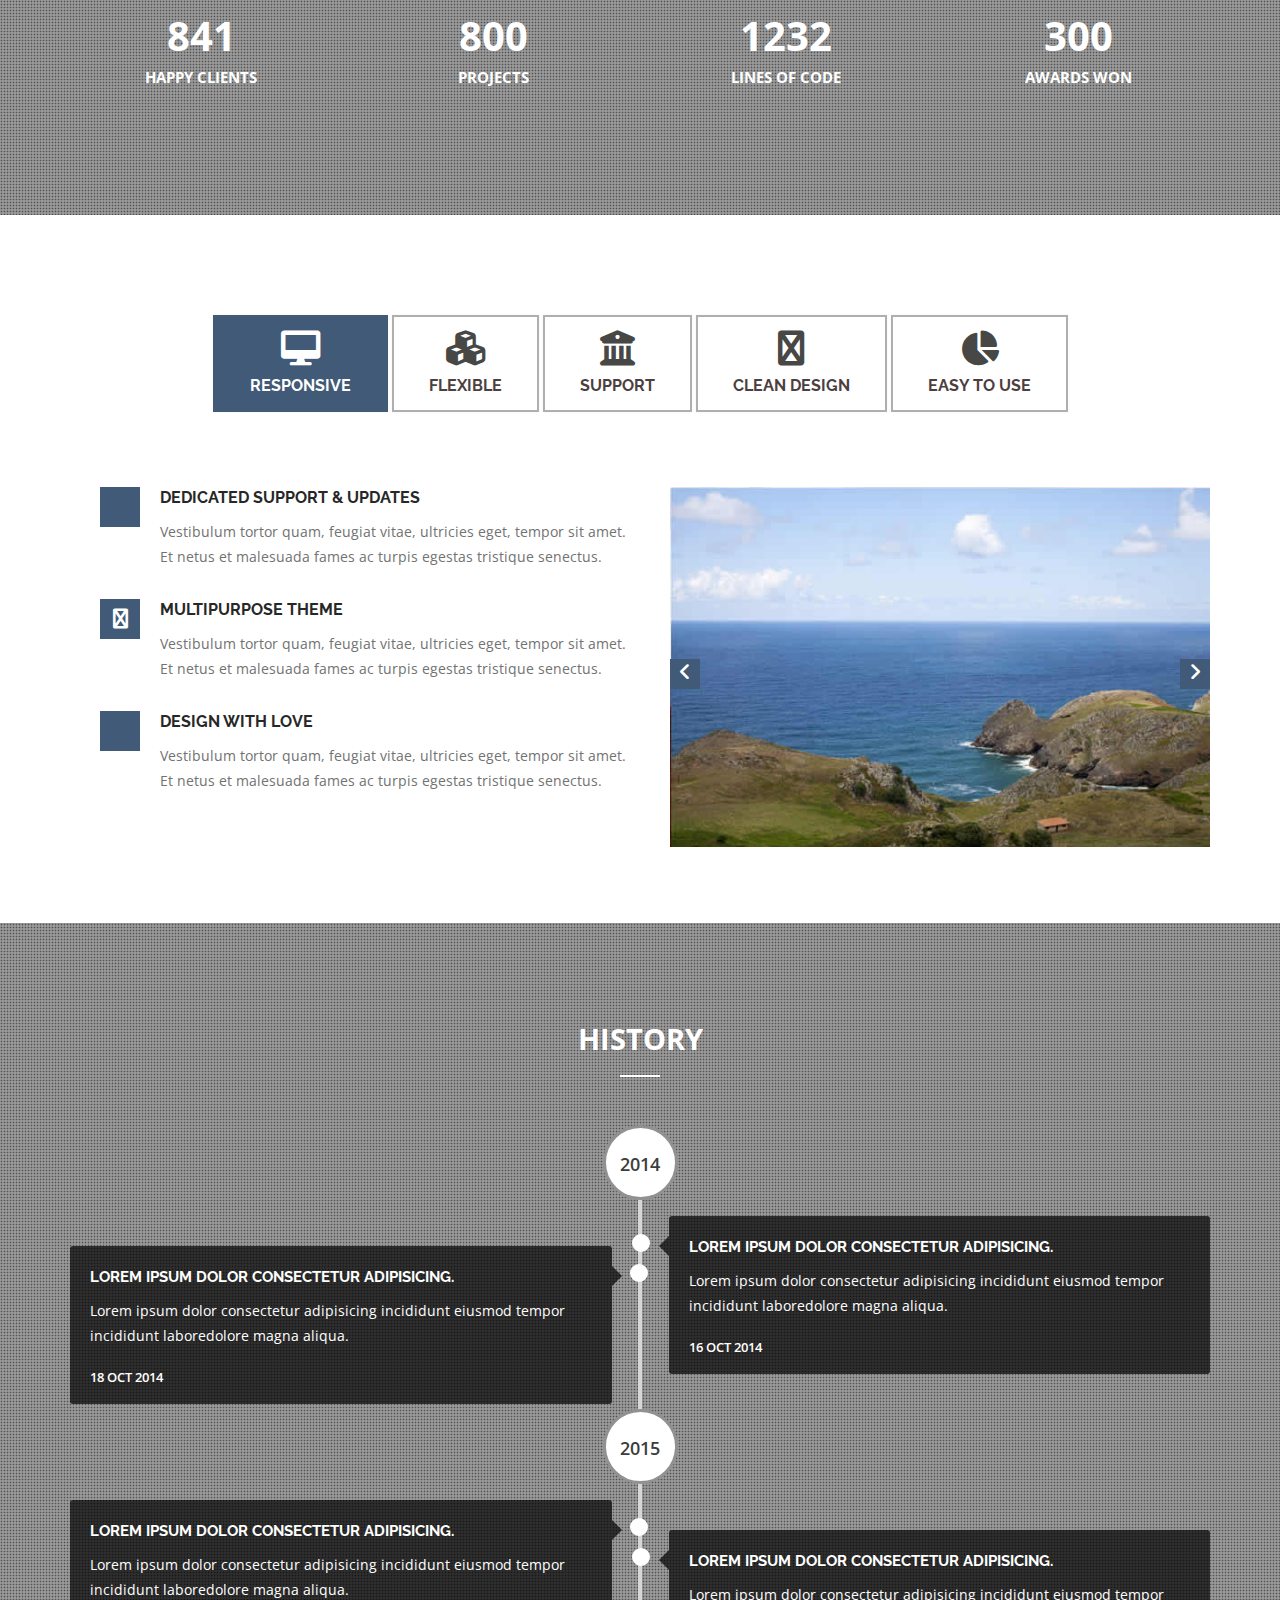
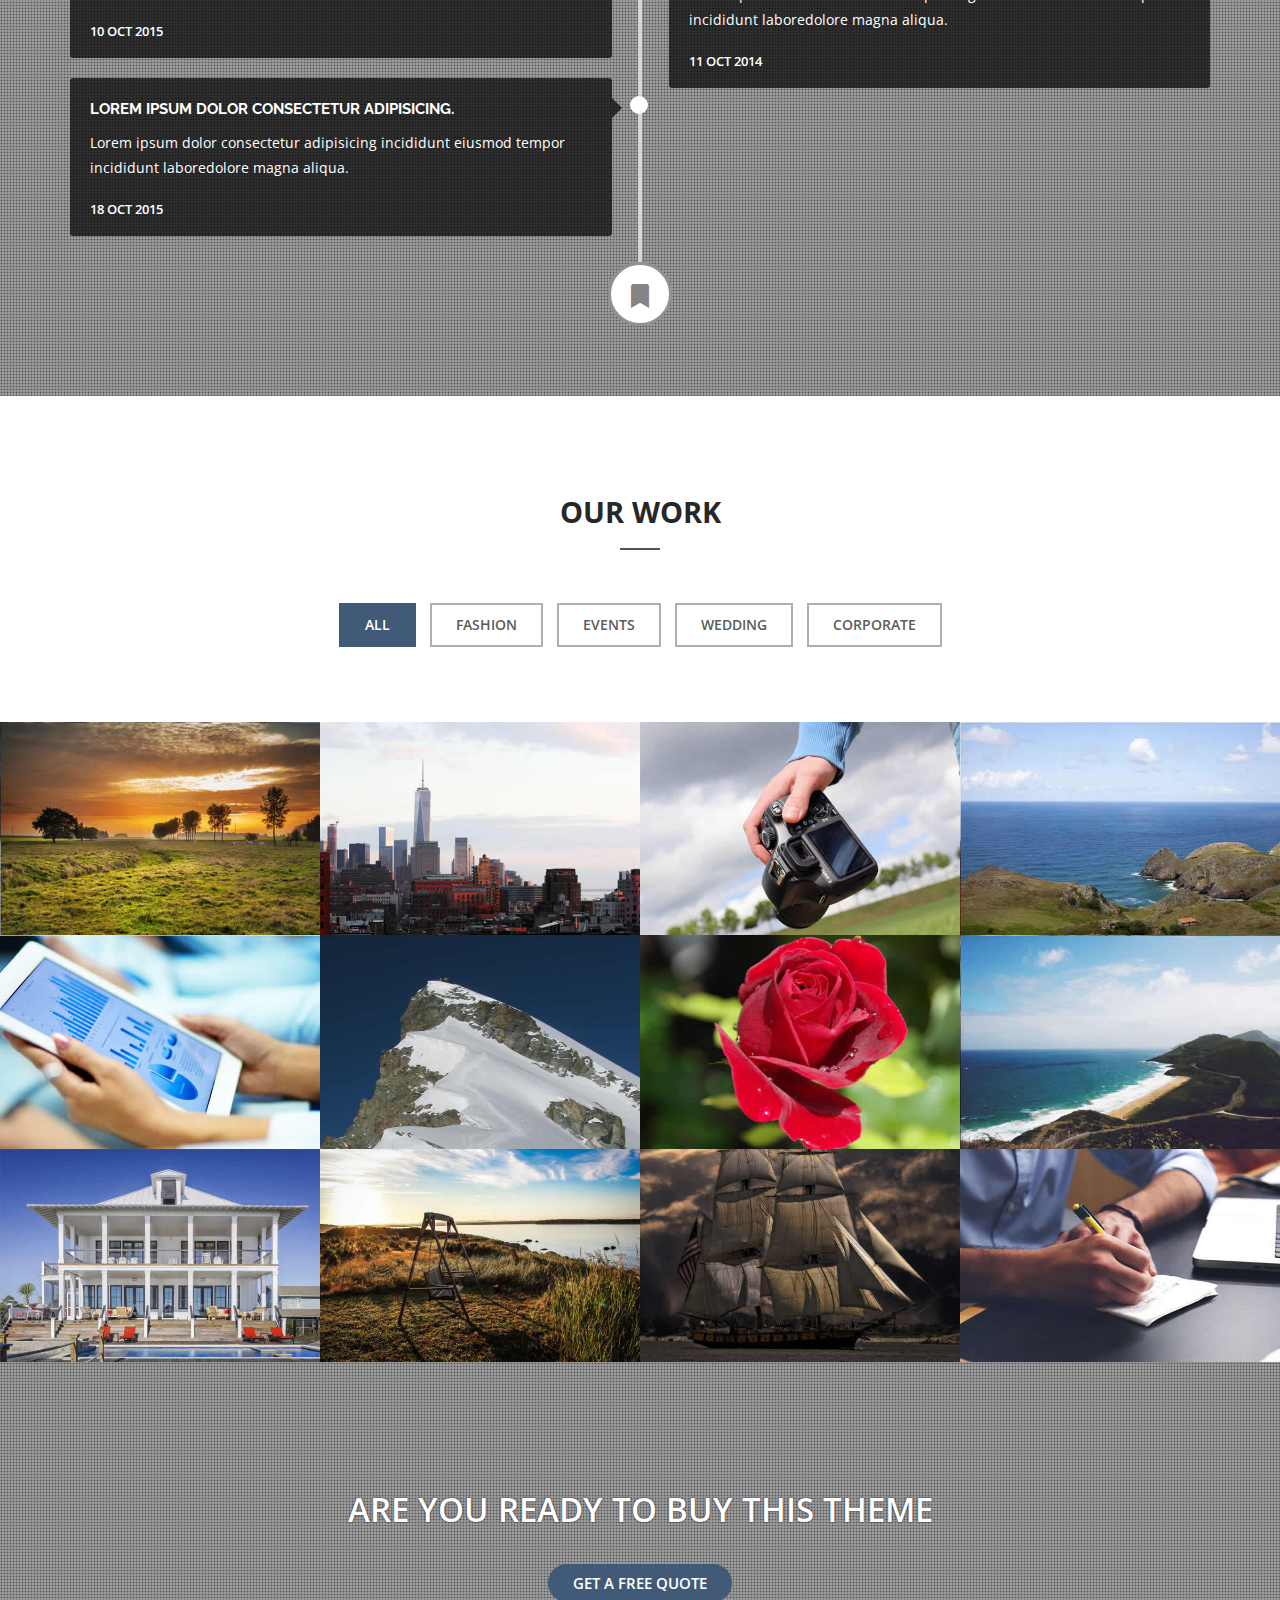
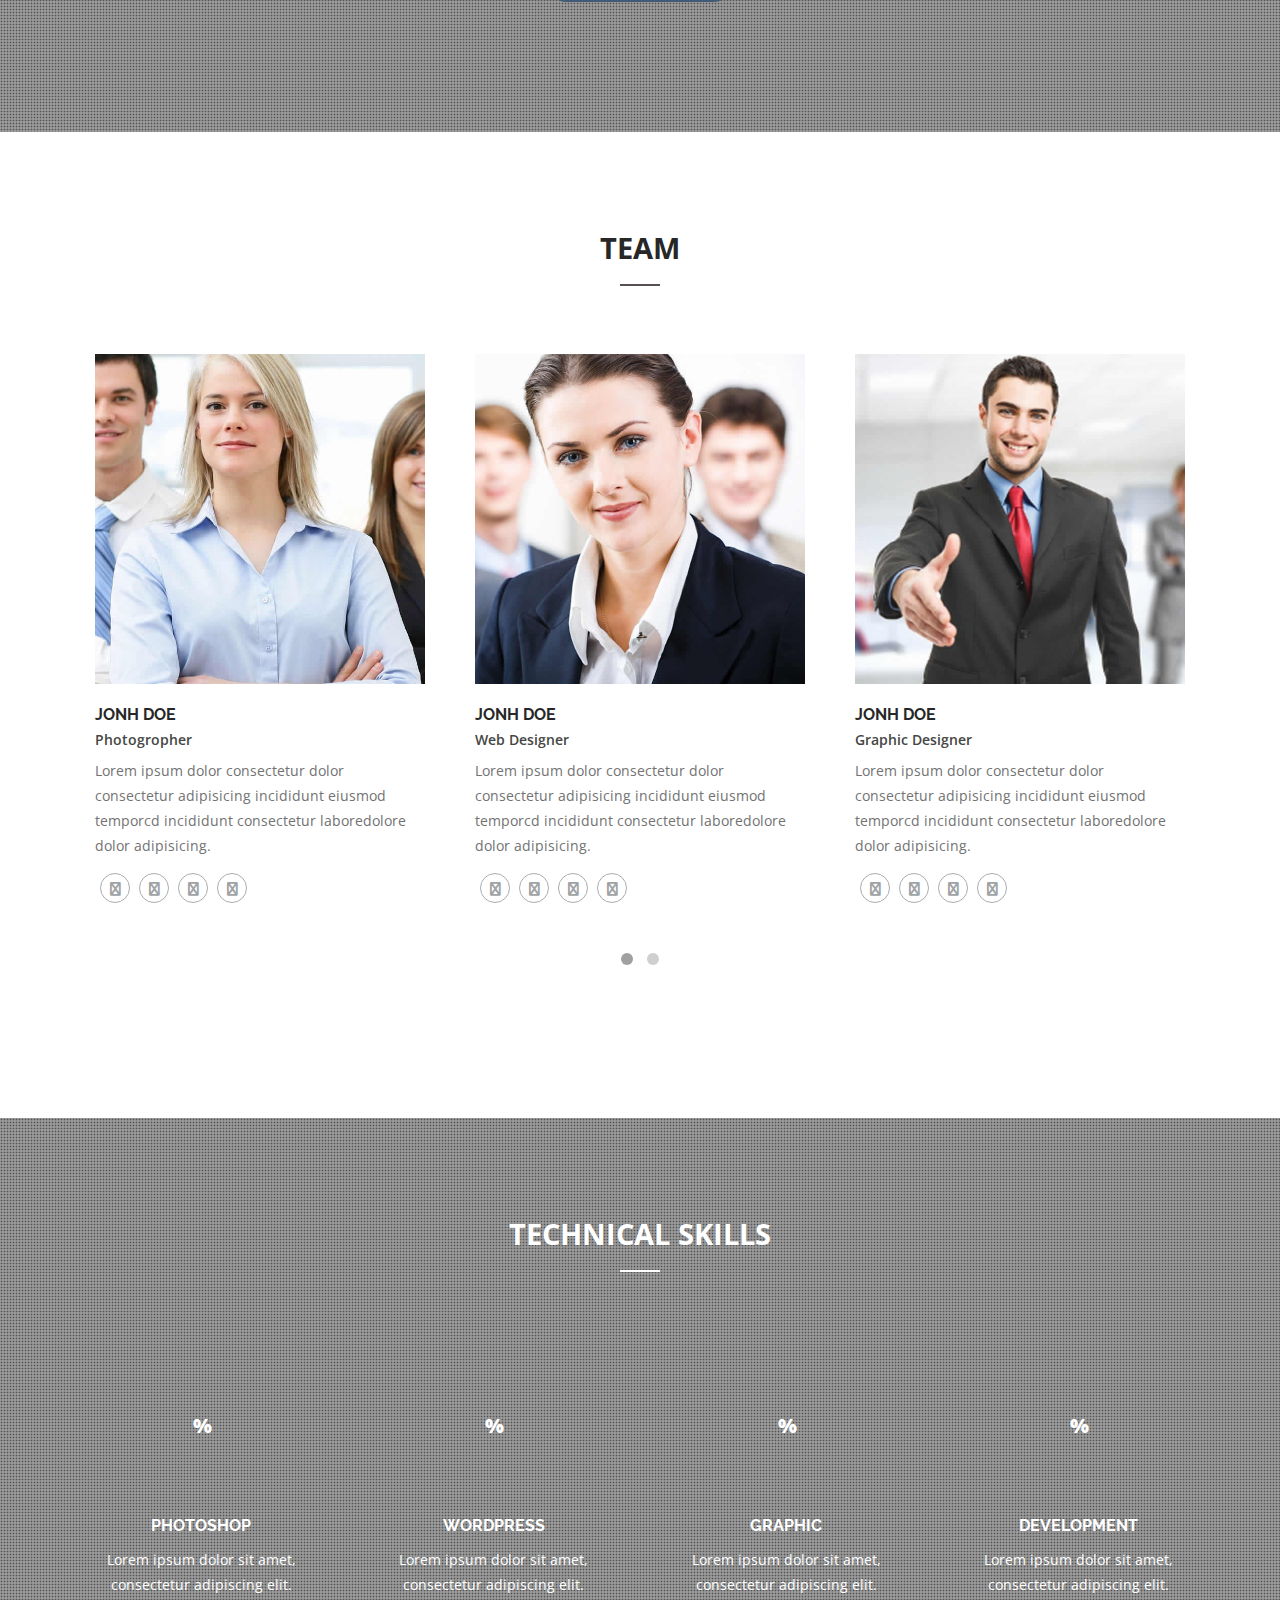
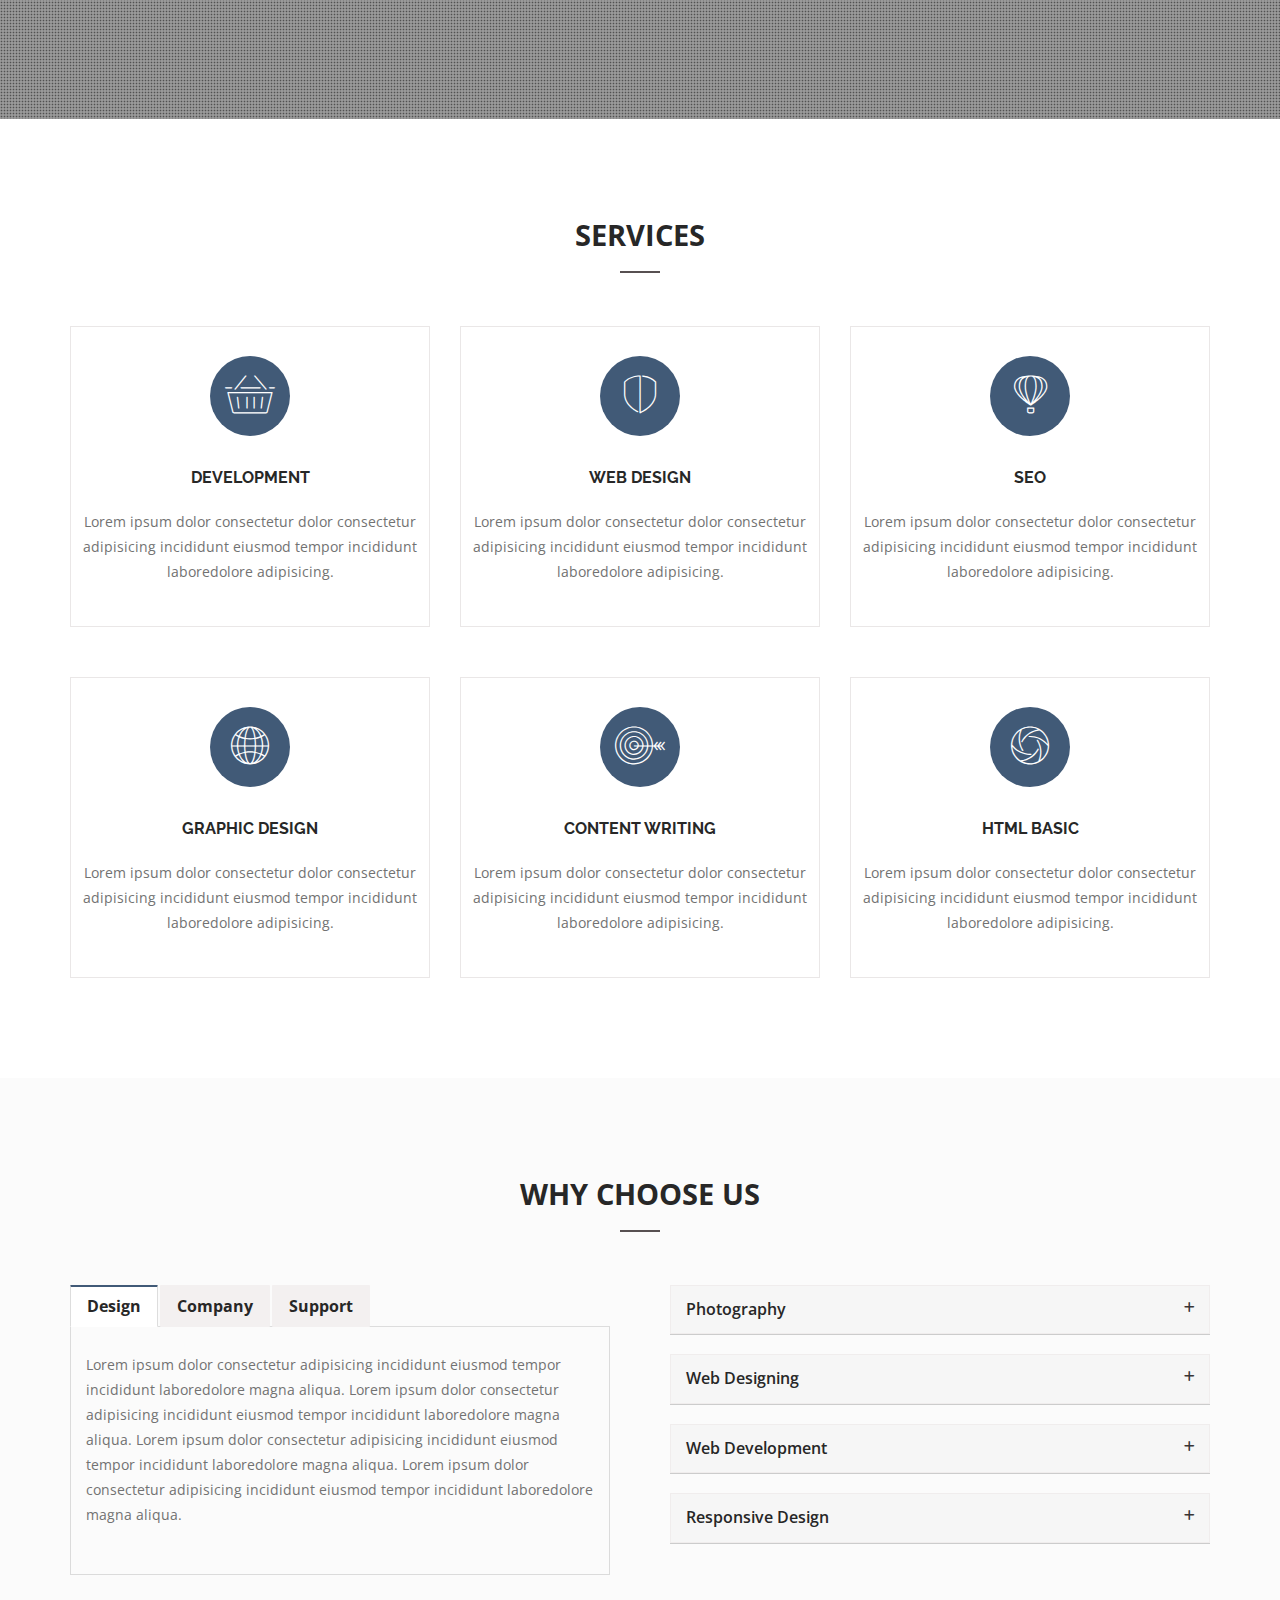
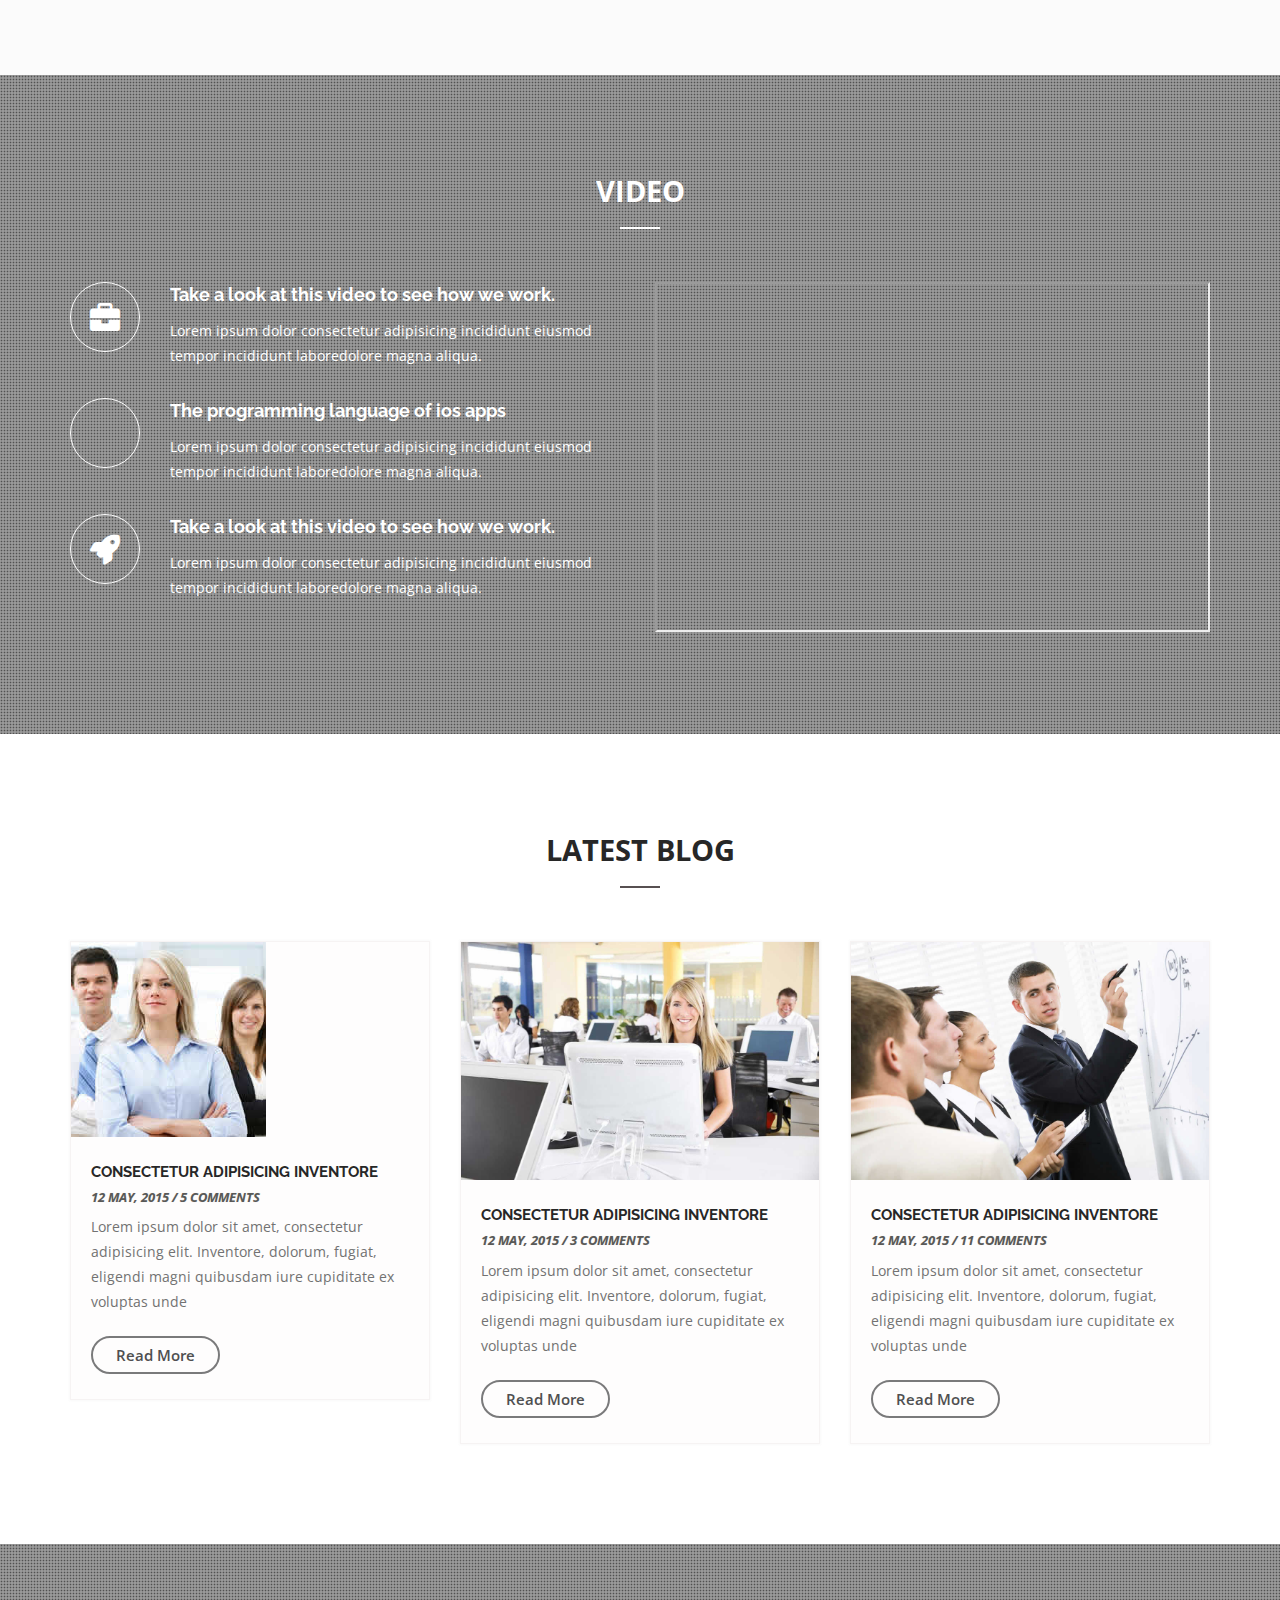
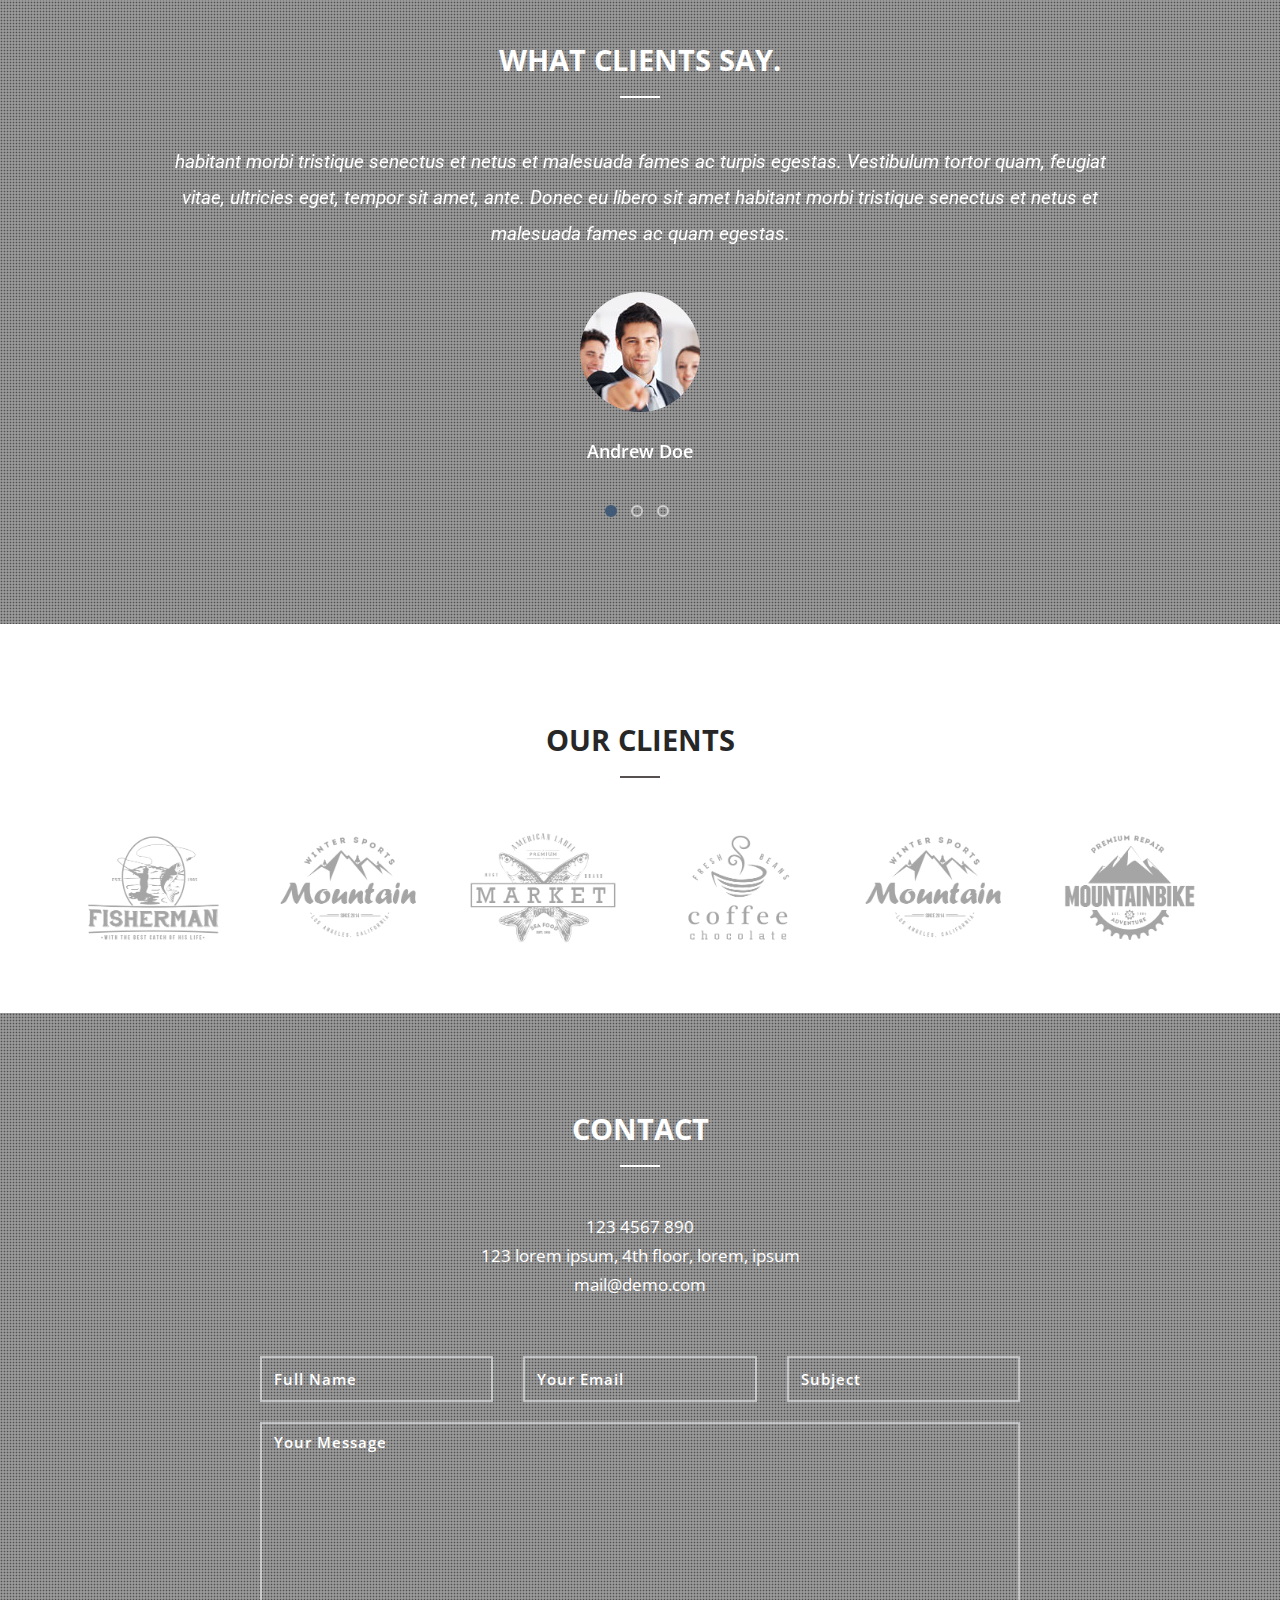
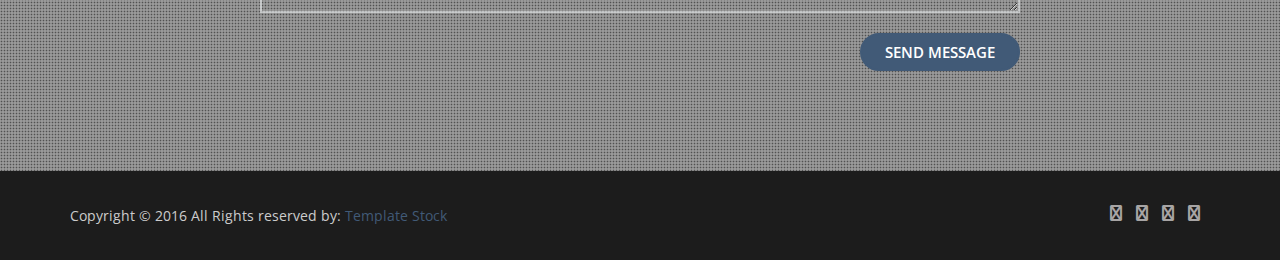
==== commit c514c649: "upgraded the font awesome version, changed the first two pages" ====
--- a/index.html
+++ b/index.html
@@ -20,7 +20,7 @@
 
      <!--styles -->
     <link href="css/bootstrap.min.css" rel="stylesheet">
-    <link href="css/font-awesome.css" rel="stylesheet">
+    <link href="fontawesome/css/all.css" rel="stylesheet">
     <link href="js/owl-carousel/owl.carousel.css" rel="stylesheet">
     <link href="js/owl-carousel/owl.theme.css" rel="stylesheet">
     <link href="js/owl-carousel/owl.transitions.css" rel="stylesheet">
@@ -105,8 +105,8 @@
                     <li class="first">
                         <div class="slider-text-wrapper">  
                             <div class="container">
-                                <div class="big">Free Responsive Template </div>          
-                                <div class="small">Are you ready to buy this theme</div>
+                                <div class="big">We provide web service </div>          
+                                <div class="small">As an extension of your team, we work hard to exceed your goals.</div>
                                 <a href="#works" class="middle btn btn-white">VIEW PORTFOLIO</a>
                             </div>       
                         </div>
@@ -116,8 +116,8 @@
                     <li class="secondary">
                         <div class="slider-text-wrapper"> 
                             <div class="container">                       
-                                <div class="big">Free Responsive Template </div>          
-                                <div class="small">Are you ready to buy this theme</div>
+                                <div class="big">Making your idea happen</div>          
+                                <div class="small">We've created more than 120 websites this year!</div>
                                 <a href="#works" class=" middle btn btn-white">VIEW PORTFOLIO</a>
                             </div>
                          </div>
@@ -127,8 +127,8 @@
                     <li class="third">
                         <div class="slider-text-wrapper"> 
                             <div class="container">                              
-                                <div class="big">Free Responsive Template </div>          
-                                <div class="small">Are you ready to buy this theme</div>
+                                <div class="big">Bringing it all together </div>          
+                                <div class="small">We are the professional teams to grow your business</div>
                                 <a href="#works" class="middle btn btn-white">VIEW PORTFOLIO</a>
                              </div>
                         </div>
@@ -150,12 +150,12 @@
                   <div class="features-icon-box">
                   
                       <div class="features-icon">
-                      <i class="fa fa-leaf"></i>
+                        <i class="fa-solid fa-wand-magic-sparkles"></i>
                       </div>
                       
                       <div class="features-info">
                          <h4>Clean & Modern Design</h4>
-                         <p>Lorem ipsum dolor consectetur adipisicing incididunt eiusmod tempor incididunt laboredolore magna aliqua.</p>
+                         <p>User satisfaction is the driving force behind all the websites we create–we design everything with the user in mind.</p>
                       </div>
                   </div>
               </div>
@@ -165,12 +165,12 @@
                   <div class="features-icon-box">
                   
                       <div class="features-icon">
-                      <i class="fa fa-paper-plane"></i>
+                        <i class="fa-solid fa-align-left"></i>
                       </div>
                       
                       <div class="features-info">
-                         <h4>Illustration</h4>
-                         <p>Lorem ipsum dolor consectetur adipisicing incididunt eiusmod tempor incididunt laboredolore magna aliqua.</p>
+                         <h4>Content</h4>
+                         <p>Our professional copywriting team will create content that delivers value for your customers and your business.</p>
                       </div>
                   </div>
               </div>
@@ -180,27 +180,29 @@
                   <div class="features-icon-box">
                   
                       <div class="features-icon">
-                     <i class="fa fa-life-saver"></i>
+                        <i class="fa-brands fa-app-store-ios"></i>
                       </div>
                       
                       <div class="features-info">
                          <h4>App Development</h4>
-                         <p>Lorem ipsum dolor consectetur adipisicing incididunt eiusmod tempor incididunt laboredolore magna aliqua.</p>
+                         <p>We have invested in the the most secure infrastructure to ensure the websites hosted with us are safeguarded.</p>
                       </div>
                   </div>
               </div>
+            </div>
+            <div class="row">
  
                <!-- Features Icon-->
               <div class="col-md-4">
                   <div class="features-icon-box">
                   
                       <div class="features-icon">
-                      <i class="fa fa-paint-brush"></i>
+                        <i class="fa-solid fa-laptop-code"></i>
                       </div>
                       
                       <div class="features-info">
                          <h4>Web Development</h4>
-                         <p>Lorem ipsum dolor consectetur adipisicing incididunt eiusmod tempor incididunt laboredolore magna aliqua.</p>
+                         <p>We are an experienced web development company that excels at building websites with maximum flexibility and ease-of-use.</p>
                       </div>
                   </div>
               </div>
@@ -215,7 +217,7 @@
                       
                       <div class="features-info">
                          <h4>Digital Design</h4>
-                         <p>Lorem ipsum dolor consectetur adipisicing incididunt eiusmod tempor incididunt laboredolore magna aliqua.</p>
+                         <p>We build visually stunning websites that elevate your brand, engage visitors, and create conversions.</p>
                       </div>
                   </div>
               </div>
@@ -225,12 +227,12 @@
                   <div class="features-icon-box">
                   
                       <div class="features-icon">
-                      <i class="fa fa-gift"></i>
+                        <i class="fa-solid fa-mobile-screen-button"></i>
                       </div>
                       
                       <div class="features-info">
                          <h4>Fully Responsive</h4>
-                         <p>Lorem ipsum dolor consectetur adipisicing incididunt eiusmod tempor incididunt laboredolore magna aliqua.</p>
+                         <p>We specialize in responsive web design, creating websites specifically designed to automatically adjust to every screen size.</p>
                       </div>
                   </div>
               </div>
--- a/css/style.css
+++ b/css/style.css
@@ -44,7 +44,7 @@
 	font-weight: 400;
 }
 a {
-	color:#7EC13F;
+	color:#415A77;
 	background:none;
 	text-decoration: none;
 	outline: none;
@@ -132,7 +132,7 @@
 	bottom:30px;
 	right:15px;
 	display:none;
-	background:rgba(126, 193, 63, .8);
+	background:#415A77;
 	text-align: center;
 }
 
@@ -144,7 +144,7 @@
 }
 
 .scrollup:hover {
-	background:rgba(126, 193, 63, .9);
+	background:#415A77;
 }
 
 .section {
@@ -294,8 +294,8 @@
 
 .btn-white:hover, .btn-white:focus {
 	color: #FFF;
-	background: #7EC13F;
-	border-color:#7EC13F;
+	background: #415A77;
+	border-color:#415A77;
 }
 
 
@@ -306,8 +306,8 @@
 }
 
 .btn-green {
-	background:#7EC13F;
-	border-color: #7EC13F;
+	background:#415A77;
+	border-color: #415A77;
 	color:#FFF;
 }
 
@@ -325,8 +325,8 @@
 
 .btn-gray-border:hover, .btn-gray-border:focus {
 	color: #FFF;
-	background:#7EC13F;
-	border-color:#7EC13F;
+	background:#415A77;
+	border-color:#415A77;
 }
 
 /*-----------------------------------------------------------------*/
@@ -717,6 +717,10 @@
 .logo-nav {
 	float: left;
 	line-height: 60px;
+}
+
+.logo-nav img {
+	width: 70px;
 }
 
 
@@ -985,7 +989,7 @@
 	height: 60px;
 	line-height: 41px;
 	font-size: 45px;
-	color:#7EC13F;
+	color:#415A77;
 }
 
 .features-icon-box .features-info {
@@ -1069,8 +1073,8 @@
 }
 
 .content-tab-1 > .nav > li.active {
-    border: 2px solid #7EC13F;
-    background: #7EC13F;
+    border: 2px solid #415A77;
+    background: #415A77;
 }
 
 .tab-content-main {
@@ -1090,7 +1094,7 @@
 	position: absolute;
 	width: 40px;
 	height: 40px;
-	background: #7EC13F ;
+	background: #415A77 ;
 	color: #FFF;
 	text-align: center;
 	line-height: 35px;
@@ -1105,8 +1109,8 @@
 }
 
 .tab1-features:hover .icon {
-	border-color:#7EC13F;
-	color:#7EC13F;
+	border-color:#415A77;
+	color:#415A77;
 	background:transparent;
 }
 
@@ -1129,7 +1133,7 @@
 	font-size:20px;
 	border-radius:0;
 	opacity:1;
-	background:#7EC13F;
+	background:#415A77;
 	position: absolute;
 	margin: 0;
 }
@@ -1191,10 +1195,10 @@
 	height: 55px;
 	line-height: 55px;
 	text-align: center;
-	color: #7EC13F;
+	color: #415A77;
 	font-size: 22px;
 	font-weight: 600;
-	border: 1px solid #7EC13F;
+	border: 1px solid #415A77;
 	position: relative;
 	border-radius: 28px;
 	transition: all 0.7s ease-in-out 0s;
@@ -1202,8 +1206,8 @@
 
 .features-tab3 .features-left .features-item:hover .features-icon, .features-tab3 .features-right .features-item:hover .features-icon {
 	color:#FFF;
-	border-color:#7EC13F;
-	background:#7EC13F;
+	border-color:#415A77;
+	background:#415A77;
 }
 
 .features-tab3 .features-left .features-icon {
@@ -1233,10 +1237,10 @@
 	text-align: center;
 	font-size: 47px;
 	display: inline-block;
-	color: #7EC13F;
+	color: #415A77;
 	width: 100px;
 	height: 100px;
-	border: 1px solid #7EC13F;
+	border: 1px solid #415A77;
 	line-height: 100px;
 	border-radius: 50%;
 	margin-bottom: 20px;
@@ -1256,9 +1260,9 @@
 }
 
 .tab4-services-box:hover .icon {
-	background:#7EC13F;
+	background:#415A77;
 	color:#FFF;
-	border-color:#7EC13F;
+	border-color:#415A77;
 }
 
 .core-features .list {
@@ -1481,8 +1485,8 @@
 
 .filter.active, .filter:hover {
 	color:#FFF;
-	background:#7EC13F;
-	border-color:#7EC13F;
+	background:#415A77;
+	border-color:#415A77;
 }
 
 .work-main {
@@ -1683,8 +1687,8 @@
 }
 
 .socials ul li a:hover {
-	background:#7EC13F;
-	border-color:#7EC13F;
+	background:#415A77;
+	border-color:#415A77;
 	color:#FFF;
 }
 
@@ -1799,7 +1803,7 @@
 	border-radius: 50%;
 	display: inline-block;
 	margin: 0px auto;
-	background: #7EC13F none repeat scroll 0% 0%;
+	background: #415A77 none repeat scroll 0% 0%;
 }
 
 .services-box .services-desc {
@@ -1841,7 +1845,7 @@
 }
 
 .tabs .nav-tabs li.active a {
-	border-top: 2px solid #7EC13F;
+	border-top: 2px solid #415A77;
 	background: #FFF;
 	color: #272727;
 	font-weight: 700;
@@ -1963,7 +1967,7 @@
 .video-caption:hover .video-icon{
 	background:#FFF;
 	border-color:#FFF;
-	color:#7EC13F;
+	color:#415A77;
 }
 
 .video-caption .video-caption-info {
@@ -2084,8 +2088,8 @@
 }
 
 #testimonials .owl-controls .owl-page.active span {
-	background:#7EC13F;
-	border-color:#7EC13F;
+	background:#415A77;
+	border-color:#415A77;
 }
 
 /*-----------------------------------------------------------------*/
@@ -2211,7 +2215,7 @@
 	font-size:20px;
 	border-radius:0;
 	opacity:0.9;
-	background:#7EC13F;
+	background:#415A77;
 	position: absolute;
 }
 
@@ -2224,7 +2228,7 @@
 }
 
 #featured-works .owl-prev:hover, #featured-works .owl-next:hover {
-	background:#7EC13F;
+	background:#415A77;
 	opacity:1;
 }
 
@@ -2287,7 +2291,7 @@
 }
 
 .breadcrumb ul li a:hover {
-	color:#7EC13F;
+	color:#415A77;
 }
 
 .breadcrumb ul li.current a {
@@ -2295,7 +2299,7 @@
 }
 
 .breadcrumb ul li.current a:hover {
-	color: #7EC13F;
+	color: #415A77;
 }
 
 .work-detail .btn {
@@ -2352,7 +2356,7 @@
 	font-size:20px;
 	border-radius:0;
 	opacity:0.8;
-	background:#7EC13F;
+	background:#415A77;
 	position: absolute;
 }
 
@@ -2366,7 +2370,7 @@
 
 #single-work-slider .owl-prev:hover, #single-work-slider .owl-next:hover {
 	opacity:1;
-	background:#7EC13F;
+	background:#415A77;
 }
 
 #single-work-slider .item img {
@@ -2477,7 +2481,7 @@
 	text-align: justify;
 	color: #929292;
 	letter-spacing: 0.1px;
-	border-left: 5px solid #7EC13F;
+	border-left: 5px solid #415A77;
 }
 
 blockquote a {
@@ -2606,7 +2610,7 @@
 .comment-list ol .comment-name a.comment-reply {
 	font-size: 13px;
 	font-weight: 600;
-	color: rgb(126, 193, 63);
+	color: #415A77;
 }
 
 .comment-list ol .comment-desc {
@@ -2678,7 +2682,7 @@
 }
 
 .post-categories a:hover {
-	color:#7EC13F;
+	color:#415A77;
 }
 
 .sidebar-widget {
@@ -2694,7 +2698,7 @@
 }
 
 .sidebar-widget a:hover {
-	color:#7EC13F;
+	color:#415A77;
 }
 
 .sidebar-widget img {
@@ -2737,7 +2741,7 @@
 }
 
 .tags a:hover {
-	background:#7EC13F;
+	background:#415A77;
 	color:#FFF;
 	border: 1px solid #ccc;
 }
